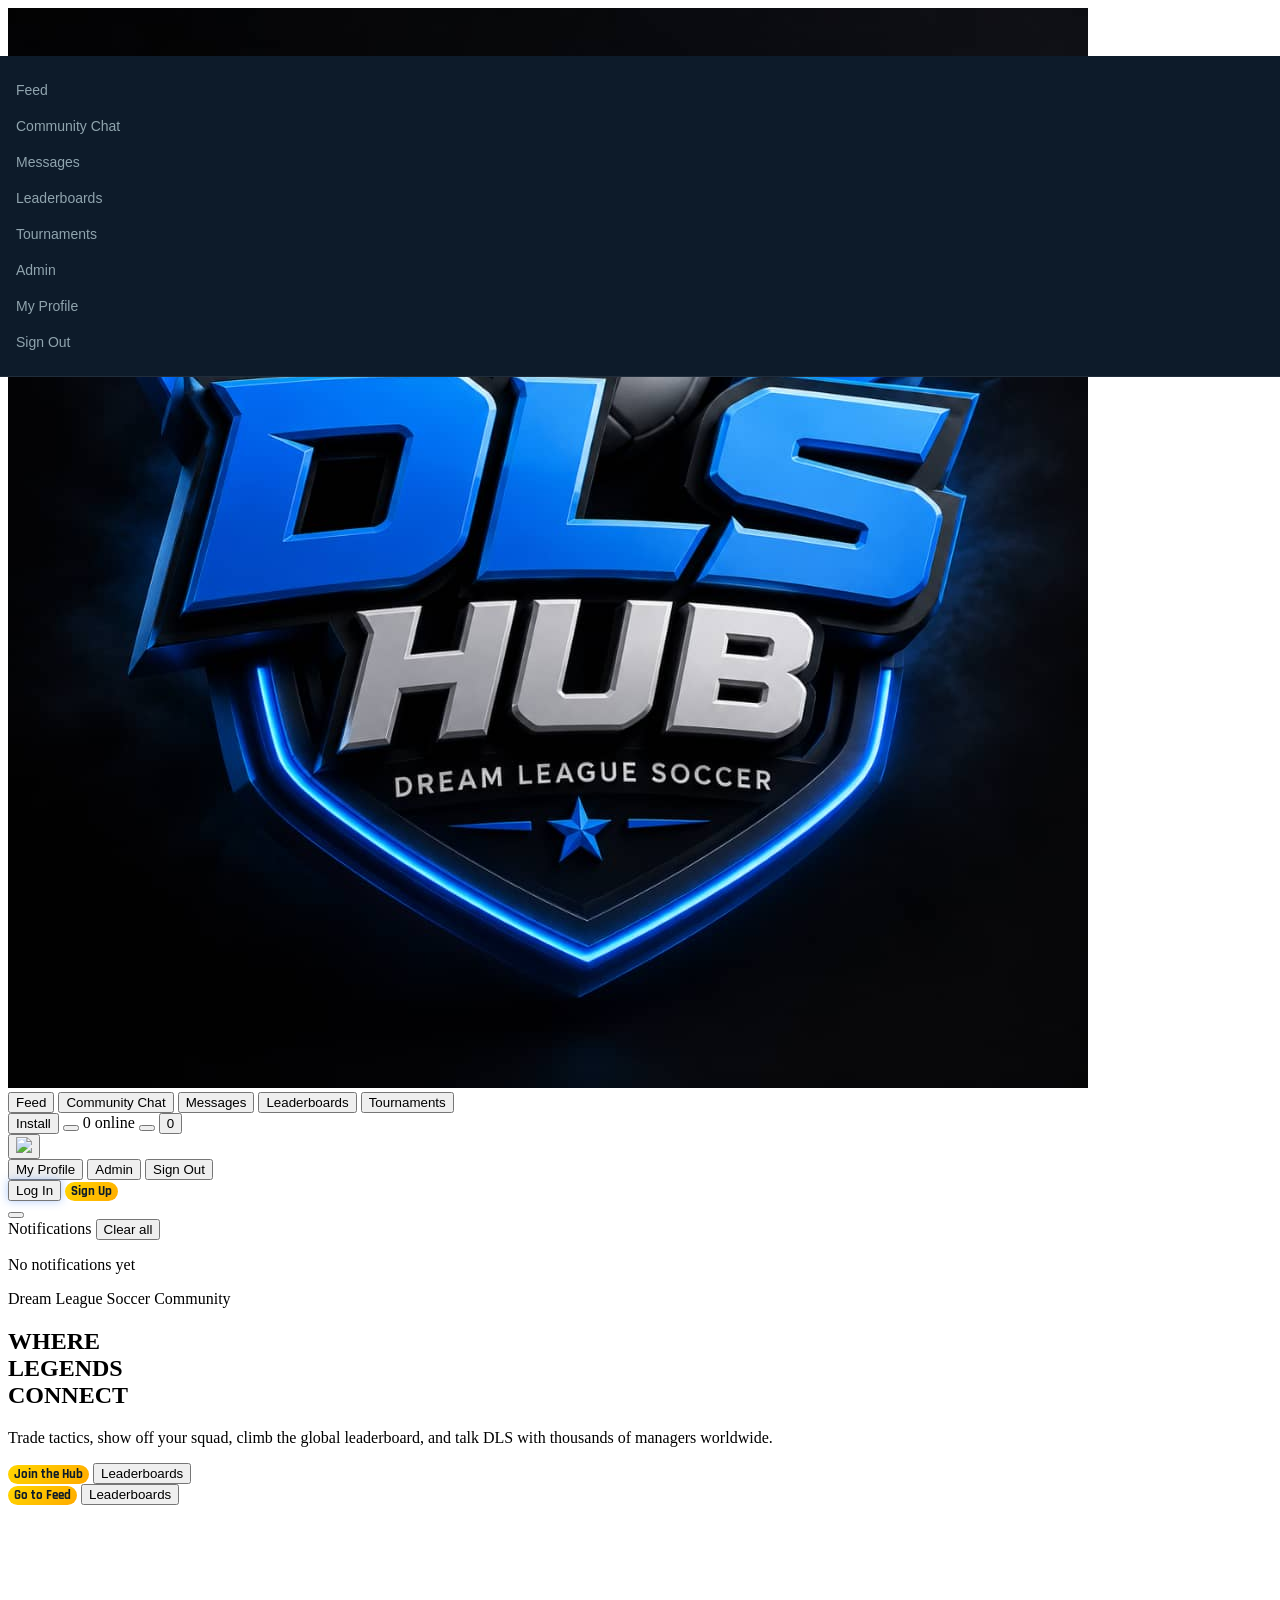
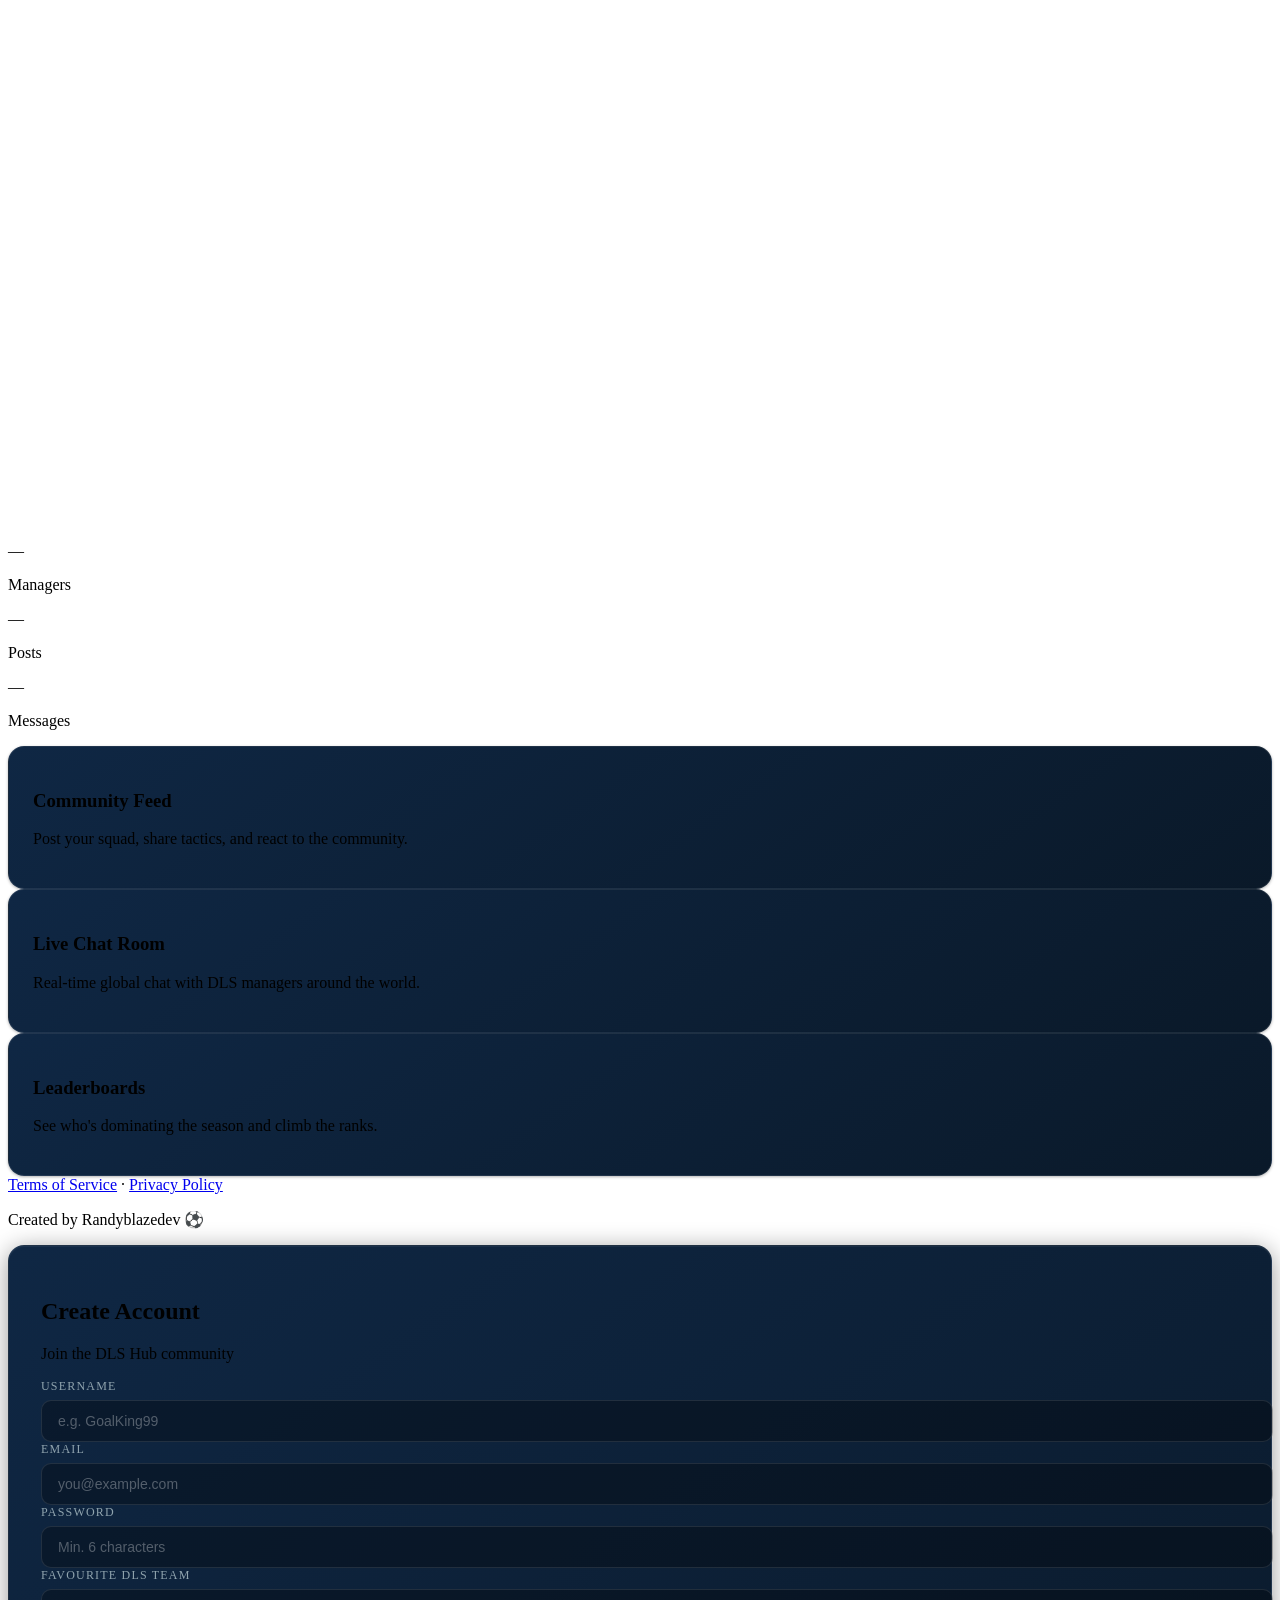
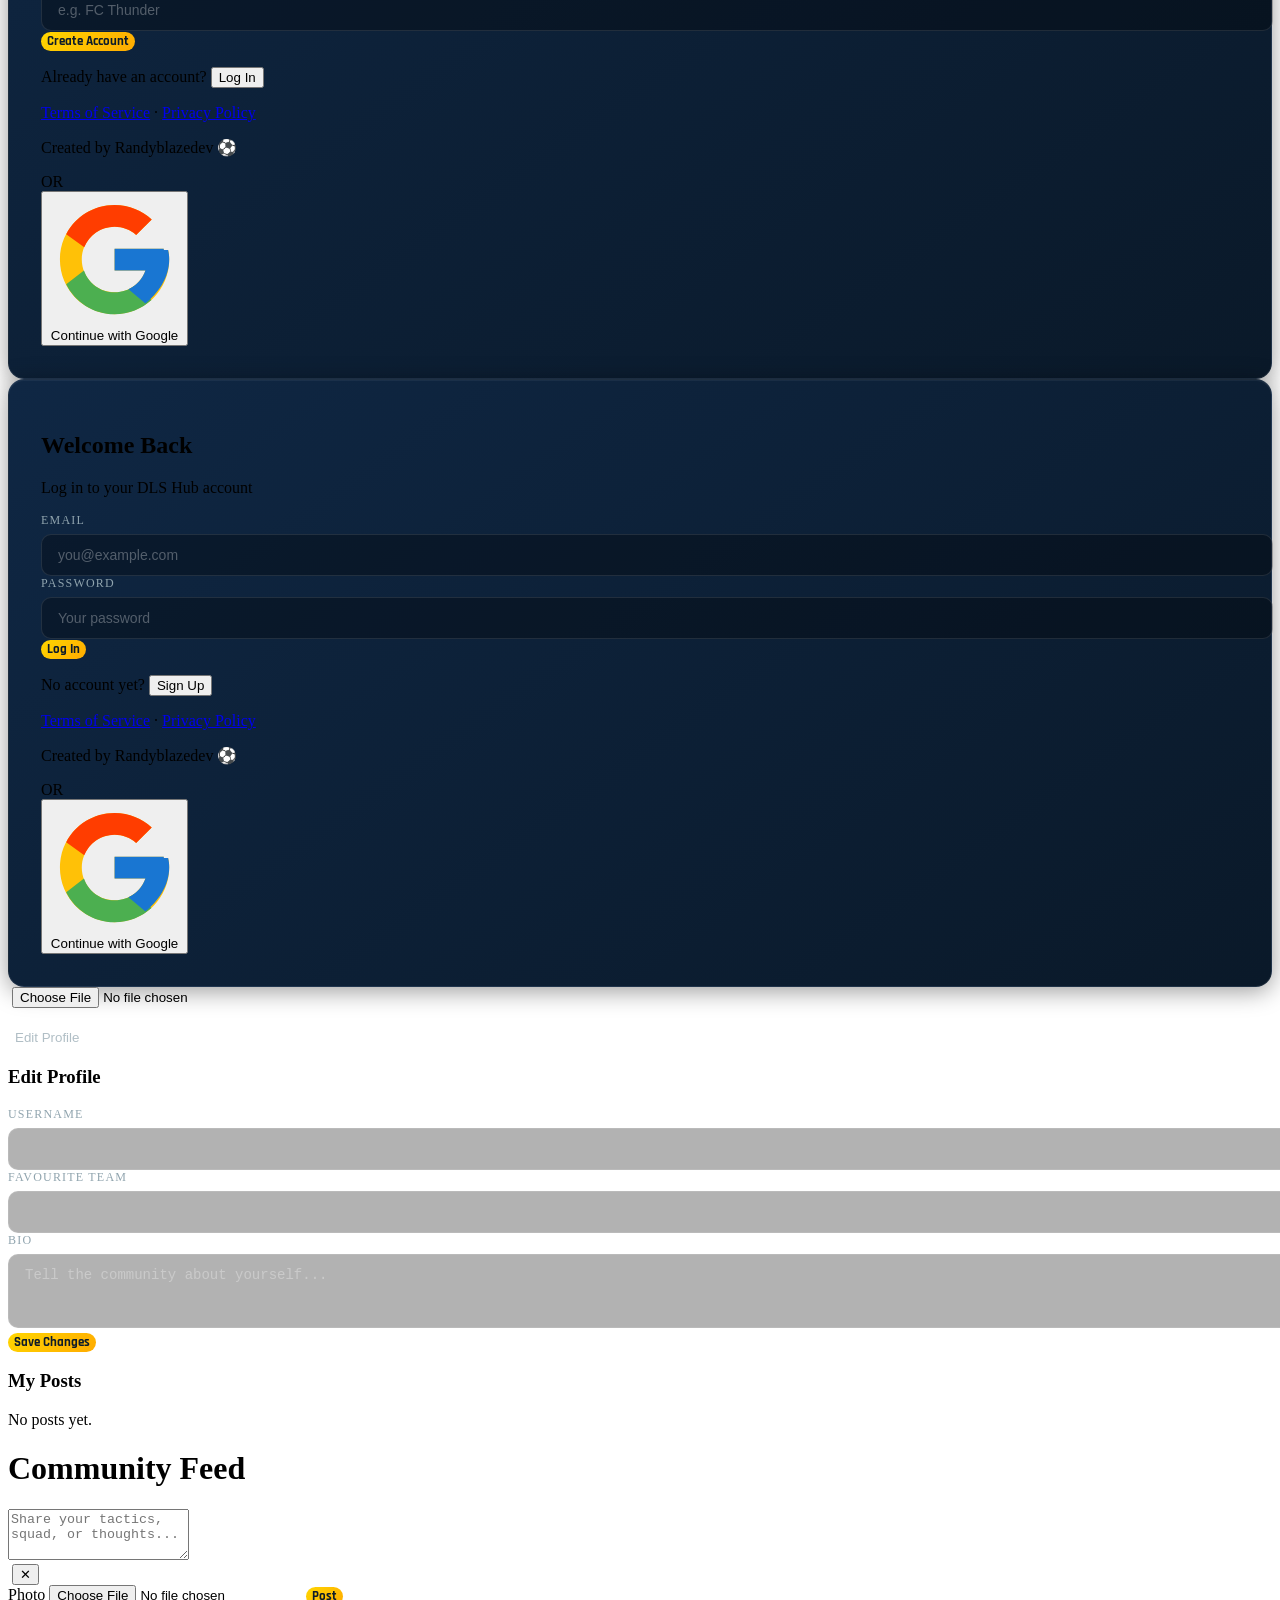
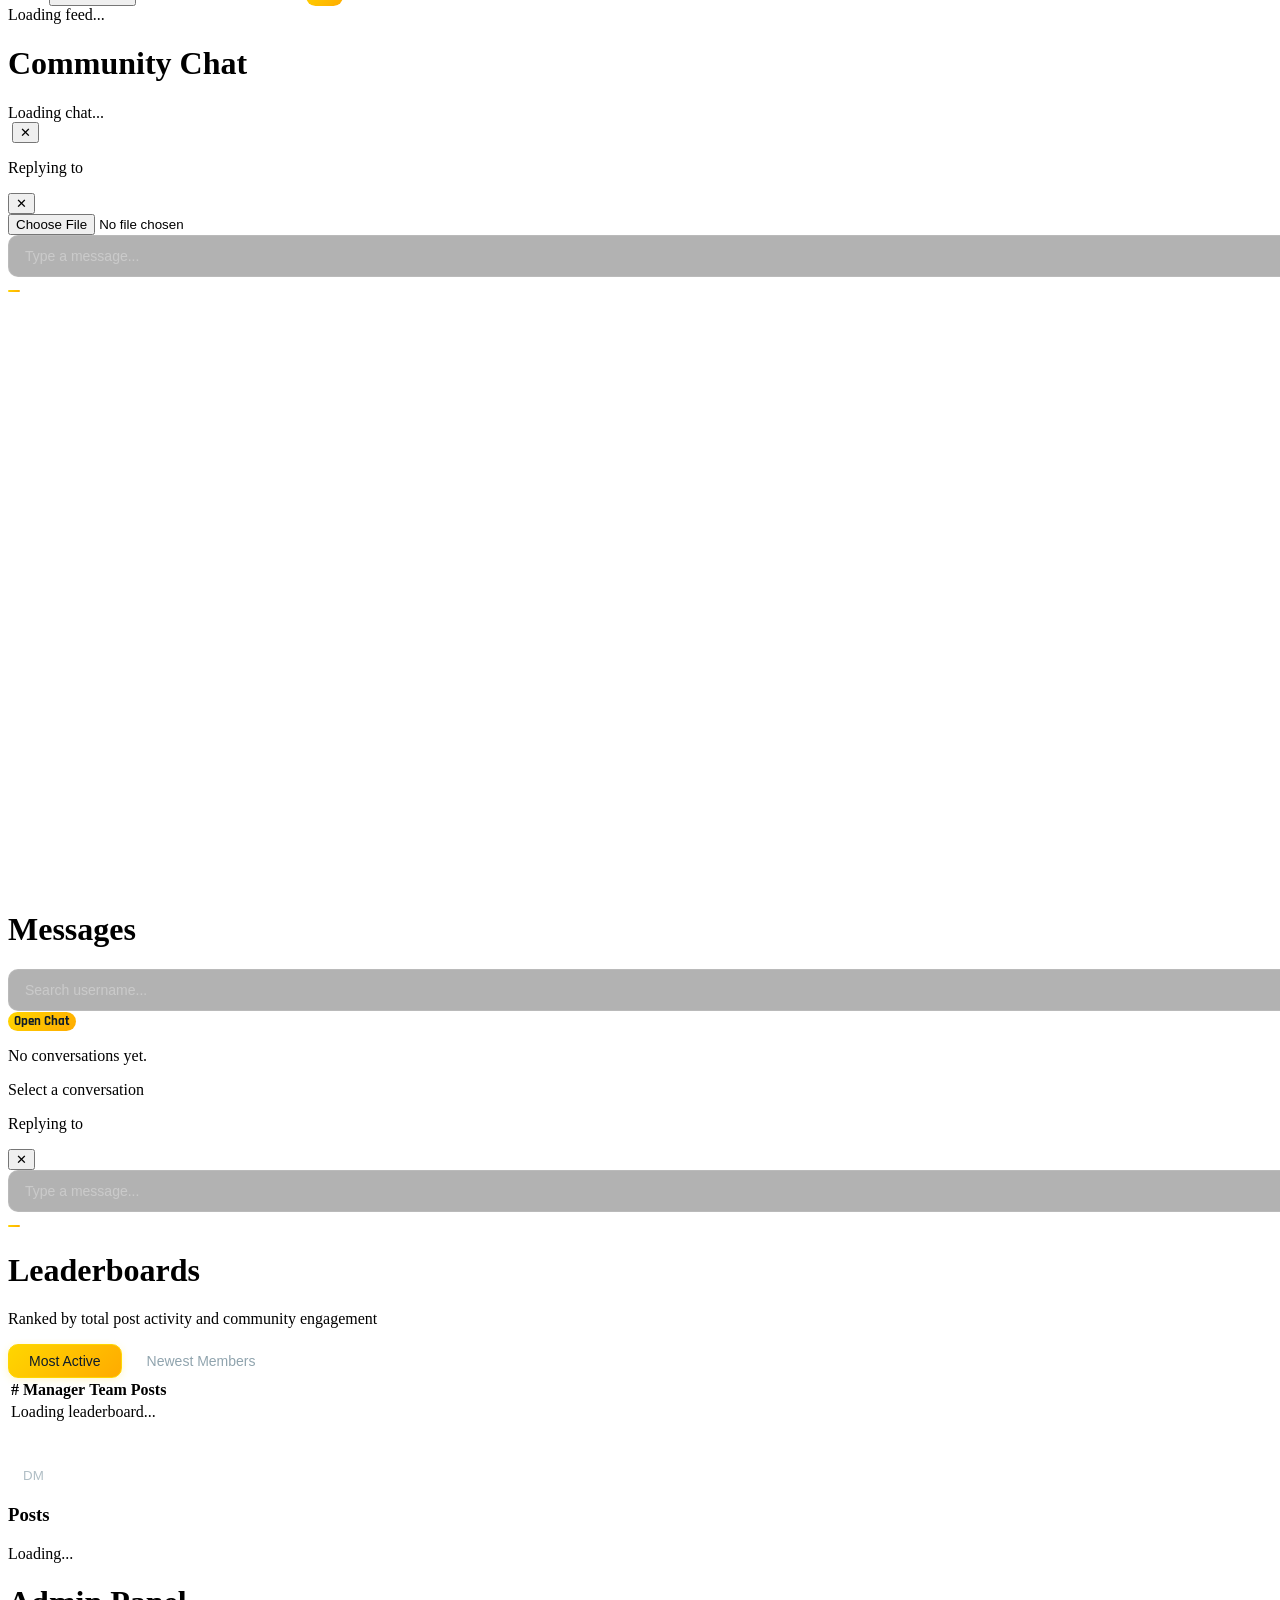
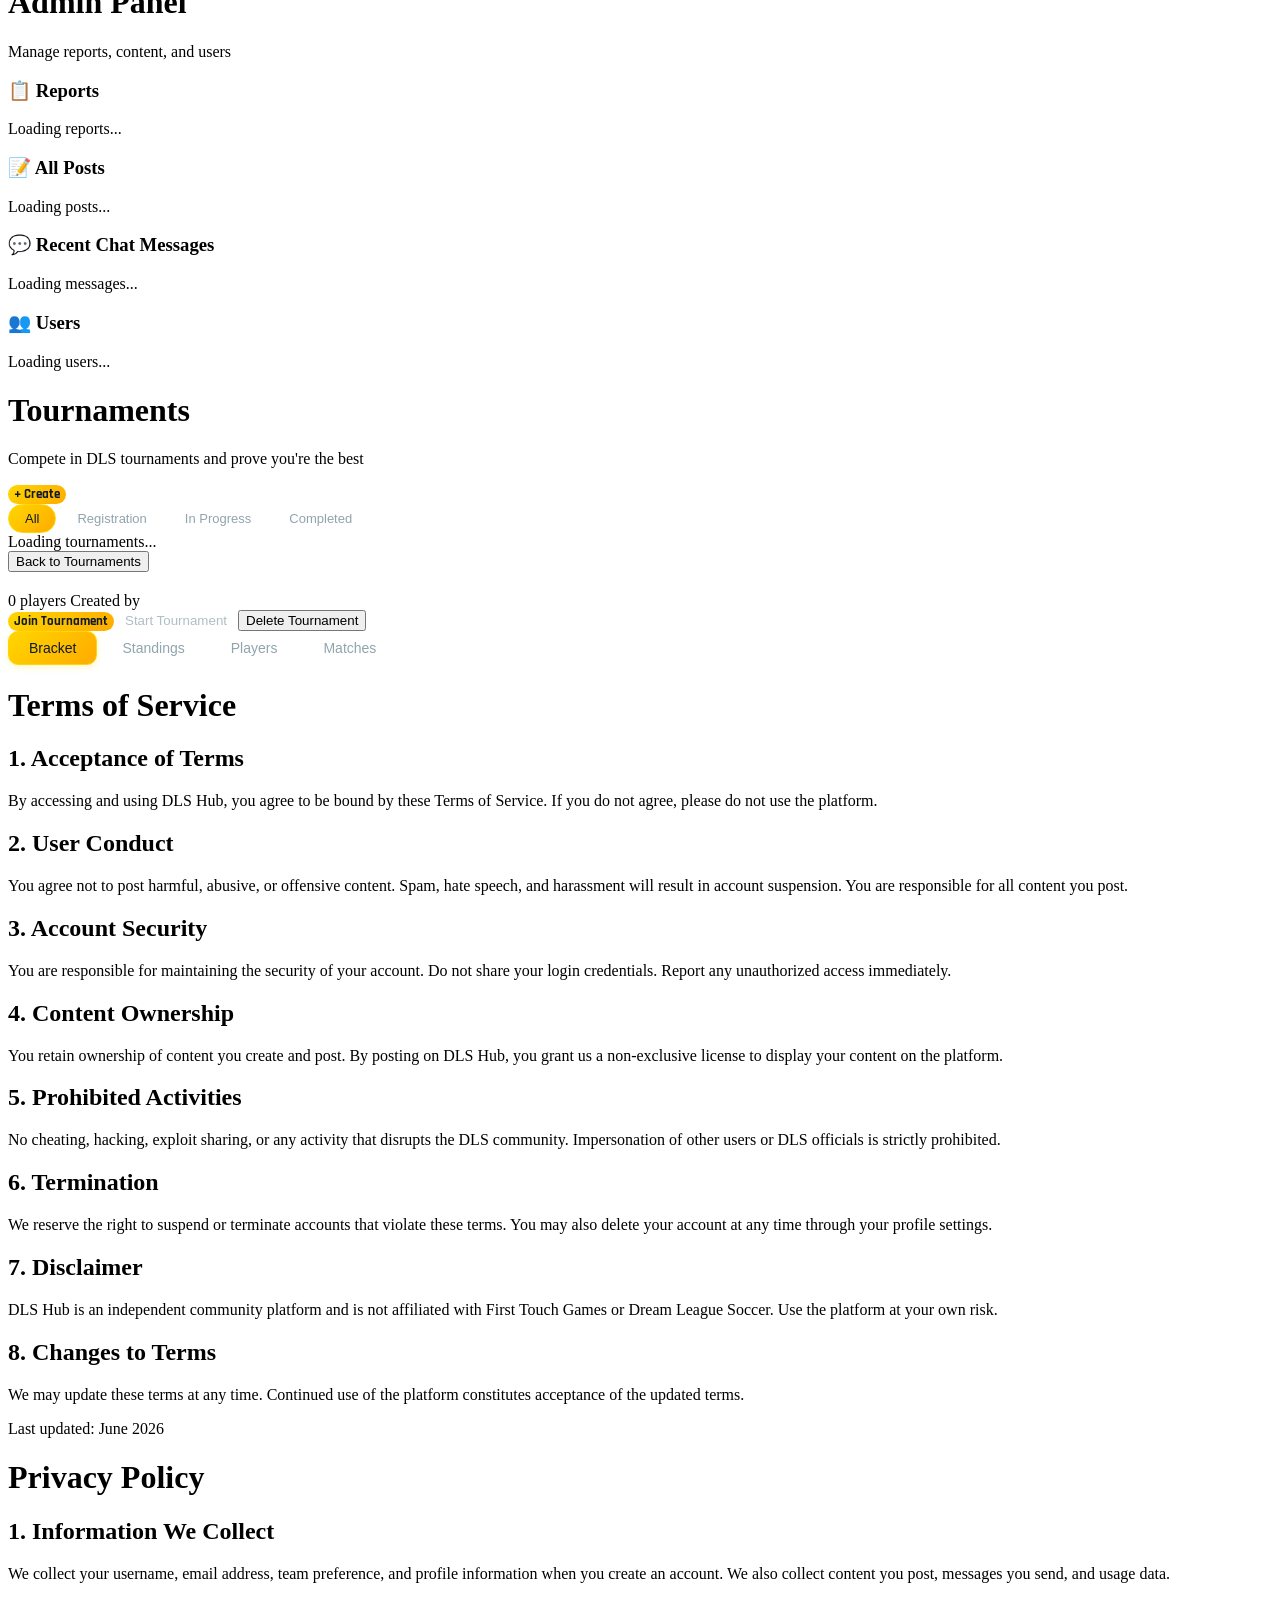
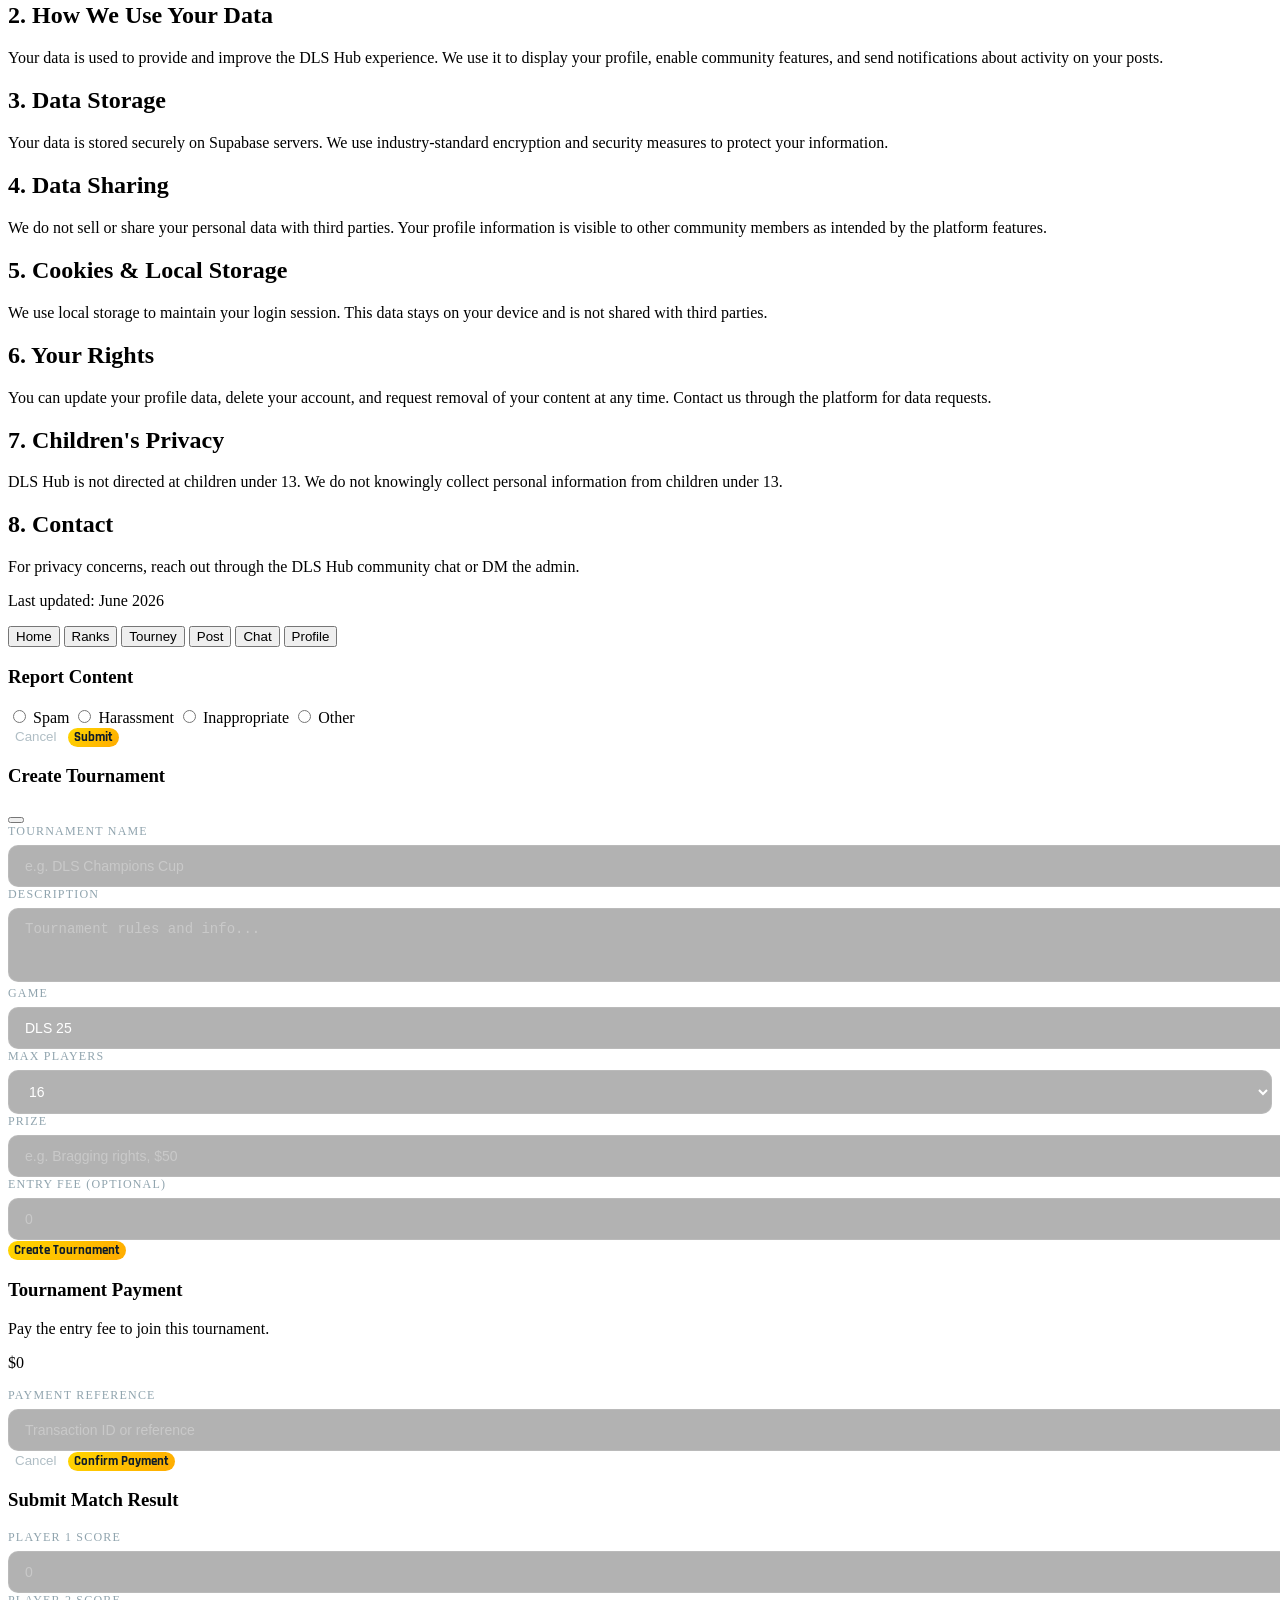
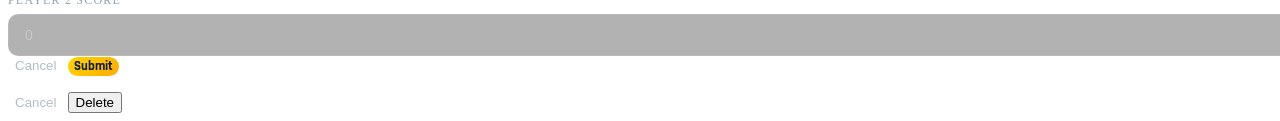
==== index.html @ 865aace3 "fix: make + button inline with other nav items" ====
<!DOCTYPE html>
<html lang="en" class="dark">
<head>
  <meta charset="UTF-8" />
  <meta name="viewport" content="width=device-width, initial-scale=1.0, maximum-scale=1.0, user-scalable=no" />
  <title>DLS Hub — Dream League Soccer Community</title>
  <meta name="description" content="The ultimate Dream League Soccer community hub. Connect, compete, and climb the leaderboards." />
  <!-- Open Graph / Social Share -->
  <meta property="og:type" content="website" />
  <meta property="og:title" content="DLS Hub — Dream League Soccer Community" />
  <meta property="og:description" content="The ultimate Dream League Soccer community hub. Connect, compete, and climb the leaderboards." />
  <meta property="og:image" content="https://dlshub.vercel.app/public/images/logo.jpg" />
  <meta property="og:url" content="https://dlshub.vercel.app" />
  <!-- Twitter Card -->
  <meta name="twitter:card" content="summary_large_image" />
  <meta name="twitter:title" content="DLS Hub — Dream League Soccer Community" />
  <meta name="twitter:description" content="The ultimate Dream League Soccer community hub. Connect, compete, and climb the leaderboards." />
  <meta name="twitter:image" content="https://dlshub.vercel.app/public/images/logo.jpg" />
  <!-- Favicon -->
  <link rel="icon" type="image/jpeg" href="/public/images/logo.jpg" />
  <!-- PWA -->
  <link rel="manifest" href="/manifest.json" />
  <meta name="theme-color" content="#0f1f17" />

  <!-- Tailwind CSS CDN -->
  <script src="https://cdn.tailwindcss.com"></script>
  <!-- Google Fonts: Rajdhani (display) + Inter (body) -->
  <link rel="preconnect" href="https://fonts.googleapis.com" />
  <link href="https://fonts.googleapis.com/css2?family=Rajdhani:wght@600;700&family=Inter:wght@400;500;600&display=swap" rel="stylesheet" />
  <!-- Lucide Icons -->
  <script src="https://unpkg.com/lucide@latest/dist/umd/lucide.js"></script>

  <script>
    // Tailwind config — DLS Hub v3 (BlazeWebGuide-style blue + light/dark toggle)
    tailwind.config = {
      darkMode: 'class',
      theme: {
        extend: {
          colors: {
            pitch:   '#0d1b2a',   // DLS navy bg
            turf:    '#0f2744',   // DLS dark card
            lime:    '#ffd600',   // DLS gold accent
            coral:   '#ef4444',   // danger
            ice:     '#ffffff',   // bright white text
            mist:    '#90a4ae',   // muted text
            line:    'rgba(255,255,255,0.08)',   // subtle borders
          },
          fontFamily: {
            display: ['Rajdhani', 'sans-serif'],
            body:    ['Inter', 'sans-serif'],
          },
        }
      }
    }
  </script>
  <link rel="stylesheet" href="public/css/app.css" />
</head>

<body class="bg-pitch text-ice font-body min-h-screen">

  <!-- ═══════════════════════════════════════════
       TOP NAV
  ═══════════════════════════════════════════ -->
  <nav id="navbar" class="fixed top-0 inset-x-0 z-50 bg-pitch/90 backdrop-blur border-b border-line">
    <div class="max-w-7xl mx-auto px-4 h-14 flex items-center justify-between">
      <!-- Logo -->
      <a href="#" class="flex items-center" onclick="navigate('home')">
        <img src="/public/images/logo.jpg" alt="DLS Hub" class="h-10 w-auto" />
      </a>

      <!-- Desktop nav links (hidden when logged-out) -->
      <div id="nav-auth" class="hidden md:flex items-center gap-6 text-sm font-medium text-mist">
        <button onclick="navigate('feed')"          class="nav-link hover:text-ice transition">Feed</button>
        <button onclick="navigate('chat')"          class="nav-link hover:text-ice transition">Community Chat</button>
        <button onclick="navigate('dm')"            class="nav-link hover:text-ice transition">Messages</button>
        <button onclick="navigate('leaderboards')" class="nav-link hover:text-ice transition">Leaderboards</button>
        <button onclick="navigate('tournaments')" class="nav-link hover:text-ice transition">Tournaments</button>
      </div>

      <!-- Right side controls — always in a flex row so install button can't break layout -->
      <div class="flex items-center gap-2 ml-auto">

        <!-- Install app (PWA) — hidden until installable -->
        <button id="install-btn" onclick="installApp()" class="hidden items-center gap-1 border border-blue-500 text-blue-400 hover:bg-blue-500/10 px-3 py-1.5 rounded-lg text-xs font-medium transition" title="Install DLS Hub">
          <i data-lucide="download" class="w-3.5 h-3.5"></i> Install
        </button>

        <!-- Sound toggle -->
        <button onclick="toggleSound()" class="p-2 text-mist hover:text-lime transition" title="Toggle sound">
          <i data-lucide="volume-2" id="sound-icon" class="w-5 h-5"></i>
        </button>

        <!-- Online status -->
        <span id="online-count" class="text-xs text-mist bg-turf border border-line rounded-full px-2 py-1 hidden"><span class="inline-block w-2 h-2 bg-green-400 rounded-full mr-1 animate-pulse"></span><span id="online-num">0</span> online</span>

        <!-- Theme toggle -->
        <button onclick="toggleTheme()" class="p-2 text-mist hover:text-lime transition" title="Toggle theme">
          <i data-lucide="sun" id="theme-icon-light" class="w-5 h-5 hidden"></i>
          <i data-lucide="moon" id="theme-icon-dark" class="w-5 h-5"></i>
        </button>

        <!-- Notification bell (logged-in only) -->
        <button id="notif-btn" class="hidden relative p-2 text-mist hover:text-lime" onclick="toggleNotifications()">
          <i data-lucide="bell" class="w-5 h-5"></i>
          <span id="notif-badge" class="hidden absolute -top-0.5 -right-0.5 min-w-[18px] h-[18px] bg-coral text-white text-[10px] font-bold rounded-full flex items-center justify-center px-1 leading-none">0</span>
        </button>

        <!-- Avatar dropdown (logged-in) -->
        <div id="avatar-menu" class="hidden relative">
          <button onclick="toggleAvatarMenu()" class="flex items-center gap-2">
            <img id="nav-avatar" src="https://ui-avatars.com/api/?name=User&background=0f1f17&color=b5ff47" class="w-8 h-8 rounded-full ring-2 ring-lime/40" />
          </button>
          <div id="avatar-dropdown" class="hidden absolute right-0 mt-2 w-44 bg-turf border border-line rounded-xl shadow-xl text-sm">
            <button onclick="navigate('profile')"  class="w-full text-left px-4 py-2.5 hover:text-lime transition">My Profile</button>
            <button id="admin-nav-link" onclick="navigate('admin')" class="w-full text-left px-4 py-2.5 hover:text-lime transition hidden">Admin</button>
            <button onclick="handleSignOut()"       class="w-full text-left px-4 py-2.5 text-coral hover:opacity-80 transition">Sign Out</button>
          </div>
        </div>

        <!-- Auth buttons (logged-out) -->
        <div id="auth-buttons" class="flex items-center gap-2">
          <button onclick="navigate('login')" class="text-sm px-4 py-1.5 rounded-lg border border-blue-500 text-blue-400 hover:bg-blue-500/20 transition font-medium" style="box-shadow: 0 0 10px rgba(59,130,246,0.4)">Log In</button>
          <button onclick="navigate('signup')" class="btn-lime text-sm px-4 py-1.5">Sign Up</button>
        </div>

      </div>

      <!-- Mobile hamburger (hidden on mobile — use bottom nav) -->
      <button id="hamburger" class="hidden md:hidden p-2 text-mist" onclick="toggleMobileMenu()">
        <i data-lucide="menu" class="w-5 h-5"></i>
      </button>
    </div>

    <!-- Mobile menu -->
    <div id="mobile-menu" class="hidden md:hidden border-t border-line bg-turf text-sm font-medium">
      <div id="mobile-nav-auth" class="hidden flex-col p-4 gap-3 text-mist">
        <button onclick="navigate('feed');toggleMobileMenu()"         class="text-left hover:text-ice">Feed</button>
        <button onclick="navigate('chat');toggleMobileMenu()"         class="text-left hover:text-ice">Community Chat</button>
        <button onclick="navigate('dm');toggleMobileMenu()"           class="text-left hover:text-ice">Messages</button>
        <button onclick="navigate('leaderboards')" class="nav-link hover:text-ice transition">Leaderboards</button>
        <button onclick="navigate('tournaments')" class="nav-link hover:text-ice transition">Tournaments</button>
        <button onclick="navigate('admin');toggleMobileMenu()"        class="text-left hover:text-ice">Admin</button>
        <button onclick="navigate('profile');toggleMobileMenu()"      class="text-left hover:text-ice">My Profile</button>
        <button onclick="handleSignOut()"                              class="text-left text-coral">Sign Out</button>
      </div>
    </div>
  </nav>

  <!-- Notification panel -->
  <div id="notif-panel" class="hidden fixed top-14 right-4 z-50 w-80 bg-turf border border-line rounded-2xl shadow-2xl overflow-hidden">
    <div class="p-4 border-b border-line flex justify-between items-center">
      <span class="font-display text-lg text-lime">Notifications</span>
      <button onclick="clearNotifications()" class="text-xs text-mist hover:text-ice">Clear all</button>
    </div>
    <div id="notif-list" class="max-h-72 overflow-y-auto divide-y divide-line text-sm text-mist">
      <p class="p-4 text-center">No notifications yet</p>
    </div>
  </div>

  <!-- ═══════════════════════════════════════════
       PAGE VIEWS  (only one visible at a time)
  ═══════════════════════════════════════════ -->
  <main class="pt-20 pb-24 md:pb-8">

    <!-- ── HOME ── -->
    <div id="page-home" class="page-view">
      <!-- Hero -->
      <section class="relative flex flex-col items-center justify-center text-center px-6 py-16 pb-24 overflow-hidden" style="min-height: calc(100vh - 64px)">
        <!-- Ambient pitch lines background -->
        <div class="absolute inset-0 pitch-lines opacity-20 pointer-events-none"></div>
        <div class="relative z-10 max-w-3xl">
          <span class="inline-block text-xs uppercase tracking-[0.3em] text-lime mb-6 font-medium">Dream League Soccer Community</span>
          <h1 class="font-display text-6xl md:text-8xl text-ice leading-none mb-6">
            WHERE<br/><span class="text-lime">LEGENDS</span><br/>CONNECT
          </h1>
          <p class="text-mist text-lg md:text-xl max-w-xl mx-auto mb-10 leading-relaxed">
            Trade tactics, show off your squad, climb the global leaderboard, and talk DLS with thousands of managers worldwide.
          </p>
          <!-- Logged OUT: show Join + Leaderboards -->
          <div id="home-guest-btns" class="flex flex-col sm:flex-row gap-4 justify-center">
            <button onclick="navigate('signup')" class="btn-lime text-base px-8 py-3">Join the Hub</button>
            <button onclick="navigate('leaderboards')" class="nav-link hover:text-ice transition">Leaderboards</button>
          </div>
          <!-- Logged IN: show Go to Feed -->
          <div id="home-auth-btns" class="hidden flex flex-col sm:flex-row gap-4 justify-center">
            <button onclick="navigate('feed')" class="btn-lime text-base px-8 py-3">Go to Feed</button>
            <button onclick="navigate('leaderboards')" class="nav-link hover:text-ice transition">Leaderboards</button>
          </div>
        </div>
      </section>

      <!-- Stats strip — only visible when logged in -->
      <section id="home-stats-section" class="hidden border-y border-line bg-turf">
        <div class="max-w-5xl mx-auto grid grid-cols-3 divide-x divide-line">
          <div class="py-10 text-center">
            <p id="stat-users" class="font-display text-4xl text-lime">—</p>
            <p class="text-mist text-sm mt-1">Managers</p>
          </div>
          <div class="py-10 text-center">
            <p id="stat-posts" class="font-display text-4xl text-lime">—</p>
            <p class="text-mist text-sm mt-1">Posts</p>
          </div>
          <div class="py-10 text-center">
            <p id="stat-msgs" class="font-display text-4xl text-lime">—</p>
            <p class="text-mist text-sm mt-1">Messages</p>
          </div>
        </div>
      </section>

      <!-- Feature cards -->
      <section class="max-w-5xl mx-auto px-6 py-20 grid grid-cols-1 md:grid-cols-3 gap-6">
        <div class="feature-card" onclick="navigate('feed')">
          <i data-lucide="layout-list" class="w-8 h-8 text-lime mb-4"></i>
          <h3 class="font-display text-xl mb-2">Community Feed</h3>
          <p class="text-mist text-sm">Post your squad, share tactics, and react to the community.</p>
        </div>
        <div class="feature-card" onclick="navigate('chat')">
          <i data-lucide="message-circle" class="w-8 h-8 text-lime mb-4"></i>
          <h3 class="font-display text-xl mb-2">Live Chat Room</h3>
          <p class="text-mist text-sm">Real-time global chat with DLS managers around the world.</p>
        </div>
        <div class="feature-card" onclick="navigate('leaderboards')">
          <i data-lucide="trophy" class="w-8 h-8 text-lime mb-4"></i>
          <h3 class="font-display text-xl mb-2">Leaderboards</h3>
          <p class="text-mist text-sm">See who's dominating the season and climb the ranks.</p>
        </div>
      </section>
      <!-- Footer links -->
      <div class="text-center py-8 border-t border-line">
        <div class="flex items-center justify-center gap-4 text-mist text-sm">
          <a href="#" onclick="navigate('terms')" class="hover:text-lime transition">Terms of Service</a>
          <span>·</span>
          <a href="#" onclick="navigate('privacy')" class="hover:text-lime transition">Privacy Policy</a>
        </div>
        <p class="text-mist text-xs mt-3 opacity-50">Created by <span class="text-lime">Randyblazedev</span> ⚽</p>
      </div>
    </div>

    <!-- ── SIGNUP ── -->
    <div id="page-signup" class="page-view hidden">
      <div class="min-h-screen flex items-center justify-center px-4 py-20">
        <div class="w-full max-w-md">
          <div class="auth-card">
            <h2 class="font-display text-4xl text-lime mb-1">Create Account</h2>
            <p class="text-mist text-sm mb-8">Join the DLS Hub community</p>
            <div id="signup-error" class="hidden mb-4 p-3 bg-coral/10 border border-coral/30 rounded-lg text-coral text-sm"></div>
            <div class="space-y-4">
              <div>
                <label class="form-label">Username</label>
                <input id="su-username" type="text" class="form-input" placeholder="e.g. GoalKing99" />
              </div>
              <div>
                <label class="form-label">Email</label>
                <input id="su-email" type="email" class="form-input" placeholder="you@example.com" />
              </div>
              <div>
                <label class="form-label">Password</label>
                <input id="su-password" type="password" class="form-input" placeholder="Min. 6 characters" />
              </div>
              <div>
                <label class="form-label">Favourite DLS Team</label>
                <input id="su-team" type="text" class="form-input" placeholder="e.g. FC Thunder" />
              </div>
              <button onclick="handleSignUp()" class="btn-lime w-full py-3 text-base mt-2">
                Create Account
              </button>
            </div>
            <p class="text-center text-mist text-sm mt-6">
              Already have an account?
              <button onclick="navigate('login')" class="text-lime hover:underline ml-1">Log In</button>
            </p>
            <div class="flex items-center justify-center gap-4 text-mist text-xs mt-4 opacity-50">
              <a href="#" onclick="navigate('terms')" class="hover:text-ice transition">Terms of Service</a>
              <span>·</span>
              <a href="#" onclick="navigate('privacy')" class="hover:text-ice transition">Privacy Policy</a>
            </div>
            <p class="text-center text-mist text-xs mt-2 opacity-50">Created by <span class="text-lime">Randyblazedev</span> ⚽</p>
            <div class="relative my-5">
              <div class="absolute inset-0 flex items-center">
                <div class="w-full border-t border-line"></div>
              </div>
              <div class="relative flex justify-center">
                <span class="bg-turf px-3 text-xs text-mist">OR</span>
              </div>
            </div>

            <button onclick="signInWithGoogle()" class="w-full flex items-center justify-center gap-3 border border-line rounded-xl py-3 hover:border-lime transition">
              <svg xmlns="http://www.w3.org/2000/svg" viewBox="0 0 48 48" class="w-5 h-5">
                <path fill="#FFC107" d="M43.6 20.5H42V20H24v8h11.3C33.6 32.7 29.2 36 24 36c-6.6 0-12-5.4-12-12S17.4 12 24 12c3 0 5.8 1.1 7.9 3l5.7-5.7C34.1 6.1 29.3 4 24 4 12.9 4 4 12.9 4 24s8.9 20 20 20 20-8.9 20-20c0-1.3-.1-2.3-.4-3.5z"/>
                <path fill="#FF3D00" d="M6.3 14.7l6.6 4.8C14.7 15.1 18.9 12 24 12c3 0 5.8 1.1 7.9 3l5.7-5.7C34.1 6.1 29.3 4 24 4c-7.7 0-14.4 4.3-17.7 10.7z"/>
                <path fill="#4CAF50" d="M24 44c5.2 0 10-2 13.5-5.2l-6.2-5.2C29.3 35.1 26.8 36 24 36c-5.2 0-9.6-3.3-11.2-8l-6.5 5C9.5 39.5 16.2 44 24 44z"/>
                <path fill="#1976D2" d="M43.6 20.5H42V20H24v8h11.3c-1.1 3.1-3.4 5.5-6.2 6.9l6.2 5.2C39.8 36.4 44 30.8 44 24c0-1.3-.1-2.3-.4-3.5z"/>
              </svg>
              <span>Continue with Google</span>
            </button>
          </div>
        </div>
      </div>
    </div>

    <!-- ── LOGIN ── -->
    <div id="page-login" class="page-view hidden">
      <div class="min-h-screen flex items-center justify-center px-4 py-20">
        <div class="w-full max-w-md">
          <div class="auth-card">
            <h2 class="font-display text-4xl text-lime mb-1">Welcome Back</h2>
            <p class="text-mist text-sm mb-8">Log in to your DLS Hub account</p>
            <div id="login-error" class="hidden mb-4 p-3 bg-coral/10 border border-coral/30 rounded-lg text-coral text-sm"></div>
            <div class="space-y-4">
              <div>
                <label class="form-label">Email</label>
                <input id="li-email" type="email" class="form-input" placeholder="you@example.com" />
              </div>
              <div>
                <label class="form-label">Password</label>
                <input id="li-password" type="password" class="form-input" placeholder="Your password" />
              </div>
              <button onclick="handleLogin()" class="btn-lime w-full py-3 text-base mt-2">Log In</button>
            </div>
            <p class="text-center text-mist text-sm mt-6">
              No account yet?
              <button onclick="navigate('signup')" class="text-lime hover:underline ml-1">Sign Up</button>
            </p>
            <div class="flex items-center justify-center gap-4 text-mist text-xs mt-4 opacity-50">
              <a href="#" onclick="navigate('terms')" class="hover:text-ice transition">Terms of Service</a>
              <span>·</span>
              <a href="#" onclick="navigate('privacy')" class="hover:text-ice transition">Privacy Policy</a>
            </div>
            <p class="text-center text-mist text-xs mt-2 opacity-50">Created by <span class="text-lime">Randyblazedev</span> ⚽</p>
            <div class="relative my-5">
              <div class="absolute inset-0 flex items-center">
                <div class="w-full border-t border-line"></div>
              </div>
              <div class="relative flex justify-center">
                <span class="bg-turf px-3 text-xs text-mist">OR</span>
              </div>
            </div>

            <button onclick="signInWithGoogle()" class="w-full flex items-center justify-center gap-3 border border-line rounded-xl py-3 hover:border-lime transition">
              <svg xmlns="http://www.w3.org/2000/svg" viewBox="0 0 48 48" class="w-5 h-5">
                <path fill="#FFC107" d="M43.6 20.5H42V20H24v8h11.3C33.6 32.7 29.2 36 24 36c-6.6 0-12-5.4-12-12S17.4 12 24 12c3 0 5.8 1.1 7.9 3l5.7-5.7C34.1 6.1 29.3 4 24 4 12.9 4 4 12.9 4 24s8.9 20 20 20 20-8.9 20-20c0-1.3-.1-2.3-.4-3.5z"/>
                <path fill="#FF3D00" d="M6.3 14.7l6.6 4.8C14.7 15.1 18.9 12 24 12c3 0 5.8 1.1 7.9 3l5.7-5.7C34.1 6.1 29.3 4 24 4c-7.7 0-14.4 4.3-17.7 10.7z"/>
                <path fill="#4CAF50" d="M24 44c5.2 0 10-2 13.5-5.2l-6.2-5.2C29.3 35.1 26.8 36 24 36c-5.2 0-9.6-3.3-11.2-8l-6.5 5C9.5 39.5 16.2 44 24 44z"/>
                <path fill="#1976D2" d="M43.6 20.5H42V20H24v8h11.3c-1.1 3.1-3.4 5.5-6.2 6.9l6.2 5.2C39.8 36.4 44 30.8 44 24c0-1.3-.1-2.3-.4-3.5z"/>
              </svg>
              <span>Continue with Google</span>
            </button>
          </div>
        </div>
      </div>
    </div>

    <!-- ── PROFILE ── -->
    <div id="page-profile" class="page-view hidden">
      <div class="max-w-3xl mx-auto px-4 py-24">
        <!-- Profile header -->
        <div class="bg-turf border border-line rounded-2xl p-6 mb-6 flex flex-col sm:flex-row items-center sm:items-start gap-6">
          <div class="relative group">
            <img id="profile-avatar" src="" class="w-24 h-24 rounded-full ring-4 ring-lime/40 object-cover" />
            <label for="avatar-upload" class="absolute inset-0 flex items-center justify-center bg-pitch/60 rounded-full opacity-100 md:opacity-0 md:group-hover:opacity-100 cursor-pointer transition">
              <i data-lucide="camera" class="w-6 h-6 text-lime"></i>
            </label>
            <input id="avatar-upload" type="file" accept="image/*" class="hidden" onchange="handleAvatarUpload(event)" />
          </div>
          <div class="flex-1 text-center sm:text-left">
            <h2 id="profile-username" class="font-display text-3xl text-lime"></h2>
            <p id="profile-email" class="text-mist text-sm mb-2"></p>
            <p id="profile-team" class="text-ice text-sm"></p>
            <p id="profile-lastseen" class="text-xs text-mist mt-1"></p>
          </div>
          <button onclick="toggleEditProfile()" class="btn-ghost text-sm px-4 py-2">Edit Profile</button>
        </div>

        <!-- Edit profile form (hidden by default) -->
        <div id="edit-profile-form" class="hidden bg-turf border border-line rounded-2xl p-6 mb-6">
          <h3 class="font-display text-xl text-lime mb-4">Edit Profile</h3>
          <div class="space-y-4">
            <div>
              <label class="form-label">Username</label>
              <input id="edit-username" type="text" class="form-input" />
            </div>
            <div>
              <label class="form-label">Favourite Team</label>
              <input id="edit-team" type="text" class="form-input" />
            </div>
            <div>
              <label class="form-label">Bio</label>
              <textarea id="edit-bio" class="form-input" rows="3" placeholder="Tell the community about yourself..."></textarea>
            </div>
            <button onclick="saveProfile()" class="btn-lime px-6 py-2">Save Changes</button>
          </div>
        </div>

        <!-- User's posts -->
        <div>
          <h3 class="font-display text-2xl text-lime mb-4">My Posts</h3>
          <div id="profile-posts" class="space-y-4">
            <p class="text-mist text-sm">No posts yet.</p>
          </div>
        </div>
      </div>
    </div>

    <!-- ── COMMUNITY FEED ── -->
    <div id="page-feed" class="page-view hidden">
      <div class="max-w-2xl mx-auto px-4 py-20">
        <h1 class="font-display text-4xl text-lime mb-6">Community Feed</h1>

        <!-- New post composer -->
        <div class="bg-turf border border-line rounded-2xl p-4 mb-8">
          <textarea id="post-content" class="w-full bg-transparent text-ice text-sm resize-none outline-none placeholder-mist" rows="3" placeholder="Share your tactics, squad, or thoughts..."></textarea>
          <div id="post-image-preview" class="hidden mt-2 relative">
            <img id="post-preview-img" class="max-h-48 rounded-lg object-cover" />
            <button onclick="removePostImage()" class="absolute top-2 right-2 bg-coral text-white rounded-full w-6 h-6 flex items-center justify-center text-xs">✕</button>
          </div>
          <div class="flex items-center justify-between mt-3">
            <label class="cursor-pointer text-mist hover:text-lime transition flex items-center gap-2 text-sm">
              <i data-lucide="image" class="w-4 h-4"></i>
              <span>Photo</span>
              <input id="post-image-input" type="file" accept="image/*" class="hidden" onchange="previewPostImage(event)" />
            </label>
            <button onclick="submitPost()" class="btn-lime text-sm px-5 py-2">Post</button>
          </div>
        </div>

        <!-- Feed posts -->
        <div id="feed-posts" class="space-y-5">
          <div class="text-center text-mist py-12">
            <i data-lucide="loader" class="w-6 h-6 mx-auto animate-spin mb-2"></i>
            Loading feed...
          </div>
        </div>
      </div>
    </div>

    <!-- ── COMMUNITY CHAT ── -->
    <div id="page-chat" class="page-view hidden">
      <div class="chat-container max-w-3xl mx-auto px-4 pt-20 pb-4 flex flex-col">
        <div class="flex items-center justify-between mb-4">
        <h1 class="font-display text-4xl text-lime">Community Chat</h1>
      </div>
        <div id="chat-messages" class="flex-1 overflow-y-auto space-y-3 mb-4 pr-1 min-h-0">
          <div class="text-center text-mist py-12">
            <i data-lucide="loader" class="w-6 h-6 mx-auto animate-spin mb-2"></i>
            Loading chat...
          </div>
        </div>
        <div id="chat-image-preview" class="hidden mb-2 relative inline-block">
          <img id="chat-preview-img" class="max-h-32 rounded-lg object-cover" />
          <button onclick="removeChatImage()" class="absolute top-1 right-1 bg-coral text-white rounded-full w-5 h-5 flex items-center justify-center text-xs">✕</button>
        </div>
        <div id="chat-reply-preview" class="hidden mb-2 bg-turf border border-line border-l-2 border-l-lime rounded-lg px-3 py-2 flex items-start justify-between gap-2">
          <div class="min-w-0">
            <p class="text-lime text-xs font-medium">Replying to <span id="chat-reply-author"></span></p>
            <p id="chat-reply-text" class="text-mist text-xs truncate"></p>
          </div>
          <button onclick="cancelChatReply()" class="text-mist hover:text-coral text-xs shrink-0">✕</button>
        </div>
        <div class="flex gap-2 mt-auto items-end">
          <label class="cursor-pointer text-mist hover:text-lime transition flex items-center justify-center w-10 h-10 rounded-xl bg-turf border border-line shrink-0">
            <i data-lucide="image" class="w-4 h-4"></i>
            <input id="chat-image-input" type="file" accept="image/*" class="hidden" onchange="previewChatImage(event)" />
          </label>
          <input id="chat-input" type="text" class="form-input flex-1" placeholder="Type a message..." onkeydown="if(event.key==='Enter')sendChatMessage()" onfocus="setTimeout(()=>this.scrollIntoView({behavior:'smooth',block:'nearest'}),300)" />
          <button id="chat-send-btn" onclick="sendChatMessage()" class="btn-lime px-5 py-2">
            <i data-lucide="send" class="w-4 h-4"></i>
          </button>
        </div>
      </div>
    </div>

    <!-- ── DIRECT MESSAGES ── -->
    <div id="page-dm" class="page-view hidden">
   <div class="max-w-7xl mx-auto px-3 md:px-4 py-4 md:py-8">
        <h1 class="font-display text-4xl text-lime mb-6">Messages</h1>
        <div class="flex flex-col md:flex-row gap-4 bg-turf border border-line rounded-2xl overflow-hidden h-[calc(100vh-8rem)] md:h-[70vh] min-h-0">

          <!-- Conversations list -->
          <div class="w-full md:w-64 md:border-r border-b md:border-b-0 border-line flex flex-col shrink-0 max-h-[35vh] sm:max-h-[40vh] md:max-h-none">
            <div class="p-4 border-b border-line">
              <input id="dm-search" type="text" class="form-input text-sm py-2" placeholder="Search username..." onkeydown="if(event.key==='Enter')startDM()" />
              <button onclick="startDM()" class="btn-lime w-full mt-2 py-1.5 text-sm">Open Chat</button>
            </div>
            <div id="dm-conversations" class="flex-1 overflow-y-auto divide-y divide-line text-sm">
              <p class="p-4 text-mist">No conversations yet.</p>
            </div>
          </div>

          <!-- Chat window -->
          <div class="flex-1 flex flex-col min-h-0">
            <div id="dm-header" class="p-4 border-b border-line font-display text-lg text-lime">
              Select a conversation
            </div>
            <div id="dm-messages" class="flex-1 overflow-y-auto p-4 space-y-3 min-h-0">
            </div>
            <div id="dm-input-area" class="hidden p-4 border-t border-line">
              <div id="dm-reply-preview" class="hidden mb-2 bg-turf border border-line border-l-2 border-l-lime rounded-lg px-3 py-2 flex items-start justify-between gap-2">
                <div class="min-w-0">
                  <p class="text-lime text-xs font-medium">Replying to <span id="dm-reply-author"></span></p>
                  <p id="dm-reply-text" class="text-mist text-xs truncate"></p>
                </div>
                <button onclick="cancelDMReply()" class="text-mist hover:text-coral text-xs shrink-0">✕</button>
              </div>
              <div class="flex gap-3">
                <input id="dm-input" type="text" class="form-input flex-1 text-base" placeholder="Type a message..." onkeydown="if(event.key==='Enter')sendDM()" onfocus="setTimeout(()=>this.scrollIntoView({behavior:'smooth',block:'nearest'}),300)" />
                <button onclick="sendDM()" class="btn-lime px-4 py-2">
                  <i data-lucide="send" class="w-4 h-4"></i>
                </button>
              </div>
            </div>
          </div>
        </div>
      </div>
    </div>

    <!-- ── LEADERBOARDS ── -->
    <div id="page-leaderboards" class="page-view hidden">
      <div class="max-w-4xl mx-auto px-4 py-20">
        <h1 class="font-display text-4xl text-lime mb-2">Leaderboards</h1>
        <p class="text-mist mb-8">Ranked by total post activity and community engagement</p>

        <!-- Tabs -->
        <div class="flex gap-2 mb-8">
          <button onclick="switchLeaderboard('posts')"   id="tab-posts"   class="lb-tab lb-tab-active">Most Active</button>
          <button onclick="switchLeaderboard('joined')"  id="tab-joined"  class="lb-tab">Newest Members</button>
        </div>

        <!-- Table -->
        <div class="bg-turf border border-line rounded-2xl overflow-auto max-h-[60vh] md:max-h-[65vh] leaderboard-scroll">
          <table class="w-full text-sm">
            <thead>
              <tr class="border-b border-line text-mist text-left">
                <th class="py-4 px-6 w-12">#</th>
                <th class="py-4 px-6">Manager</th>
                <th class="py-4 px-6">Team</th>
                <th class="py-4 px-6 text-right" id="lb-score-header">Posts</th>
              </tr>
            </thead>
            <tbody id="leaderboard-body">
              <tr>
                <td colspan="4" class="text-center py-12 text-mist">
                  <i data-lucide="loader" class="w-5 h-5 mx-auto animate-spin mb-2"></i>
                  Loading leaderboard...
                </td>
              </tr>
            </tbody>
          </table>
        </div>
      </div>
    </div>

    <!-- ── PUBLIC PROFILE ── -->
    <div id="page-profile-public" class="page-view hidden">
      <div class="max-w-3xl mx-auto px-4 py-24">
        <div class="bg-turf border border-line rounded-2xl p-6 mb-6 flex flex-col sm:flex-row items-center sm:items-start gap-6">
          <img id="pub-avatar" src="" class="w-24 h-24 rounded-full ring-4 ring-lime/40 object-cover" />
          <div class="flex-1 text-center sm:text-left">
            <h2 id="pub-username" class="font-display text-3xl text-lime"></h2>
            <p id="pub-team" class="text-ice text-sm mb-1"></p>
            <p id="pub-bio" class="text-mist text-sm mb-2"></p>
            <p id="pub-joined" class="text-mist text-xs"></p>
            <p id="pub-lastseen" class="text-xs text-mist mt-1"></p>
            <p id="pub-postcount" class="text-mist text-xs mt-1"></p>
          </div>
          <button id="pub-dm-btn" onclick="dmFromPublicProfile()" class="btn-ghost text-sm px-4 py-2">
            <i data-lucide="mail" class="w-4 h-4"></i> DM
          </button>
        </div>
        <div>
          <h3 class="font-display text-2xl text-lime mb-4">Posts</h3>
          <div id="pub-posts" class="space-y-4"><p class="text-mist text-sm">Loading...</p></div>
        </div>
      </div>
    </div>

    <!-- ── SQUADS ── -->
    <!-- ═══════ ADMIN ═══════ -->
    <div id="page-admin" class="page-view hidden">
      <div id="admin-content" class="max-w-3xl mx-auto px-4 py-20">
        <h1 class="font-display text-4xl text-lime mb-2">Admin Panel</h1>
        <p class="text-mist mb-6">Manage reports, content, and users</p>

        <!-- Stats -->
        <div id="admin-stats" class="grid grid-cols-2 md:grid-cols-4 gap-4 mb-8"></div>

        <!-- Reports -->
        <div class="mb-10">
          <h3 class="font-display text-xl text-lime mb-4">📋 Reports</h3>
          <div id="admin-reports" class="bg-turf border border-line rounded-2xl p-5">
            <p class="text-mist text-sm">Loading reports...</p>
          </div>
        </div>

        <!-- Posts -->
        <div class="mb-10">
          <h3 class="font-display text-xl text-lime mb-4">📝 All Posts</h3>
          <div id="admin-posts" class="bg-turf border border-line rounded-2xl p-5 space-y-3 max-h-96 overflow-y-auto">
            <p class="text-mist text-sm">Loading posts...</p>
          </div>
        </div>

        <!-- Chat Messages -->
        <div class="mb-10">
          <h3 class="font-display text-xl text-lime mb-4">💬 Recent Chat Messages</h3>
          <div id="admin-messages" class="bg-turf border border-line rounded-2xl p-5 space-y-3 max-h-96 overflow-y-auto">
            <p class="text-mist text-sm">Loading messages...</p>
          </div>
        </div>

        <!-- Users -->
        <div>
          <h3 class="font-display text-xl text-lime mb-4">👥 Users</h3>
          <div id="admin-users" class="bg-turf border border-line rounded-2xl p-5">
            <p class="text-mist text-sm">Loading users...</p>
          </div>
        </div>
      </div>
    </div>

    <!-- ═══════ TOURNAMENTS LIST ═══════ -->
    <div id="page-tournaments" class="page-view hidden">
      <div class="max-w-4xl mx-auto px-4 py-20">
        <div class="flex items-center justify-between mb-6">
          <div>
            <h1 class="font-display text-4xl text-lime">Tournaments</h1>
            <p class="text-mist text-sm">Compete in DLS tournaments and prove you're the best</p>
          </div>
          <button onclick="openCreateTournamentModal()" class="btn-lime px-5 py-2.5 text-sm">+ Create</button>
        </div>

        <!-- Filters -->
        <div class="flex gap-2 mb-6 overflow-x-auto pb-2">
          <button onclick="switchTournamentFilter('all')" id="tfilter-all" class="tournament-filter tournament-filter-active">All</button>
          <button onclick="switchTournamentFilter('registration')" id="tfilter-registration" class="tournament-filter">Registration</button>
          <button onclick="switchTournamentFilter('in_progress')" id="tfilter-in_progress" class="tournament-filter">In Progress</button>
          <button onclick="switchTournamentFilter('completed')" id="tfilter-completed" class="tournament-filter">Completed</button>
        </div>

        <!-- Tournament list -->
        <div id="tournament-list" class="space-y-4">
          <div class="text-center text-mist py-12">
            <i data-lucide="loader" class="w-6 h-6 mx-auto animate-spin mb-2"></i>
            Loading tournaments...
          </div>
        </div>
      </div>
    </div>

    <!-- ═══════ TOURNAMENT DETAIL ═══════ -->
    <div id="page-tournament-detail" class="page-view hidden">
      <div class="max-w-4xl mx-auto px-4 py-20">
        <button onclick="navigate('tournaments')" class="flex items-center gap-2 text-mist hover:text-lime mb-4 transition text-sm">
          <i data-lucide="arrow-left" class="w-4 h-4"></i> Back to Tournaments
        </button>

        <!-- Tournament header -->
        <div id="td-header" class="bg-turf border border-line rounded-2xl p-6 mb-6">
          <div class="flex flex-col sm:flex-row sm:items-center justify-between gap-4">
            <div>
              <h2 id="td-name" class="font-display text-3xl text-lime"></h2>
              <p id="td-game" class="text-mist text-sm mt-1"></p>
              <p id="td-desc" class="text-ice text-sm mt-2"></p>
            </div>
            <div class="flex flex-col items-end gap-2">
              <span id="td-status-badge" class="inline-block px-3 py-1 rounded-full text-xs font-medium"></span>
              <p id="td-prize" class="text-lime font-display text-lg"></p>
              <p id="td-fee" class="text-mist text-xs"></p>
            </div>
          </div>
          <div class="flex items-center gap-4 mt-4 text-sm text-mist border-t border-line pt-4">
            <span id="td-players-count"><i data-lucide="users" class="w-4 h-4 inline mr-1"></i> 0 players</span>
            <span id="td-created-by"><i data-lucide="user" class="w-4 h-4 inline mr-1"></i> Created by <span class="text-ice"></span></span>
          </div>
          <!-- Action buttons -->
          <div id="td-actions" class="flex flex-wrap gap-2 mt-4 pt-4 border-t border-line">
            <button id="td-join-btn" onclick="joinTournament()" class="btn-lime px-5 py-2 text-sm">Join Tournament</button>
            <button id="td-start-btn" onclick="startTournament()" class="btn-ghost px-5 py-2 text-sm hidden">Start Tournament</button>
            <button id="td-delete-btn" onclick="deleteTournament()" class="bg-coral/10 text-coral border border-coral/30 px-5 py-2 rounded-xl text-sm font-medium hover:bg-coral/20 transition hidden">Delete Tournament</button>
          </div>
        </div>

        <!-- Tabs -->
        <div class="flex gap-2 mb-6 overflow-x-auto pb-2">
          <button onclick="switchTDTab('bracket')" id="tdtab-bracket" class="td-tab td-tab-active">Bracket</button>
          <button onclick="switchTDTab('standings')" id="tdtab-standings" class="td-tab">Standings</button>
          <button onclick="switchTDTab('players')" id="tdtab-players" class="td-tab">Players</button>
          <button onclick="switchTDTab('matches')" id="tdtab-matches" class="td-tab">Matches</button>
        </div>

        <!-- Tab content -->
        <div id="td-content" class="bg-turf border border-line rounded-2xl p-6 min-h-[300px]">
          <!-- Rendered dynamically -->
        </div>
      </div>
    </div>

    <!-- ═══════ TERMS OF SERVICE ═══════ -->
    <div id="page-terms" class="page-view hidden">
      <div class="max-w-3xl mx-auto py-8 px-4">
        <h1 class="text-3xl font-bold text-lime mb-6">Terms of Service</h1>
        <div class="space-y-6 text-mist text-sm leading-relaxed">
          <div>
            <h2 class="text-ice font-semibold text-lg mb-2">1. Acceptance of Terms</h2>
            <p>By accessing and using DLS Hub, you agree to be bound by these Terms of Service. If you do not agree, please do not use the platform.</p>
          </div>
          <div>
            <h2 class="text-ice font-semibold text-lg mb-2">2. User Conduct</h2>
            <p>You agree not to post harmful, abusive, or offensive content. Spam, hate speech, and harassment will result in account suspension. You are responsible for all content you post.</p>
          </div>
          <div>
            <h2 class="text-ice font-semibold text-lg mb-2">3. Account Security</h2>
            <p>You are responsible for maintaining the security of your account. Do not share your login credentials. Report any unauthorized access immediately.</p>
          </div>
          <div>
            <h2 class="text-ice font-semibold text-lg mb-2">4. Content Ownership</h2>
            <p>You retain ownership of content you create and post. By posting on DLS Hub, you grant us a non-exclusive license to display your content on the platform.</p>
          </div>
          <div>
            <h2 class="text-ice font-semibold text-lg mb-2">5. Prohibited Activities</h2>
            <p>No cheating, hacking, exploit sharing, or any activity that disrupts the DLS community. Impersonation of other users or DLS officials is strictly prohibited.</p>
          </div>
          <div>
            <h2 class="text-ice font-semibold text-lg mb-2">6. Termination</h2>
            <p>We reserve the right to suspend or terminate accounts that violate these terms. You may also delete your account at any time through your profile settings.</p>
          </div>
          <div>
            <h2 class="text-ice font-semibold text-lg mb-2">7. Disclaimer</h2>
            <p>DLS Hub is an independent community platform and is not affiliated with First Touch Games or Dream League Soccer. Use the platform at your own risk.</p>
          </div>
          <div>
            <h2 class="text-ice font-semibold text-lg mb-2">8. Changes to Terms</h2>
            <p>We may update these terms at any time. Continued use of the platform constitutes acceptance of the updated terms.</p>
          </div>
          <p class="text-mist text-xs">Last updated: June 2026</p>
        </div>
      </div>
    </div>

    <!-- ═══════ PRIVACY POLICY ═══════ -->
    <div id="page-privacy" class="page-view hidden">
      <div class="max-w-3xl mx-auto py-8 px-4">
        <h1 class="text-3xl font-bold text-lime mb-6">Privacy Policy</h1>
        <div class="space-y-6 text-mist text-sm leading-relaxed">
          <div>
            <h2 class="text-ice font-semibold text-lg mb-2">1. Information We Collect</h2>
            <p>We collect your username, email address, team preference, and profile information when you create an account. We also collect content you post, messages you send, and usage data.</p>
          </div>
          <div>
            <h2 class="text-ice font-semibold text-lg mb-2">2. How We Use Your Data</h2>
            <p>Your data is used to provide and improve the DLS Hub experience. We use it to display your profile, enable community features, and send notifications about activity on your posts.</p>
          </div>
          <div>
            <h2 class="text-ice font-semibold text-lg mb-2">3. Data Storage</h2>
            <p>Your data is stored securely on Supabase servers. We use industry-standard encryption and security measures to protect your information.</p>
          </div>
          <div>
            <h2 class="text-ice font-semibold text-lg mb-2">4. Data Sharing</h2>
            <p>We do not sell or share your personal data with third parties. Your profile information is visible to other community members as intended by the platform features.</p>
          </div>
          <div>
            <h2 class="text-ice font-semibold text-lg mb-2">5. Cookies & Local Storage</h2>
            <p>We use local storage to maintain your login session. This data stays on your device and is not shared with third parties.</p>
          </div>
          <div>
            <h2 class="text-ice font-semibold text-lg mb-2">6. Your Rights</h2>
            <p>You can update your profile data, delete your account, and request removal of your content at any time. Contact us through the platform for data requests.</p>
          </div>
          <div>
            <h2 class="text-ice font-semibold text-lg mb-2">7. Children's Privacy</h2>
            <p>DLS Hub is not directed at children under 13. We do not knowingly collect personal information from children under 13.</p>
          </div>
          <div>
            <h2 class="text-ice font-semibold text-lg mb-2">8. Contact</h2>
            <p>For privacy concerns, reach out through the DLS Hub community chat or DM the admin.</p>
          </div>
          <p class="text-mist text-xs">Last updated: June 2026</p>
        </div>
      </div>
    </div>

  </main>
  <nav id="bottom-nav" class="md:hidden fixed bottom-0 inset-x-0 z-50 bg-turf/95 backdrop-blur border-t border-line flex items-center justify-around py-1 px-1 safe-area-bottom">
    <button onclick="navigate('home')" class="flex flex-col items-center gap-0.5 text-mist hover:text-lime transition">
      <i data-lucide="home" class="w-5 h-5"></i>
      <span class="text-[9px]">Home</span>
    </button>
    <button onclick="navigate('leaderboards')" class="flex flex-col items-center gap-0.5 text-mist hover:text-lime transition">
      <i data-lucide="trophy" class="w-5 h-5"></i>
      <span class="text-[10px]">Ranks</span>
    </button>
    <button onclick="navigate('tournaments')" class="flex flex-col items-center gap-0.5 text-mist hover:text-lime transition">
      <i data-lucide="trophy" class="w-5 h-5"></i>
      <span class="text-[10px]">Tourney</span>
    </button>
    <button onclick="document.getElementById('post-content')?.focus(); navigate('feed');" class="flex flex-col items-center gap-0.5 text-mist hover:text-lime transition">
      <i data-lucide="plus" class="w-5 h-5"></i>
      <span class="text-[9px]">Post</span>
    </button>
    <button onclick="navigate('chat')" class="flex flex-col items-center gap-0.5 text-mist hover:text-lime transition">
      <i data-lucide="message-circle" class="w-5 h-5"></i>
      <span class="text-[10px]">Chat</span>
    </button>
    <button onclick="navigate('profile')" class="flex flex-col items-center gap-0.5 text-mist hover:text-lime transition">
      <i data-lucide="user" class="w-5 h-5"></i>
      <span class="text-[10px]">Profile</span>
    </button>
  </nav>

  <!-- Report Modal -->
  <div id="report-modal" class="hidden fixed inset-0 z-[70] flex items-center justify-center bg-black/60 backdrop-blur-sm">
    <div class="bg-turf border border-line rounded-2xl p-6 w-full max-w-sm mx-4 shadow-2xl">
      <h3 class="font-display text-xl text-lime mb-4">Report Content</h3>
      <p id="report-target-label" class="text-mist text-sm mb-4"></p>
      <div class="space-y-2 mb-6">
        <label class="flex items-center gap-3 p-3 rounded-xl border border-line cursor-pointer hover:border-lime/30 transition report-reason-label">
          <input type="radio" name="report-reason" value="Spam" class="accent-yellow-400" /> <span class="text-ice text-sm">Spam</span>
        </label>
        <label class="flex items-center gap-3 p-3 rounded-xl border border-line cursor-pointer hover:border-lime/30 transition report-reason-label">
          <input type="radio" name="report-reason" value="Harassment" class="accent-yellow-400" /> <span class="text-ice text-sm">Harassment</span>
        </label>
        <label class="flex items-center gap-3 p-3 rounded-xl border border-line cursor-pointer hover:border-lime/30 transition report-reason-label">
          <input type="radio" name="report-reason" value="Inappropriate" class="accent-yellow-400" /> <span class="text-ice text-sm">Inappropriate</span>
        </label>
        <label class="flex items-center gap-3 p-3 rounded-xl border border-line cursor-pointer hover:border-lime/30 transition report-reason-label">
          <input type="radio" name="report-reason" value="Other" class="accent-yellow-400" /> <span class="text-ice text-sm">Other</span>
        </label>
      </div>
      <div class="flex gap-3">
        <button onclick="closeReportModal()" class="btn-ghost flex-1 py-2 text-sm">Cancel</button>
        <button onclick="submitReport()" class="btn-lime flex-1 py-2 text-sm">Submit</button>
      </div>
    </div>
  </div>

  <!-- Create Tournament Modal -->
  <div id="create-tournament-modal" class="hidden fixed inset-0 z-[70] flex items-center justify-center bg-black/60 backdrop-blur-sm">
    <div class="bg-turf border border-line rounded-2xl p-6 w-full max-w-md mx-4 shadow-2xl max-h-[90vh] overflow-y-auto">
      <div class="flex items-center justify-between mb-6">
        <h3 class="font-display text-xl text-lime">Create Tournament</h3>
        <button onclick="closeCreateTournamentModal()" class="text-mist hover:text-ice"><i data-lucide="x" class="w-5 h-5"></i></button>
      </div>
      <div id="ct-error" class="hidden mb-4 p-3 bg-coral/10 border border-coral/30 rounded-lg text-coral text-sm"></div>
      <div class="space-y-4">
        <div>
          <label class="form-label">Tournament Name</label>
          <input id="ct-name" type="text" class="form-input" placeholder="e.g. DLS Champions Cup" />
        </div>
        <div>
          <label class="form-label">Description</label>
          <textarea id="ct-desc" class="form-input" rows="3" placeholder="Tournament rules and info..."></textarea>
        </div>
        <div class="grid grid-cols-2 gap-4">
          <div>
            <label class="form-label">Game</label>
            <input id="ct-game" type="text" class="form-input" value="DLS 25" />
          </div>
          <div>
            <label class="form-label">Max Players</label>
            <select id="ct-max" class="form-input">
              <option value="4">4</option>
              <option value="8">8</option>
              <option value="16" selected>16</option>
              <option value="32">32</option>
            </select>
          </div>
        </div>
        <div>
          <label class="form-label">Prize</label>
          <input id="ct-prize" type="text" class="form-input" placeholder="e.g. Bragging rights, $50" />
        </div>
        <div>
          <label class="form-label">Entry Fee (optional)</label>
          <input id="ct-fee" type="number" class="form-input" placeholder="0" min="0" step="0.01" />
        </div>
        <button onclick="handleCreateTournament()" class="btn-lime w-full py-3 text-base">Create Tournament</button>
      </div>
    </div>
  </div>

  <!-- Payment Modal -->
  <div id="payment-modal" class="hidden fixed inset-0 z-[70] flex items-center justify-center bg-black/60 backdrop-blur-sm">
    <div class="bg-turf border border-line rounded-2xl p-6 w-full max-w-sm mx-4 shadow-2xl">
      <h3 class="font-display text-xl text-lime mb-4">Tournament Payment</h3>
      <p id="pmt-info" class="text-mist text-sm mb-4">Pay the entry fee to join this tournament.</p>
      <p id="pmt-amount" class="text-ice font-display text-3xl text-center mb-6">$0</p>
      <div class="space-y-3 mb-6">
        <div>
          <label class="form-label">Payment Reference</label>
          <input id="pmt-reference" type="text" class="form-input" placeholder="Transaction ID or reference" />
        </div>
      </div>
      <div id="pmt-error" class="hidden mb-4 p-3 bg-coral/10 border border-coral/30 rounded-lg text-coral text-sm"></div>
      <div class="flex gap-3">
        <button onclick="closePaymentModal()" class="btn-ghost flex-1 py-2 text-sm">Cancel</button>
        <button onclick="confirmPayment()" class="btn-lime flex-1 py-2 text-sm">Confirm Payment</button>
      </div>
    </div>
  </div>

  <!-- Submit Result Modal -->
  <div id="submit-result-modal" class="hidden fixed inset-0 z-[70] flex items-center justify-center bg-black/60 backdrop-blur-sm">
    <div class="bg-turf border border-line rounded-2xl p-6 w-full max-w-sm mx-4 shadow-2xl">
      <h3 class="font-display text-xl text-lime mb-4">Submit Match Result</h3>
      <p id="sr-info" class="text-mist text-sm mb-4"></p>
      <div class="space-y-4 mb-6">
        <div>
          <label id="sr-player1-label" class="form-label">Player 1 Score</label>
          <input id="sr-score1" type="number" class="form-input" placeholder="0" min="0" />
        </div>
        <div>
          <label id="sr-player2-label" class="form-label">Player 2 Score</label>
          <input id="sr-score2" type="number" class="form-input" placeholder="0" min="0" />
        </div>
      </div>
      <div id="sr-error" class="hidden mb-4 p-3 bg-coral/10 border border-coral/30 rounded-lg text-coral text-sm"></div>
      <div class="flex gap-3">
        <button onclick="closeSubmitResultModal()" class="btn-ghost flex-1 py-2 text-sm">Cancel</button>
        <button onclick="handleSubmitResult()" class="btn-lime flex-1 py-2 text-sm">Submit</button>
      </div>
    </div>
  </div>

  <!-- Themed Confirm Modal -->
  <div id="confirm-modal" class="hidden fixed inset-0 z-[70] flex items-center justify-center bg-black/60 backdrop-blur-sm">
    <div class="bg-turf border border-line rounded-2xl p-6 max-w-sm w-full mx-4 shadow-2xl">
      <p id="confirm-msg" class="text-ice text-sm mb-6"></p>
      <div class="flex justify-end gap-3">
        <button id="confirm-cancel" class="btn-ghost px-4 py-2 text-sm">Cancel</button>
        <button id="confirm-ok" class="bg-coral text-white px-4 py-2 rounded-xl text-sm font-medium hover:opacity-80 transition">Delete</button>
      </div>
    </div>
  </div>

  <!-- Toast notification -->
  <div id="toast" class="hidden fixed bottom-20 md:bottom-6 left-1/2 -translate-x-1/2 md:left-auto md:translate-x-0 z-[60] bg-turf border border-line rounded-xl px-5 py-3 text-sm shadow-2xl flex items-center gap-3 max-w-xs w-auto">
    <i data-lucide="check-circle" id="toast-icon" class="w-4 h-4 text-lime"></i>
    <span id="toast-msg"></span>
  </div>

  <!-- Supabase JS CDN -->
  <script src="https://cdn.jsdelivr.net/npm/@supabase/supabase-js@2"></script>
  <!-- App scripts in order — plain scripts, no ES modules -->
  <script src="public/js/supabase-config.js"></script>
  <script src="public/js/app.js"></script>
  <script src="public/js/features.js"></script>
</body>
</html>
---- public/css/app.css ----
/* ═══════════════════════════════════
   DLS Hub v3 — Official DLS Game Theme
   Colors: deep blue #1565c0, gold #ffd600,
   navy #0d1b2a, green #4caf50, white #ffffff
═══════════════════════════════════ */

/* ── Button variants ── */
.btn-lime {
  background: linear-gradient(135deg, #ffd600, #ffab00);
  color: #0d1b2a;
  font-family: 'Rajdhani', sans-serif;
  font-weight: 700;
  border-radius: 10px;
  transition: all 0.15s ease;
  display: inline-flex;
  align-items: center;
  justify-content: center;
  gap: 8px;
  border: none;
  cursor: pointer;
}
.btn-lime:hover { filter: brightness(1.1); transform: translateY(-1px); box-shadow: 0 4px 16px rgba(255,214,0,0.3); }
.btn-lime:active { transform: scale(0.97); }

.btn-ghost {
  border: 1px solid rgba(255,255,255,0.1);
  color: #b0bec5;
  font-weight: 500;
  border-radius: 10px;
  transition: all 0.15s ease;
  display: inline-flex;
  align-items: center;
  justify-content: center;
  gap: 8px;
  background: transparent;
  cursor: pointer;
}
.btn-ghost:hover { border-color: rgba(255,214,0,0.4); color: #ffffff; background: rgba(255,214,0,0.05); }
.btn-ghost:active { transform: scale(0.97); }

/* ── Auth card ── */
.auth-card {
  background: linear-gradient(145deg, #0f2744, #0a1929);
  border: 1px solid rgba(255,255,255,0.08);
  border-radius: 16px;
  padding: 32px;
  box-shadow: 0 4px 24px rgba(0,0,0,0.4), inset 0 1px 0 rgba(255,255,255,0.05);
}

/* ── Form elements ── */
.form-label {
  display: block;
  font-size: 12px;
  text-transform: uppercase;
  letter-spacing: 0.1em;
  color: #90a4ae;
  margin-bottom: 6px;
  font-weight: 500;
}

.form-input {
  width: 100%;
  background: rgba(0,0,0,0.3);
  border: 1px solid rgba(255,255,255,0.1);
  border-radius: 10px;
  padding: 12px 16px;
  color: #ffffff;
  font-size: 14px;
  outline: none;
  transition: border-color 0.2s, box-shadow 0.2s;
}
.form-input::placeholder { color: rgba(255,255,255,0.3); }
.form-input:focus {
  border-color: #ffd600;
  box-shadow: 0 0 0 3px rgba(255,214,0,0.15);
}

textarea.form-input { resize: none; }

/* ── Feature cards (home) ── */
.feature-card {
  background: linear-gradient(145deg, #0f2744, #0a1929);
  border: 1px solid rgba(255,255,255,0.08);
  border-radius: 16px;
  padding: 24px;
  cursor: pointer;
  transition: all 0.2s ease;
  box-shadow: 0 1px 3px rgba(0,0,0,0.3);
}
.feature-card:hover {
  border-color: rgba(255,214,0,0.3);
  transform: translateY(-2px);
  box-shadow: 0 8px 24px rgba(0,0,0,0.4), 0 0 20px rgba(255,214,0,0.08);
}

/* ── Post card ── */
.post-card {
  background: linear-gradient(145deg, #0f2744, #0a1929);
  border: 1px solid rgba(255,255,255,0.08);
  border-radius: 16px;
  padding: 20px;
  box-shadow: 0 1px 3px rgba(0,0,0,0.3);
  transition: border-color 0.15s, box-shadow 0.15s;
}
.post-card:hover { border-color: rgba(255,214,0,0.2); box-shadow: 0 4px 16px rgba(0,0,0,0.4); }

/* ── Chat bubble ── */
.bubble-me {
  background: linear-gradient(135deg, rgba(21,101,192,0.3), rgba(21,101,192,0.15));
  border: 1px solid rgba(21,101,192,0.3);
  border-radius: 16px 16px 4px 16px;
  padding: 10px 16px;
  max-width: 320px;
  margin-left: auto;
  font-size: 14px;
}

.bubble-other {
  background: rgba(255,255,255,0.06);
  border: 1px solid rgba(255,255,255,0.08);
  border-radius: 16px 16px 16px 4px;
  padding: 10px 16px;
  max-width: 320px;
  font-size: 14px;
}

/* ── Leaderboard tab ── */
.lb-tab {
  padding: 8px 20px;
  border-radius: 10px;
  font-size: 14px;
  font-weight: 500;
  color: #90a4ae;
  border: 1px solid rgba(255,255,255,0.08);
  transition: all 0.15s ease;
  background: transparent;
  cursor: pointer;
}
.lb-tab:hover { color: #ffffff; border-color: rgba(255,255,255,0.15); }
.lb-tab-active {
  background: linear-gradient(135deg, #ffd600, #ffab00);
  color: #0d1b2a;
  border-color: #ffd600;
  box-shadow: 0 2px 8px rgba(255,214,0,0.2);
}

/* ── Leaderboard scroll container ── */
.leaderboard-scroll::-webkit-scrollbar { width: 4px; }
.leaderboard-scroll::-webkit-scrollbar-track { background: rgba(255,255,255,0.03); }
.leaderboard-scroll::-webkit-scrollbar-thumb { background: rgba(255,214,0,0.3); border-radius: 9999px; }
.leaderboard-scroll::-webkit-scrollbar-thumb:hover { background: #ffd600; }

/* ── Leaderboard row ── */
.lb-row {
  border-bottom: 1px solid rgba(255,255,255,0.06);
  transition: background 0.15s ease;
}
.lb-row:last-child { border-bottom: none; }
.lb-row:hover { background: rgba(255,255,255,0.04); }

.lb-rank-1 { color: #ffd600; font-weight: 700; }
.lb-rank-2 { color: #b0bec5; font-weight: 700; }
.lb-rank-3 { color: #ff8a65; font-weight: 700; }

/* ── Notification item ── */
.notif-item {
  padding: 12px 16px;
  transition: background 0.15s ease;
  cursor: pointer;
}
.notif-item:hover { background: rgba(255,255,255,0.04); }

/* ── Scrollbar (webkit) ── */
::-webkit-scrollbar { width: 6px; }
::-webkit-scrollbar-track { background: transparent; }
::-webkit-scrollbar-thumb { background: rgba(255,255,255,0.1); border-radius: 9999px; }
::-webkit-scrollbar-thumb:hover { background: #ffd600; }

/* ── Page transition ── */
.page-view {
  animation: fadeUp 0.2s ease both;
}

@keyframes fadeUp {
  from { opacity: 0; transform: translateY(8px); }
  to   { opacity: 1; transform: translateY(0); }
}

/* ── DM conversation item ── */
.dm-convo-item {
  padding: 12px 16px;
  cursor: pointer;
  transition: background 0.15s ease;
  display: flex;
  align-items: center;
  gap: 12px;
}
.dm-convo-item:hover { background: rgba(255,255,255,0.04); }
.dm-convo-item.active {
  background: rgba(255,214,0,0.08);
  border-right: 3px solid #ffd600;
}

/* ── Comment ── */
.comment-item {
  display: flex;
  gap: 12px;
  align-items: flex-start;
  margin-top: 12px;
}

/* ── Mobile hamburger menu ── */
#mobile-menu {
  position: fixed;
  top: 56px;
  left: 0;
  right: 0;
  background: #0d1b2a;
  border-bottom: 1px solid rgba(255,255,255,0.08);
  padding: 16px;
  z-index: 40;
}
#mobile-menu a,
#mobile-menu button {
  color: #90a4ae;
  display: block;
  width: 100%;
  text-align: left;
  padding: 10px 0;
  font-size: 14px;
  background: none;
  border: none;
  cursor: pointer;
  transition: color 0.15s;
}
#mobile-menu a:hover,
#mobile-menu button:hover {
  color: #ffd600;
}

/* ── Smooth shadows ── */
.shadow-lg {
  box-shadow: 0 10px 40px rgba(0,0,0,0.5);
}

/* ── Gold glow effect ── */
.gold-glow {
  box-shadow: 0 0 20px rgba(255,214,0,0.15);
}

/* ═══════════════════════════════════
   LIGHT MODE
═══════════════════════════════════ */

html.light body,
html.light .bg-pitch {
  background: #f0f4f8 !important;
  color: #0d1b2a !important;
}

html.light .bg-turf,
html.light .auth-card,
html.light .feature-card,
html.light .post-card {
  background: #ffffff !important;
  border-color: #e0e0e0 !important;
  box-shadow: 0 1px 3px rgba(0,0,0,0.08);
}

html.light .text-ice,
html.light .text-gray-900 {
  color: #0d1b2a !important;
}

html.light .text-mist {
  color: #607d8b !important;
}

html.light .form-input {
  background: #f5f5f5 !important;
  border-color: #e0e0e0 !important;
  color: #0d1b2a !important;
}

html.light .form-input:focus {
  border-color: #1565c0;
  box-shadow: 0 0 0 3px rgba(21,101,192,0.1);
}

html.light .btn-lime {
  background: linear-gradient(135deg, #1565c0, #1976d2);
  color: #ffffff;
}

html.light .btn-ghost {
  border-color: #e0e0e0;
  color: #546e7a;
}

html.light .btn-ghost:hover {
  border-color: #1565c0;
  color: #1565c0;
}

html.light nav,
html.light #navbar {
  background: rgba(255,255,255,0.95) !important;
  border-color: #e0e0e0 !important;
}

html.light .bubble-me {
  background: rgba(21,101,192,0.1);
  border-color: rgba(21,101,192,0.2);
}

html.light .bubble-other {
  background: #f5f5f5;
}

html.light .lb-tab {
  border-color: #e0e0e0;
  color: #607d8b;
}

html.light .lb-tab-active {
  background: linear-gradient(135deg, #1565c0, #1976d2);
  color: #ffffff;
}

html.light .lb-row {
  border-color: #e0e0e0;
}

html.light .lb-row:hover {
  background: #f5f5f5;
}

html.light #mobile-menu {
  background: #ffffff !important;
  border-color: #e0e0e0 !important;
}

html.light .dm-convo-item:hover {
  background: #f5f5f5;
}

html.light .dm-convo-item.active {
  background: rgba(21,101,192,0.08);
}

html.light .notif-item:hover {
  background: #f5f5f5;
}

html.light ::-webkit-scrollbar-thumb {
  background: #bdbdbd;
}

html.light ::-webkit-scrollbar-thumb:hover {
  background: #1565c0;
}

html.light .post-card:hover { border-color: #bdbdbd; box-shadow: 0 2px 8px rgba(0,0,0,0.08); }
html.light .feature-card:hover { border-color: #bdbdbd; box-shadow: 0 4px 12px rgba(0,0,0,0.08); }

/* ── Safe area for mobile notch/home bar ── */
.safe-area-bottom {
  padding-bottom: env(safe-area-inset-bottom, 0px);
}

/* ── Mobile bottom nav padding ── */
@media (max-width: 767px) {
  main { padding-bottom: 80px !important; }
  .page-view { padding-bottom: 80px !important; }
  .bubble-me, .bubble-other { max-width: 85vw; }
  .auth-card { padding: 20px !important; }
  .form-input { padding: 10px 14px; font-size: 16px; }
}

/* ── Chat container height (fixes mobile bottom-nav overlap) ── */
.chat-container {
  height: calc(100vh - 56px);
}
@supports (height: 100dvh) {
  .chat-container { height: calc(100dvh - 56px); }
}
@media (max-width: 767px) {
  /* Chat page manages its own height/scroll, so it shouldn't get the
     generic 80px page padding on top of this — that just added dead
     space instead of clearing the fixed bottom nav. */
  #page-chat.page-view { padding-bottom: 0 !important; }
  .chat-container {
    height: calc(100vh - 56px - 64px - env(safe-area-inset-bottom, 0px));
  }
  @supports (height: 100dvh) {
    .chat-container {
      height: calc(100dvh - 56px - 64px - env(safe-area-inset-bottom, 0px));
    }
  }
}

/* ── Chat responsive fix ── */
@media (max-width: 640px) {
  .dm-sidebar {
    width: 100% !important;
    min-width: 100% !important;
    max-height: 40vh !important;
    overflow-y: auto !important;
  }
  .dm-main {
    width: 100% !important;
    min-height: 50vh !important;
  }
}

/* ── Mobile feature cards grid fix ── */
@media (max-width: 480px) {
  .feature-card {
    padding: 16px !important;
    border-radius: 12px !important;
  }
  .post-card {
    padding: 14px !important;
    border-radius: 12px !important;
  }
}

/* ── Mobile touch targets ── */
@media (max-width: 767px) {
  button, a, .nav-link, .lb-tab {
    min-height: 44px;
    min-width: 44px;
  }
  .bottom-nav button {
    min-height: 48px;
  }
}

/* ═══════════════════════════════════
   v4 FEATURES
═══════════════════════════════════ */

/* ── Reaction bar ── */
.reaction-bar {
  display: flex;
  gap: 4px;
  flex-wrap: wrap;
}

.reaction-pill {
  display: inline-flex;
  align-items: center;
  gap: 4px;
  padding: 4px 10px;
  border-radius: 9999px;
  border: 1px solid rgba(255,255,255,0.1);
  background: rgba(255,255,255,0.04);
  font-size: 12px;
  cursor: pointer;
  transition: all 0.15s ease;
  color: #90a4ae;
}
.reaction-pill:hover { border-color: rgba(255,214,0,0.3); background: rgba(255,214,0,0.06); }
.reaction-pill.active { border-color: rgba(255,214,0,0.5); background: rgba(255,214,0,0.12); color: #ffd600; }

.reaction-popup {
  position: absolute;
  bottom: 100%;
  left: 0;
  background: #0a1929;
  border: 1px solid rgba(255,255,255,0.1);
  border-radius: 12px;
  padding: 6px 8px;
  display: flex;
  gap: 4px;
  box-shadow: 0 8px 24px rgba(0,0,0,0.5);
  z-index: 30;
}
.reaction-popup button {
  font-size: 20px;
  padding: 4px 6px;
  border-radius: 8px;
  border: none;
  background: transparent;
  cursor: pointer;
  transition: all 0.15s;
}
.reaction-popup button:hover { background: rgba(255,214,0,0.15); transform: scale(1.2); }

/* ── Share button ── */
.share-btn { transition: all 0.15s; }
.share-btn:hover { color: #4fc3f7; }

/* ── Online dot ── */
.online-dot {
  width: 8px;
  height: 8px;
  border-radius: 50%;
  background: #4caf50;
  display: inline-block;
  animation: pulse-dot 2s infinite;
}
@keyframes pulse-dot {
  0%, 100% { opacity: 1; }
  50% { opacity: 0.5; }
}

/* ── Post highlight (for share links) ── */
.post-highlight {
  animation: highlight-post 2s ease;
}
@keyframes highlight-post {
  0% { box-shadow: 0 0 0 3px rgba(255,214,0,0.6); }
  100% { box-shadow: none; }
}

/* ── Squad card ── */
.squad-card {
  background: linear-gradient(145deg, #0f2744, #0a1929);
  border: 1px solid rgba(255,255,255,0.08);
  border-radius: 16px;
  padding: 20px;
  box-shadow: 0 1px 3px rgba(0,0,0,0.3);
  transition: border-color 0.15s, box-shadow 0.15s;
}
.squad-card:hover { border-color: rgba(255,214,0,0.25); box-shadow: 0 4px 16px rgba(0,0,0,0.4); }

.formation-badge {
  display: inline-block;
  padding: 3px 10px;
  border-radius: 8px;
  font-size: 11px;
  font-weight: 600;
  background: rgba(255,214,0,0.12);
  color: #ffd600;
  border: 1px solid rgba(255,214,0,0.2);
}

/* ── Prediction match card ── */
.pred-card {
  background: linear-gradient(145deg, #0f2744, #0a1929);
  border: 1px solid rgba(255,255,255,0.08);
  border-radius: 16px;
  padding: 20px;
  box-shadow: 0 1px 3px rgba(0,0,0,0.3);
}
.pred-vs {
  font-family: 'Rajdhani', sans-serif;
  font-size: 18px;
  font-weight: 700;
  color: #90a4ae;
}

.pred-input {
  width: 60px;
  text-align: center;
  background: rgba(0,0,0,0.3);
  border: 1px solid rgba(255,255,255,0.15);
  border-radius: 8px;
  padding: 8px;
  color: #ffffff;
  font-size: 18px;
  font-weight: 700;
  font-family: 'Rajdhani', sans-serif;
  outline: none;
}
.pred-input:focus { border-color: #ffd600; box-shadow: 0 0 0 2px rgba(255,214,0,0.15); }

/* ── POTW nomination card ── */
.potw-card {
  background: linear-gradient(145deg, #0f2744, #0a1929);
  border: 1px solid rgba(255,255,255,0.08);
  border-radius: 16px;
  padding: 16px 20px;
  box-shadow: 0 1px 3px rgba(0,0,0,0.3);
  transition: border-color 0.15s;
}
.potw-card:hover { border-color: rgba(255,214,0,0.2); }

.potw-rating-badge {
  display: inline-block;
  padding: 2px 10px;
  border-radius: 8px;
  font-weight: 700;
  background: linear-gradient(135deg, #ffd600, #ffab00);
  color: #0d1b2a;
  font-family: 'Rajdhani', sans-serif;
  font-size: 16px;
}

.vote-btn {
  display: inline-flex;
  align-items: center;
  gap: 4px;
  padding: 4px 12px;
  border-radius: 8px;
  border: 1px solid rgba(255,255,255,0.1);
  background: transparent;
  color: #90a4ae;
  font-size: 13px;
  cursor: pointer;
  transition: all 0.15s;
}
.vote-btn:hover { border-color: rgba(255,255,255,0.2); color: #ffffff; }
.vote-btn.voted-up { border-color: rgba(76,175,80,0.4); color: #4caf50; background: rgba(76,175,80,0.1); }
.vote-btn.voted-down { border-color: rgba(239,68,68,0.4); color: #ef4444; background: rgba(239,68,68,0.1); }

/* ── Admin report item ── */
.report-item {
  padding: 14px 16px;
  border-bottom: 1px solid rgba(255,255,255,0.06);
  transition: background 0.15s;
}
.report-item:last-child { border-bottom: none; }
.report-item:hover { background: rgba(255,255,255,0.04); }

/* ── Username clickable ── */
.author-link {
  color: #ffffff;
  cursor: pointer;
  transition: color 0.15s;
}
.author-link:hover { color: #ffd600; }

/* Light mode overrides for new features */
html.light .reaction-popup { background: #ffffff; border-color: #e0e0e0; box-shadow: 0 8px 24px rgba(0,0,0,0.12); }
html.light .squad-card, html.light .pred-card, html.light .potw-card { background: #ffffff !important; border-color: #e0e0e0 !important; }
html.light .pred-input { background: #f5f5f5; color: #0d1b2a; border-color: #e0e0e0; }
html.light .author-link { color: #0d1b2a; }
html.light .author-link:hover { color: #1565c0; }
html.light .report-item:hover { background: #f5f5f5; }

/* ── Leaderboard action sheet slide-up ── */
@keyframes slideUp {
  from { transform: translateY(100%); opacity: 0; }
  to   { transform: translateY(0);    opacity: 1; }
}
.animate-slide-up { animation: slideUp 0.25s ease both; }

/* ── Tournament match card ── */
.match-card {
  background: linear-gradient(145deg, #0f2744, #0a1929);
  border: 1px solid rgba(255,255,255,0.08);
  border-radius: 12px;
  padding: 16px;
  transition: border-color 0.15s, box-shadow 0.15s;
}
.match-card:hover { border-color: rgba(255,214,0,0.2); box-shadow: 0 4px 16px rgba(0,0,0,0.3); }
.match-vs {
  font-family: 'Rajdhani', sans-serif;
  font-weight: 700;
  color: #90a4ae;
}
.match-score {
  font-family: 'Rajdhani', sans-serif;
  font-weight: 700;
  font-size: 1.5rem;
}
.match-winner { color: #4caf50; }
.match-loser { color: #ef4444; opacity: 0.6; }

/* ── Tournament tab active ── */
.td-tab {
  padding: 8px 20px;
  border-radius: 10px;
  font-size: 14px;
  font-weight: 500;
  color: #90a4ae;
  border: 1px solid rgba(255,255,255,0.08);
  transition: all 0.15s ease;
  background: transparent;
  cursor: pointer;
  white-space: nowrap;
}
.td-tab:hover { color: #ffffff; border-color: rgba(255,255,255,0.15); }
.td-tab-active {
  background: linear-gradient(135deg, #ffd600, #ffab00);
  color: #0d1b2a;
  border-color: #ffd600;
  box-shadow: 0 2px 8px rgba(255,214,0,0.2);
}

/* ── Tournament filter tabs ── */
.tournament-filter {
  padding: 6px 16px;
  border-radius: 9999px;
  font-size: 13px;
  font-weight: 500;
  color: #90a4ae;
  border: 1px solid rgba(255,255,255,0.08);
  transition: all 0.15s ease;
  background: transparent;
  cursor: pointer;
  white-space: nowrap;
}
.tournament-filter:hover { color: #ffffff; border-color: rgba(255,255,255,0.15); }
.tournament-filter-active {
  background: linear-gradient(135deg, #ffd600, #ffab00);
  color: #0d1b2a;
  border-color: #ffd600;
}

/* ── Line clamp ── */
.line-clamp-2 {
  display: -webkit-box;
  -webkit-line-clamp: 2;
  -webkit-box-orient: vertical;
  overflow: hidden;
}

/* ── Bracket lines ── */
.bracket-line {
  border-left: 2px solid rgba(255,214,0,0.2);
  height: 100%;
  position: absolute;
  left: 50%;
  top: 0;
}
.bracket-connector {
  border-top: 2px solid rgba(255,214,0,0.2);
  position: absolute;
  top: 50%;
  width: 50%;
}

/* ── Tournament card ── */
.tournament-card {
  background: linear-gradient(145deg, #0f2744, #0a1929);
  border: 1px solid rgba(255,255,255,0.08);
  border-radius: 16px;
  padding: 20px;
  cursor: pointer;
  transition: all 0.2s ease;
}
.tournament-card:hover { border-color: rgba(255,214,0,0.3); transform: translateY(-2px); box-shadow: 0 8px 24px rgba(0,0,0,0.4); }

/* Light mode overrides */
html.light .match-card,
html.light .tournament-card { background: #ffffff !important; border-color: #e0e0e0 !important; }
html.light .td-tab { border-color: #e0e0e0; color: #607d8b; }
html.light .td-tab-active { background: linear-gradient(135deg, #1565c0, #1976d2); color: #ffffff; }
html.light .tournament-filter { border-color: #e0e0e0; color: #607d8b; }
html.light .tournament-filter-active { background: linear-gradient(135deg, #1565c0, #1976d2); color: #ffffff; }
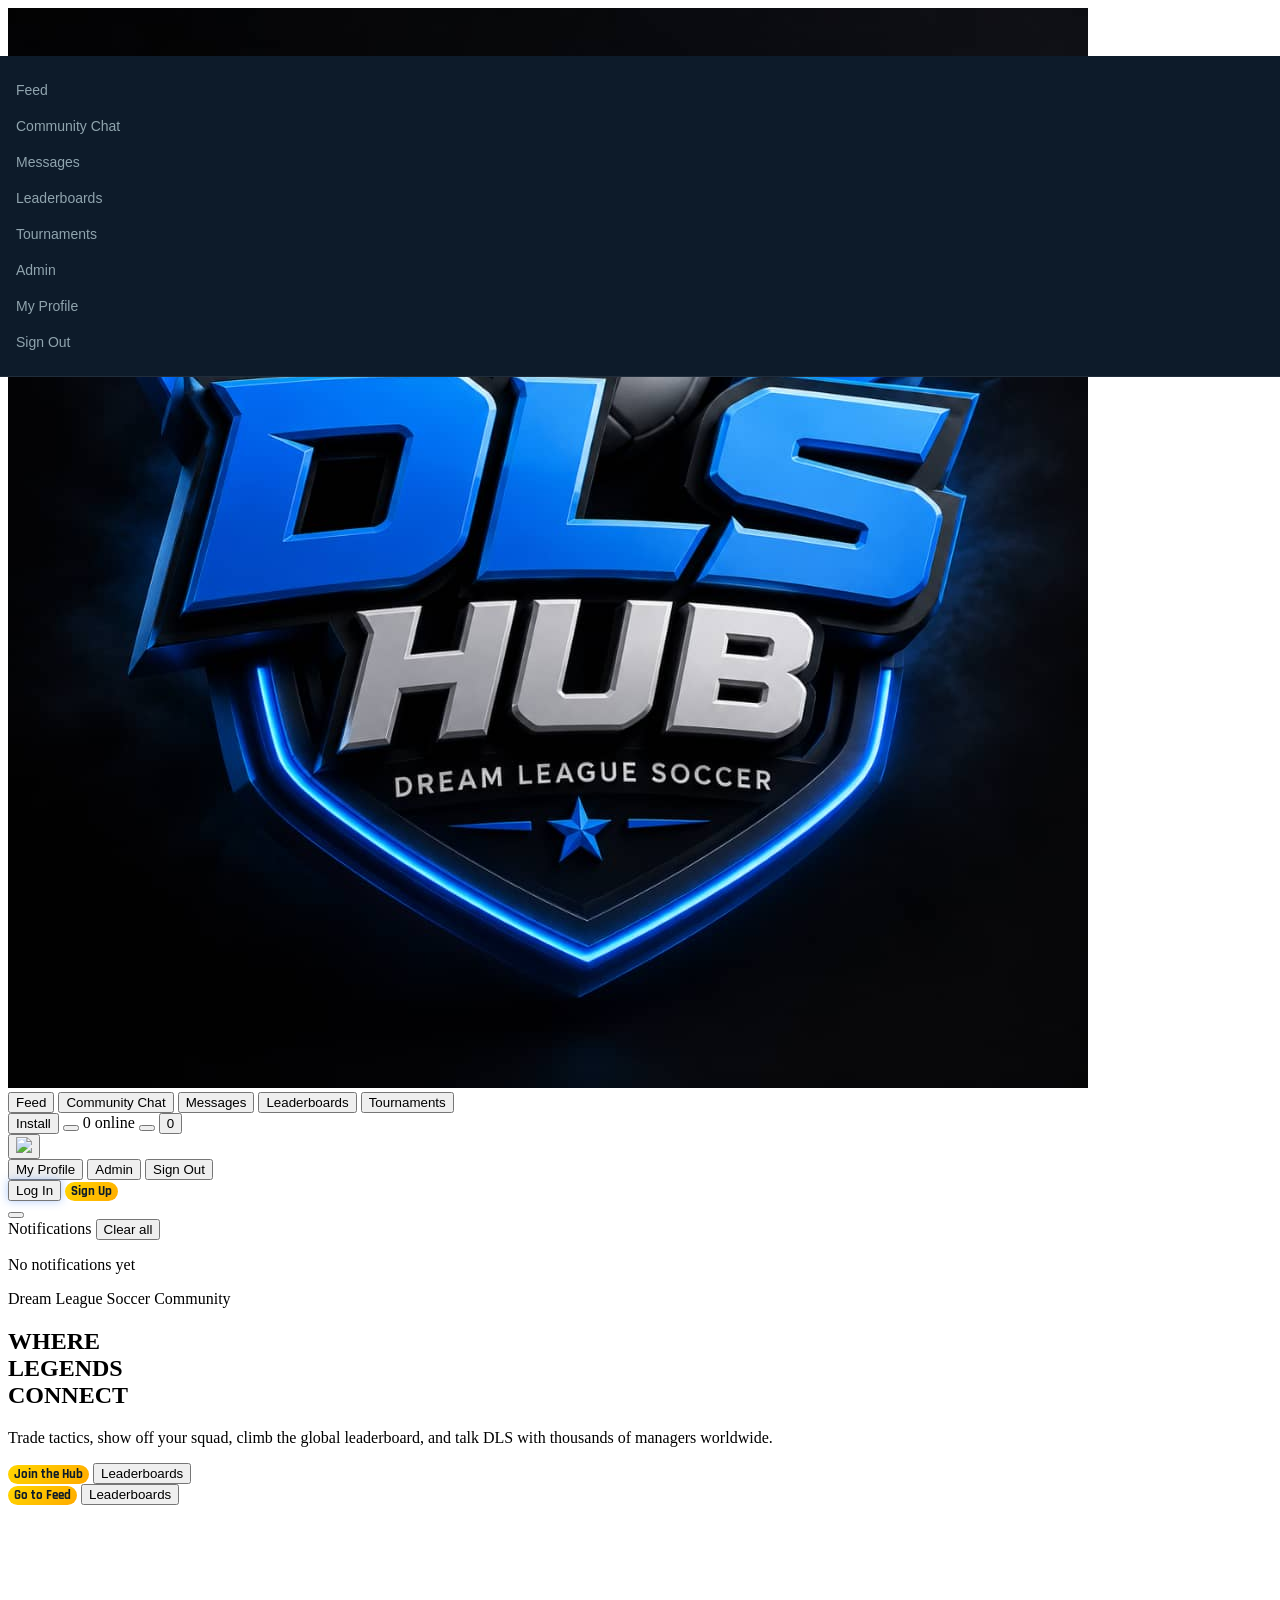
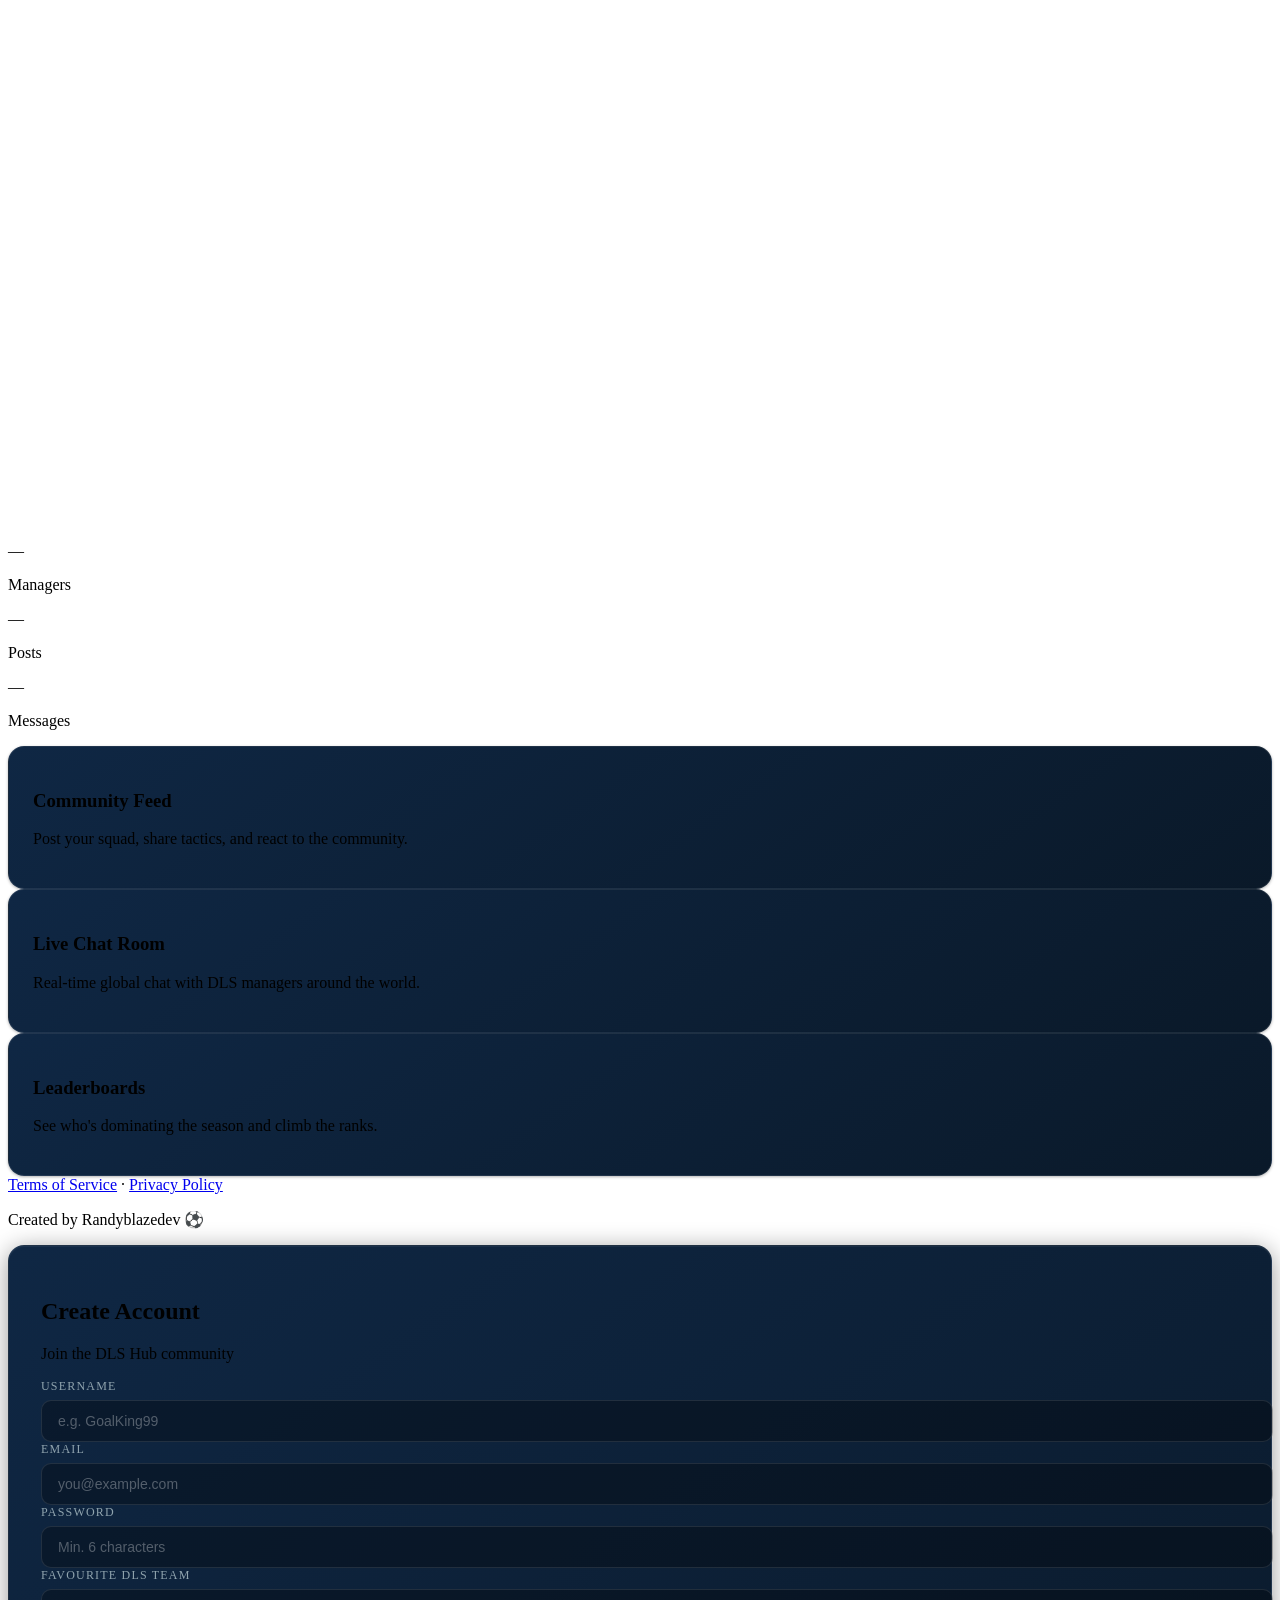
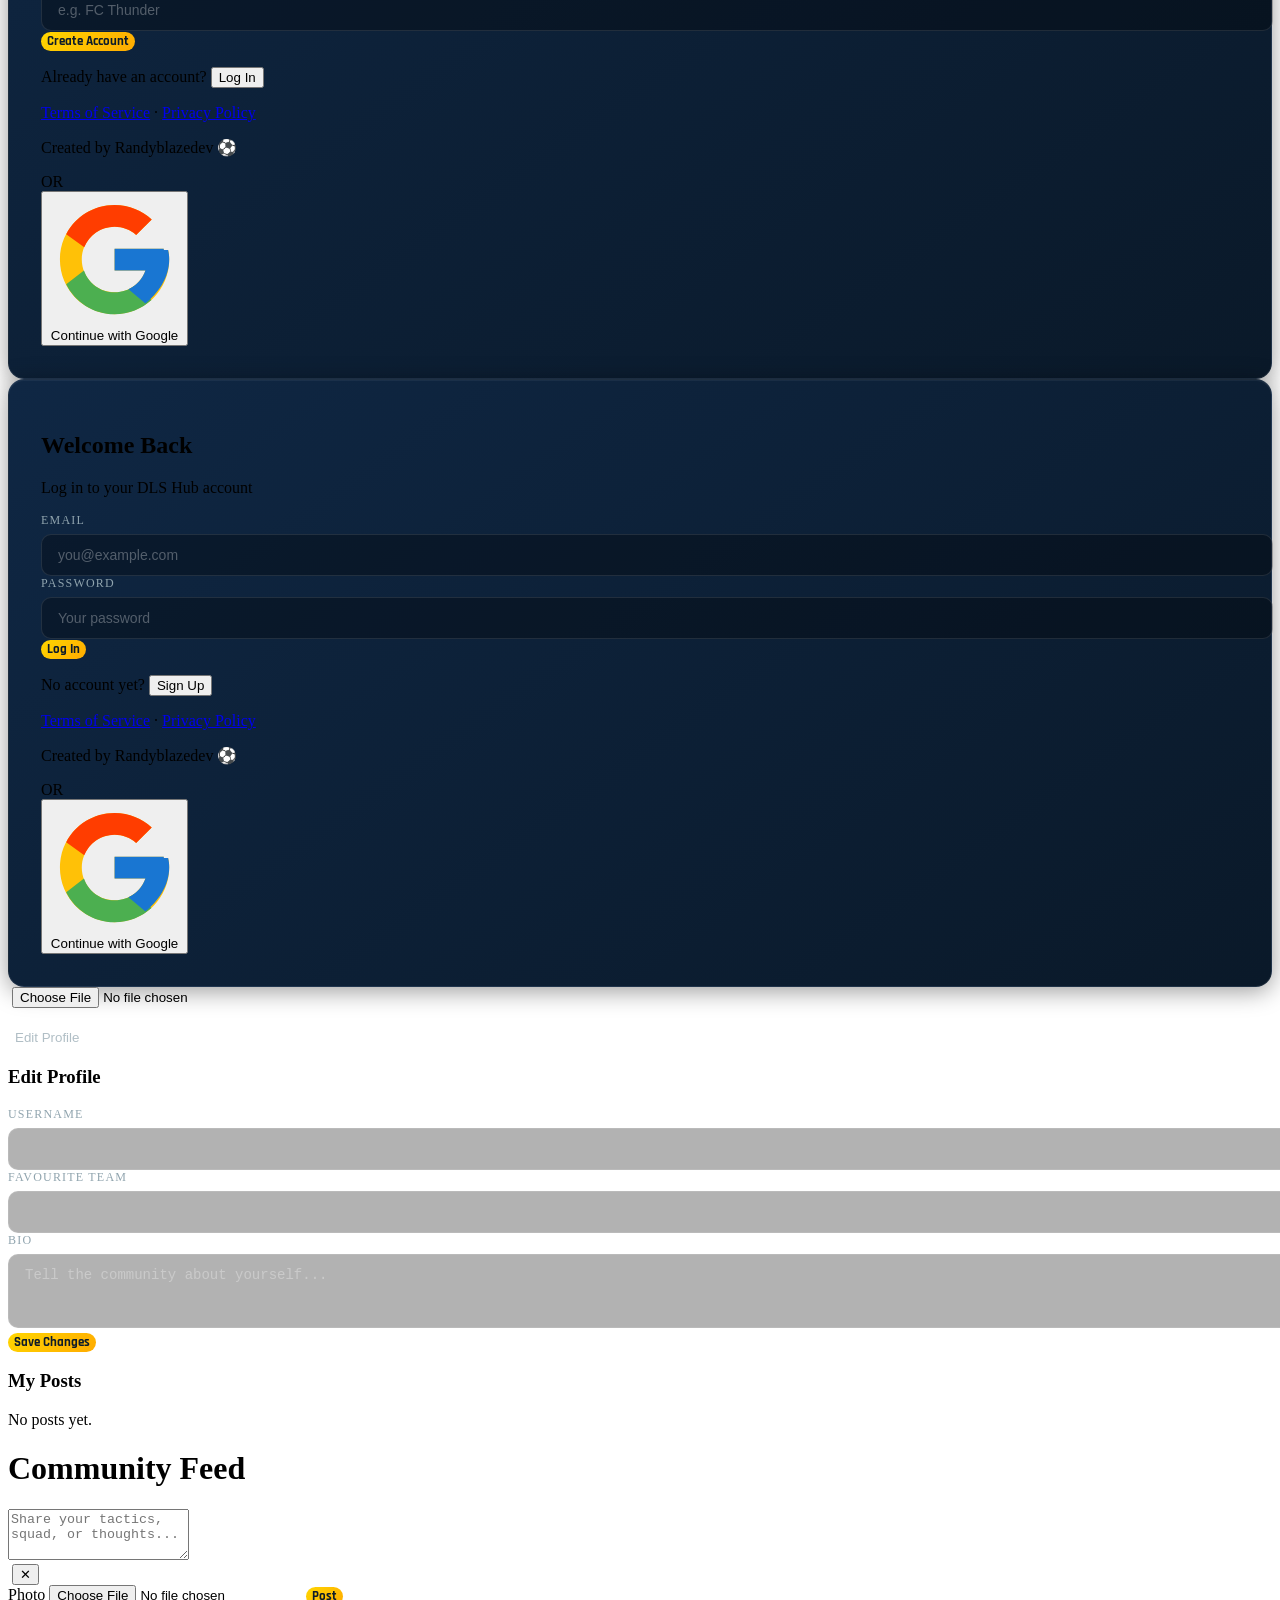
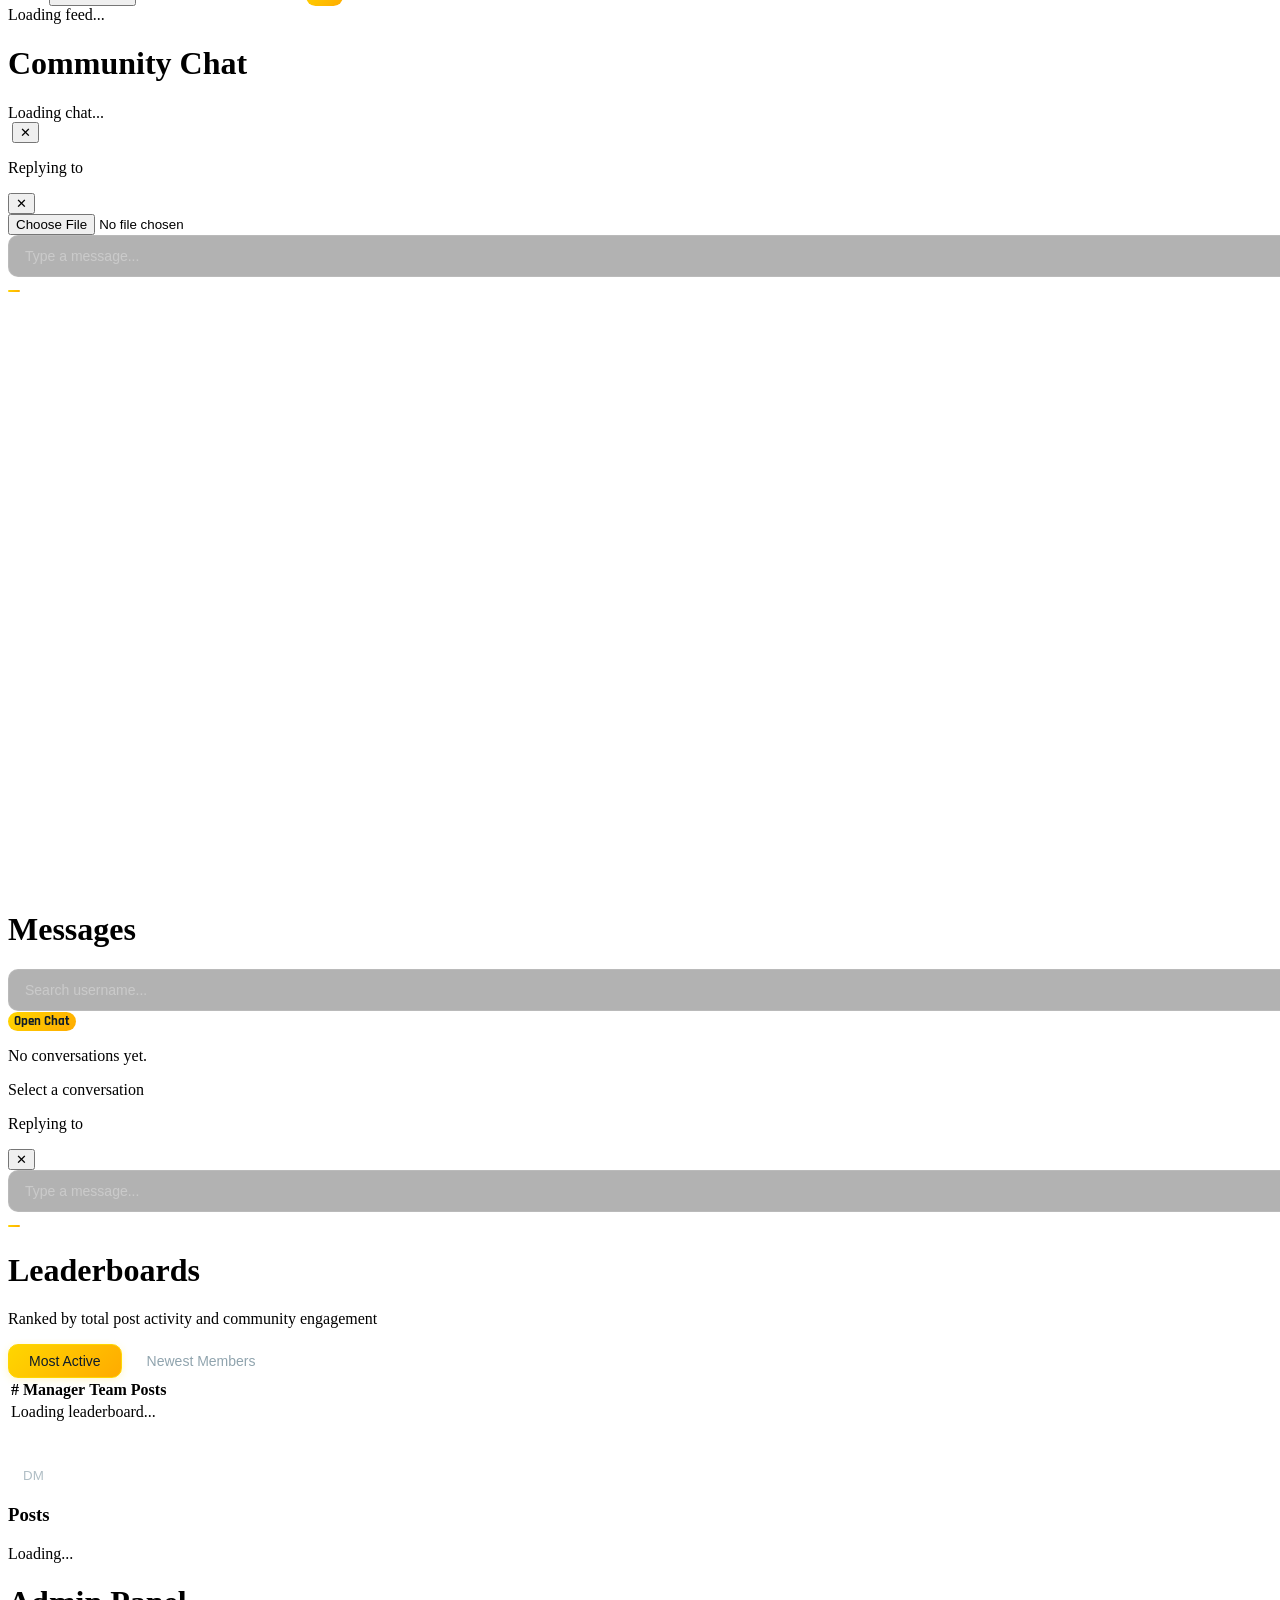
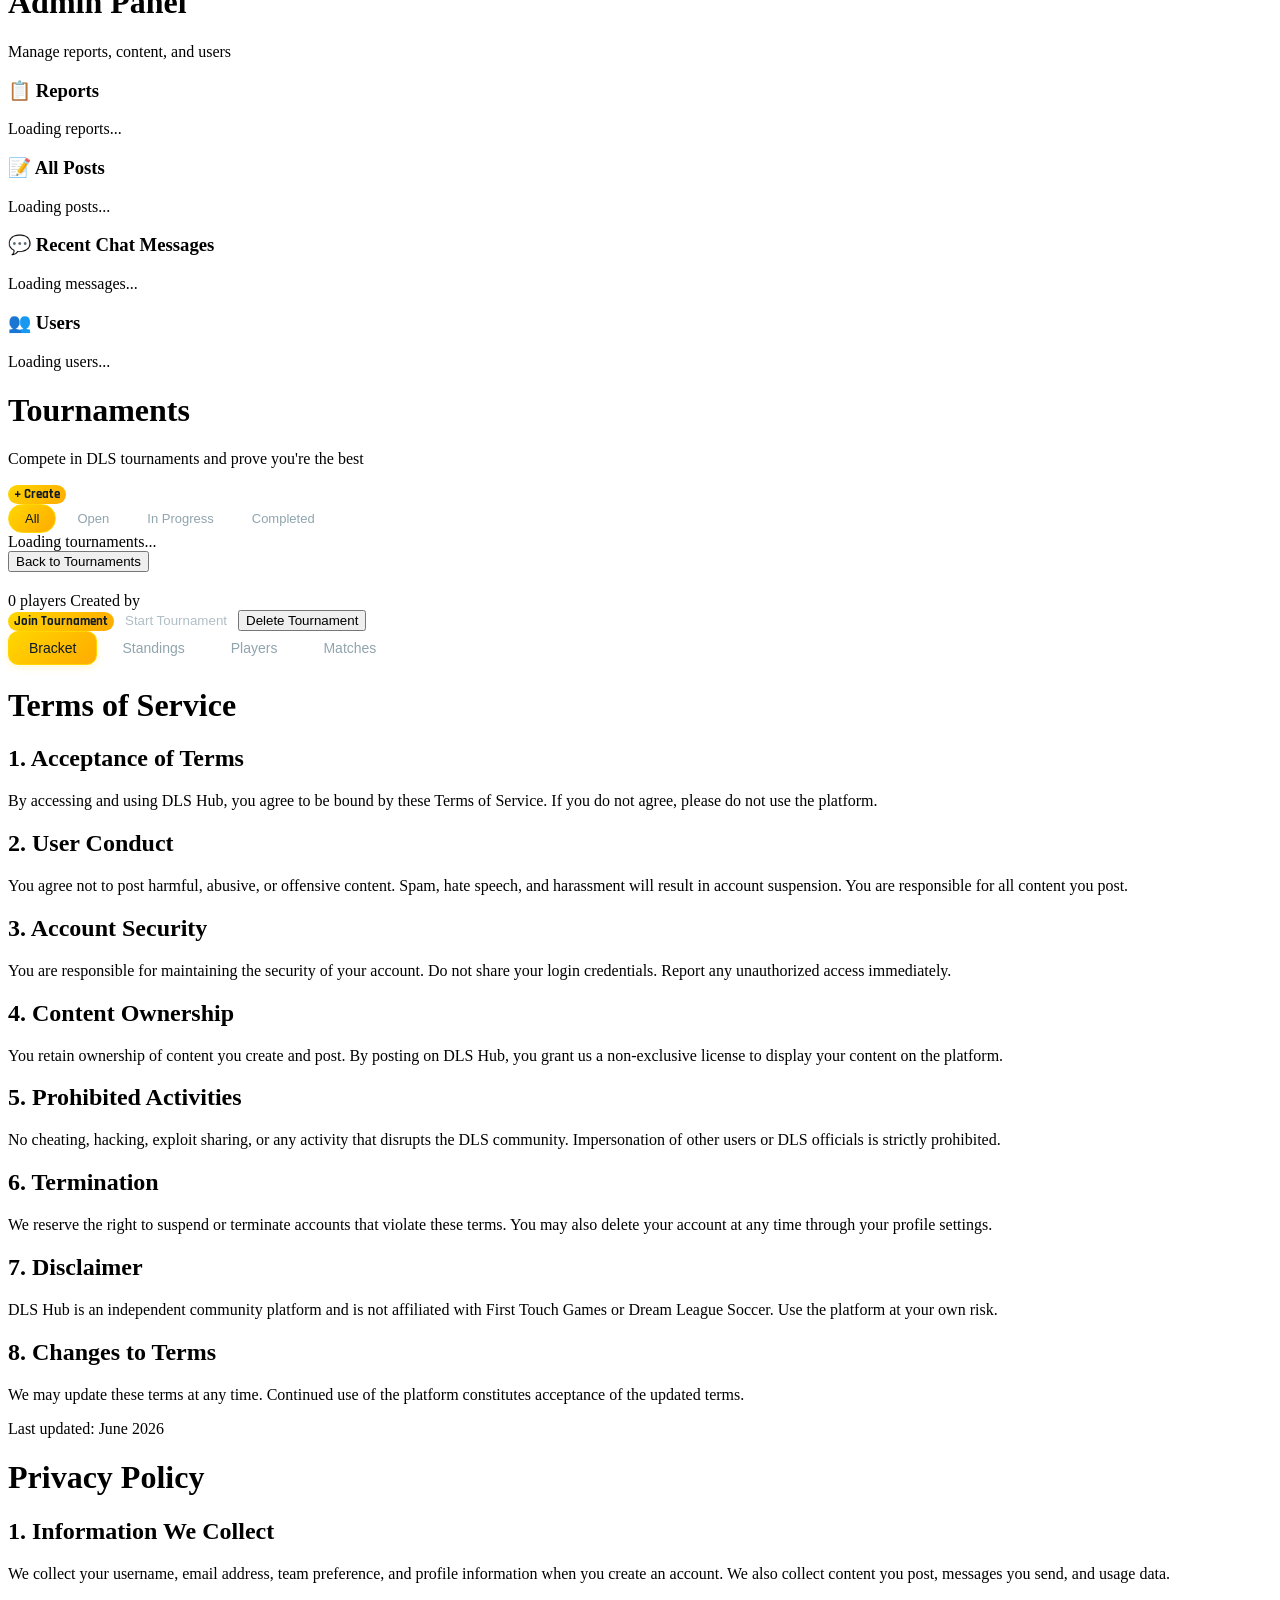
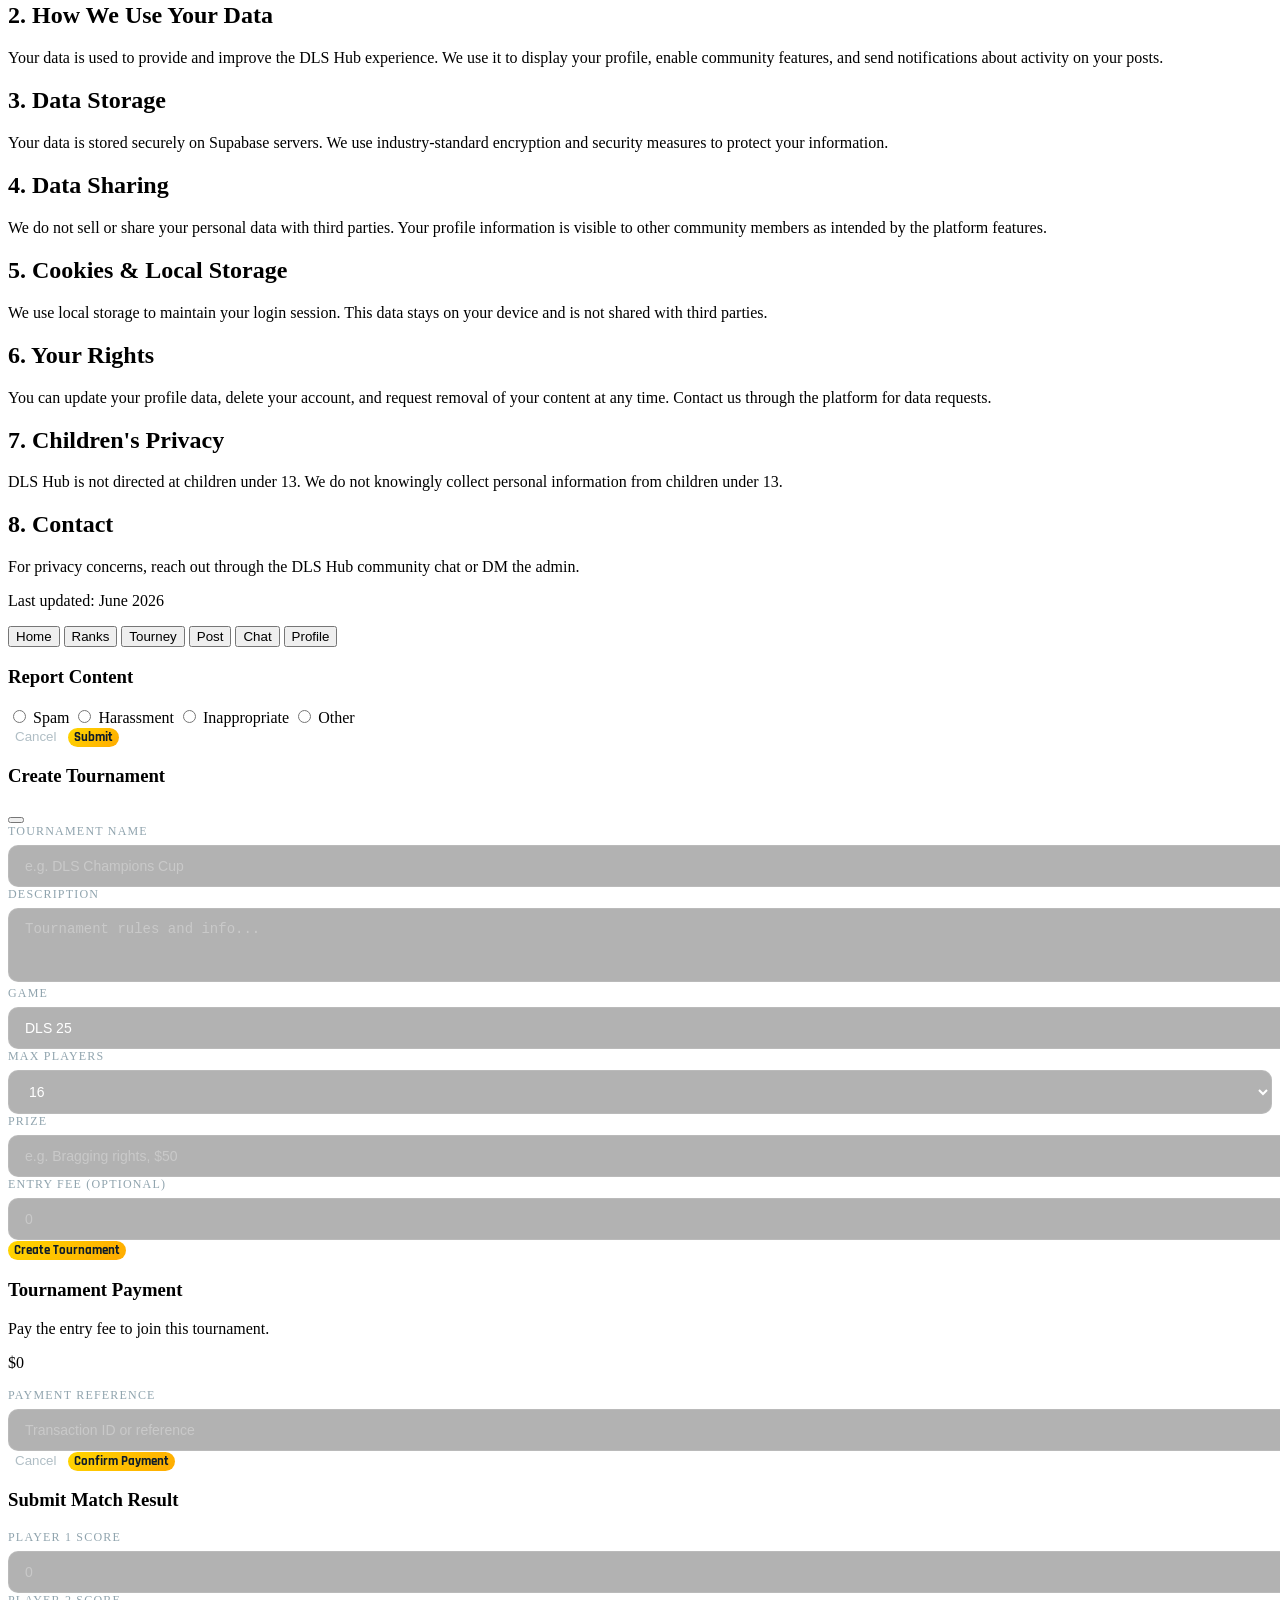
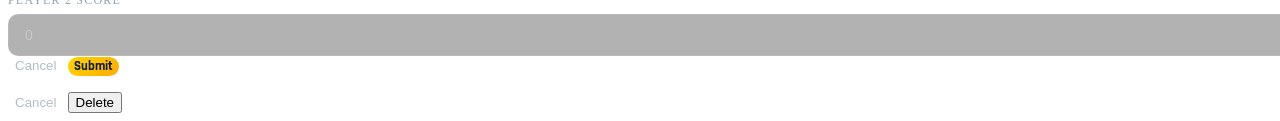
==== commit 37e7a3f2: "fix: button centering, real-time msg polling (3s), visibility refresh, notification fallback, filter" ====
--- a/index.html
+++ b/index.html
@@ -620,18 +620,18 @@
     <!-- ═══════ TOURNAMENTS LIST ═══════ -->
     <div id="page-tournaments" class="page-view hidden">
       <div class="max-w-4xl mx-auto px-4 py-20">
-        <div class="flex items-center justify-between mb-6">
-          <div>
-            <h1 class="font-display text-4xl text-lime">Tournaments</h1>
+        <div class="flex flex-col sm:flex-row sm:items-center justify-between gap-3 mb-6">
+          <div class="min-w-0 flex-1">
+            <h1 class="font-display text-2xl sm:text-4xl text-lime">Tournaments</h1>
             <p class="text-mist text-sm">Compete in DLS tournaments and prove you're the best</p>
           </div>
-          <button onclick="openCreateTournamentModal()" class="btn-lime px-5 py-2.5 text-sm">+ Create</button>
+          <button onclick="openCreateTournamentModal()" class="btn-lime px-5 py-2.5 text-sm shrink-0">+ Create</button>
         </div>
 
         <!-- Filters -->
-        <div class="flex gap-2 mb-6 overflow-x-auto pb-2">
+        <div class="flex flex-wrap justify-center gap-2 mb-2">
           <button onclick="switchTournamentFilter('all')" id="tfilter-all" class="tournament-filter tournament-filter-active">All</button>
-          <button onclick="switchTournamentFilter('registration')" id="tfilter-registration" class="tournament-filter">Registration</button>
+          <button onclick="switchTournamentFilter('registration')" id="tfilter-registration" class="tournament-filter">Open</button>
           <button onclick="switchTournamentFilter('in_progress')" id="tfilter-in_progress" class="tournament-filter">In Progress</button>
           <button onclick="switchTournamentFilter('completed')" id="tfilter-completed" class="tournament-filter">Completed</button>
         </div>
@@ -672,7 +672,7 @@
             <span id="td-created-by"><i data-lucide="user" class="w-4 h-4 inline mr-1"></i> Created by <span class="text-ice"></span></span>
           </div>
           <!-- Action buttons -->
-          <div id="td-actions" class="flex flex-wrap gap-2 mt-4 pt-4 border-t border-line">
+          <div id="td-actions" class="flex flex-wrap justify-center gap-2 mt-4 pt-4 border-t border-line">
             <button id="td-join-btn" onclick="joinTournament()" class="btn-lime px-5 py-2 text-sm">Join Tournament</button>
             <button id="td-start-btn" onclick="startTournament()" class="btn-ghost px-5 py-2 text-sm hidden">Start Tournament</button>
             <button id="td-delete-btn" onclick="deleteTournament()" class="bg-coral/10 text-coral border border-coral/30 px-5 py-2 rounded-xl text-sm font-medium hover:bg-coral/20 transition hidden">Delete Tournament</button>
@@ -782,7 +782,7 @@
   <nav id="bottom-nav" class="md:hidden fixed bottom-0 inset-x-0 z-50 bg-turf/95 backdrop-blur border-t border-line flex items-center justify-around py-1 px-1 safe-area-bottom">
     <button onclick="navigate('home')" class="flex flex-col items-center gap-0.5 text-mist hover:text-lime transition">
       <i data-lucide="home" class="w-5 h-5"></i>
-      <span class="text-[9px]">Home</span>
+      <span class="text-[10px]">Home</span>
     </button>
     <button onclick="navigate('leaderboards')" class="flex flex-col items-center gap-0.5 text-mist hover:text-lime transition">
       <i data-lucide="trophy" class="w-5 h-5"></i>
@@ -794,7 +794,7 @@
     </button>
     <button onclick="document.getElementById('post-content')?.focus(); navigate('feed');" class="flex flex-col items-center gap-0.5 text-mist hover:text-lime transition">
       <i data-lucide="plus" class="w-5 h-5"></i>
-      <span class="text-[9px]">Post</span>
+      <span class="text-[10px]">Post</span>
     </button>
     <button onclick="navigate('chat')" class="flex flex-col items-center gap-0.5 text-mist hover:text-lime transition">
       <i data-lucide="message-circle" class="w-5 h-5"></i>
@@ -825,7 +825,7 @@
           <input type="radio" name="report-reason" value="Other" class="accent-yellow-400" /> <span class="text-ice text-sm">Other</span>
         </label>
       </div>
-      <div class="flex gap-3">
+      <div class="flex gap-3 justify-center">
         <button onclick="closeReportModal()" class="btn-ghost flex-1 py-2 text-sm">Cancel</button>
         <button onclick="submitReport()" class="btn-lime flex-1 py-2 text-sm">Submit</button>
       </div>
@@ -890,7 +890,7 @@
         </div>
       </div>
       <div id="pmt-error" class="hidden mb-4 p-3 bg-coral/10 border border-coral/30 rounded-lg text-coral text-sm"></div>
-      <div class="flex gap-3">
+      <div class="flex gap-3 justify-center">
         <button onclick="closePaymentModal()" class="btn-ghost flex-1 py-2 text-sm">Cancel</button>
         <button onclick="confirmPayment()" class="btn-lime flex-1 py-2 text-sm">Confirm Payment</button>
       </div>
@@ -913,7 +913,7 @@
         </div>
       </div>
       <div id="sr-error" class="hidden mb-4 p-3 bg-coral/10 border border-coral/30 rounded-lg text-coral text-sm"></div>
-      <div class="flex gap-3">
+      <div class="flex gap-3 justify-center">
         <button onclick="closeSubmitResultModal()" class="btn-ghost flex-1 py-2 text-sm">Cancel</button>
         <button onclick="handleSubmitResult()" class="btn-lime flex-1 py-2 text-sm">Submit</button>
       </div>
--- a/public/css/app.css
+++ b/public/css/app.css
@@ -661,6 +661,9 @@
 
 /* ── Tournament tab active ── */
 .td-tab {
+  display: inline-flex;
+  align-items: center;
+  justify-content: center;
   padding: 8px 20px;
   border-radius: 10px;
   font-size: 14px;
@@ -670,7 +673,6 @@
   transition: all 0.15s ease;
   background: transparent;
   cursor: pointer;
-  white-space: nowrap;
 }
 .td-tab:hover { color: #ffffff; border-color: rgba(255,255,255,0.15); }
 .td-tab-active {
@@ -682,6 +684,9 @@
 
 /* ── Tournament filter tabs ── */
 .tournament-filter {
+  display: inline-flex;
+  align-items: center;
+  justify-content: center;
   padding: 6px 16px;
   border-radius: 9999px;
   font-size: 13px;
@@ -691,7 +696,6 @@
   transition: all 0.15s ease;
   background: transparent;
   cursor: pointer;
-  white-space: nowrap;
 }
 .tournament-filter:hover { color: #ffffff; border-color: rgba(255,255,255,0.15); }
 .tournament-filter-active {
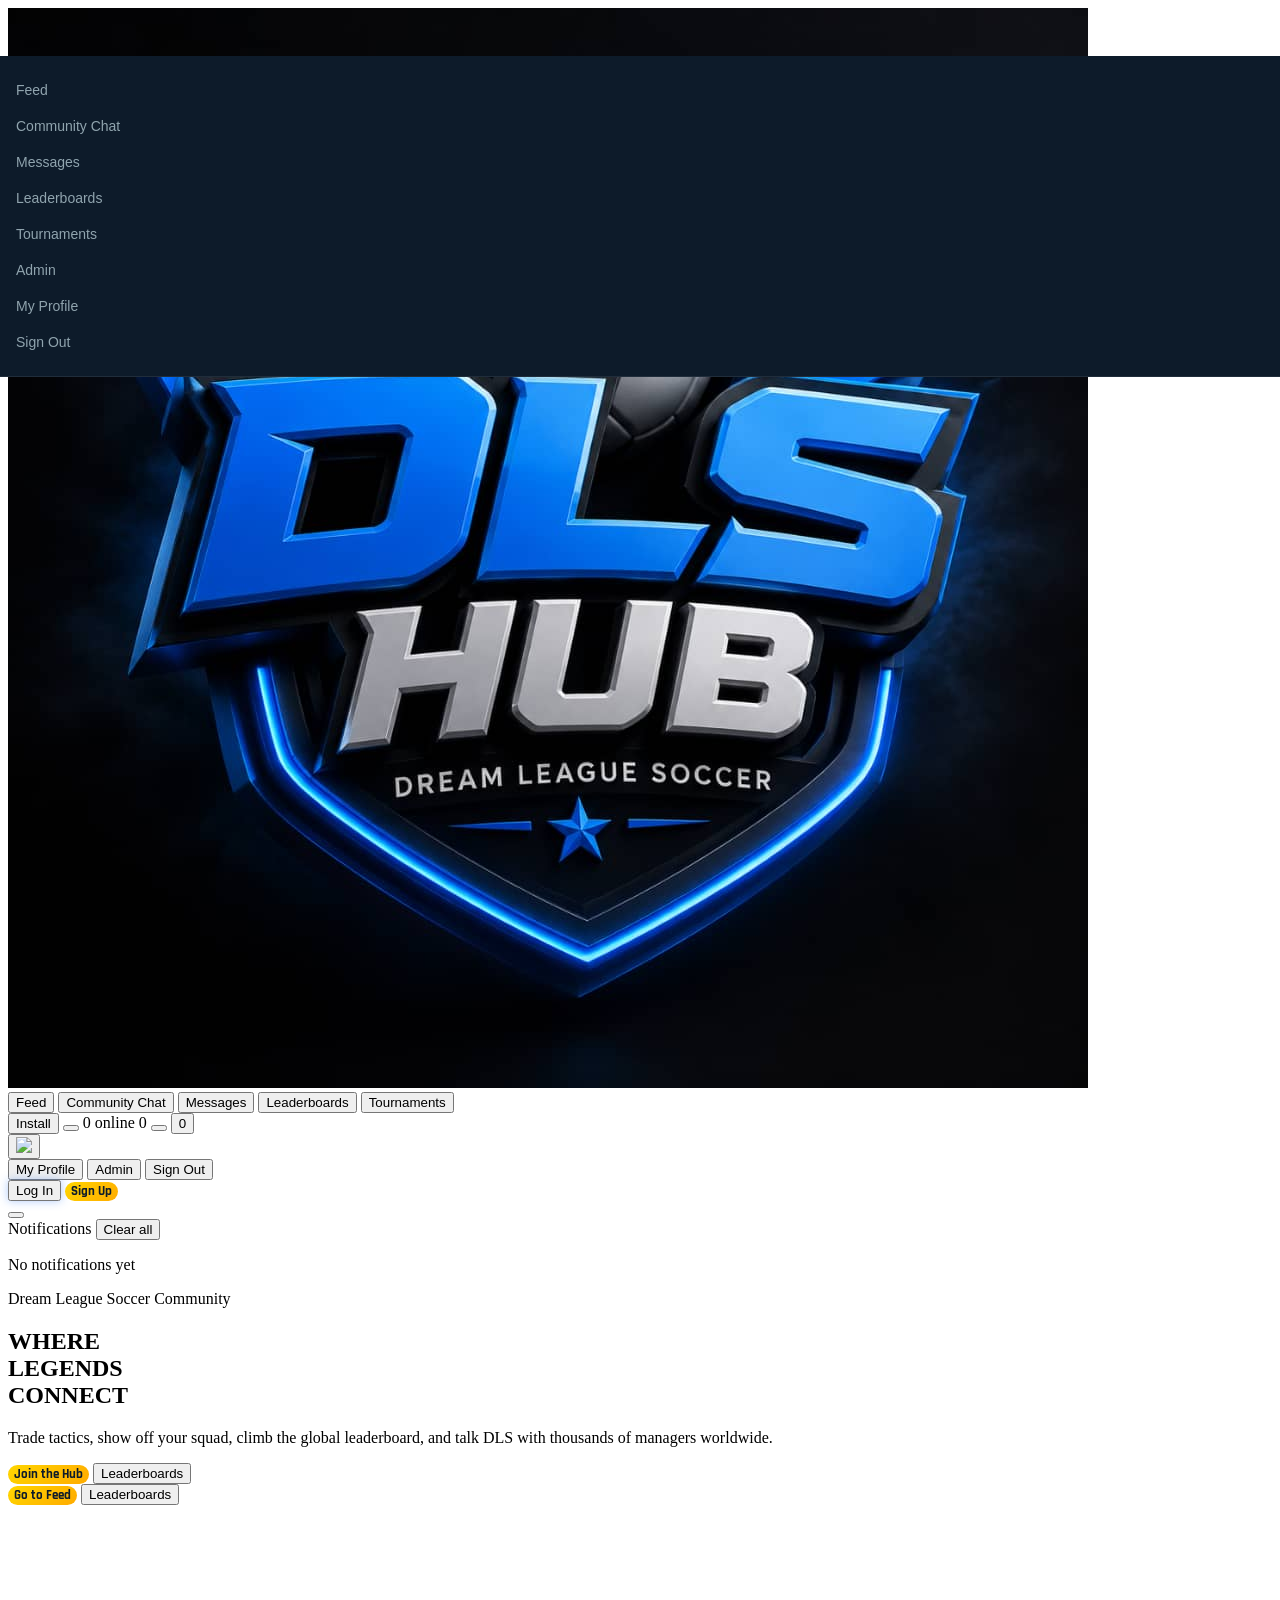
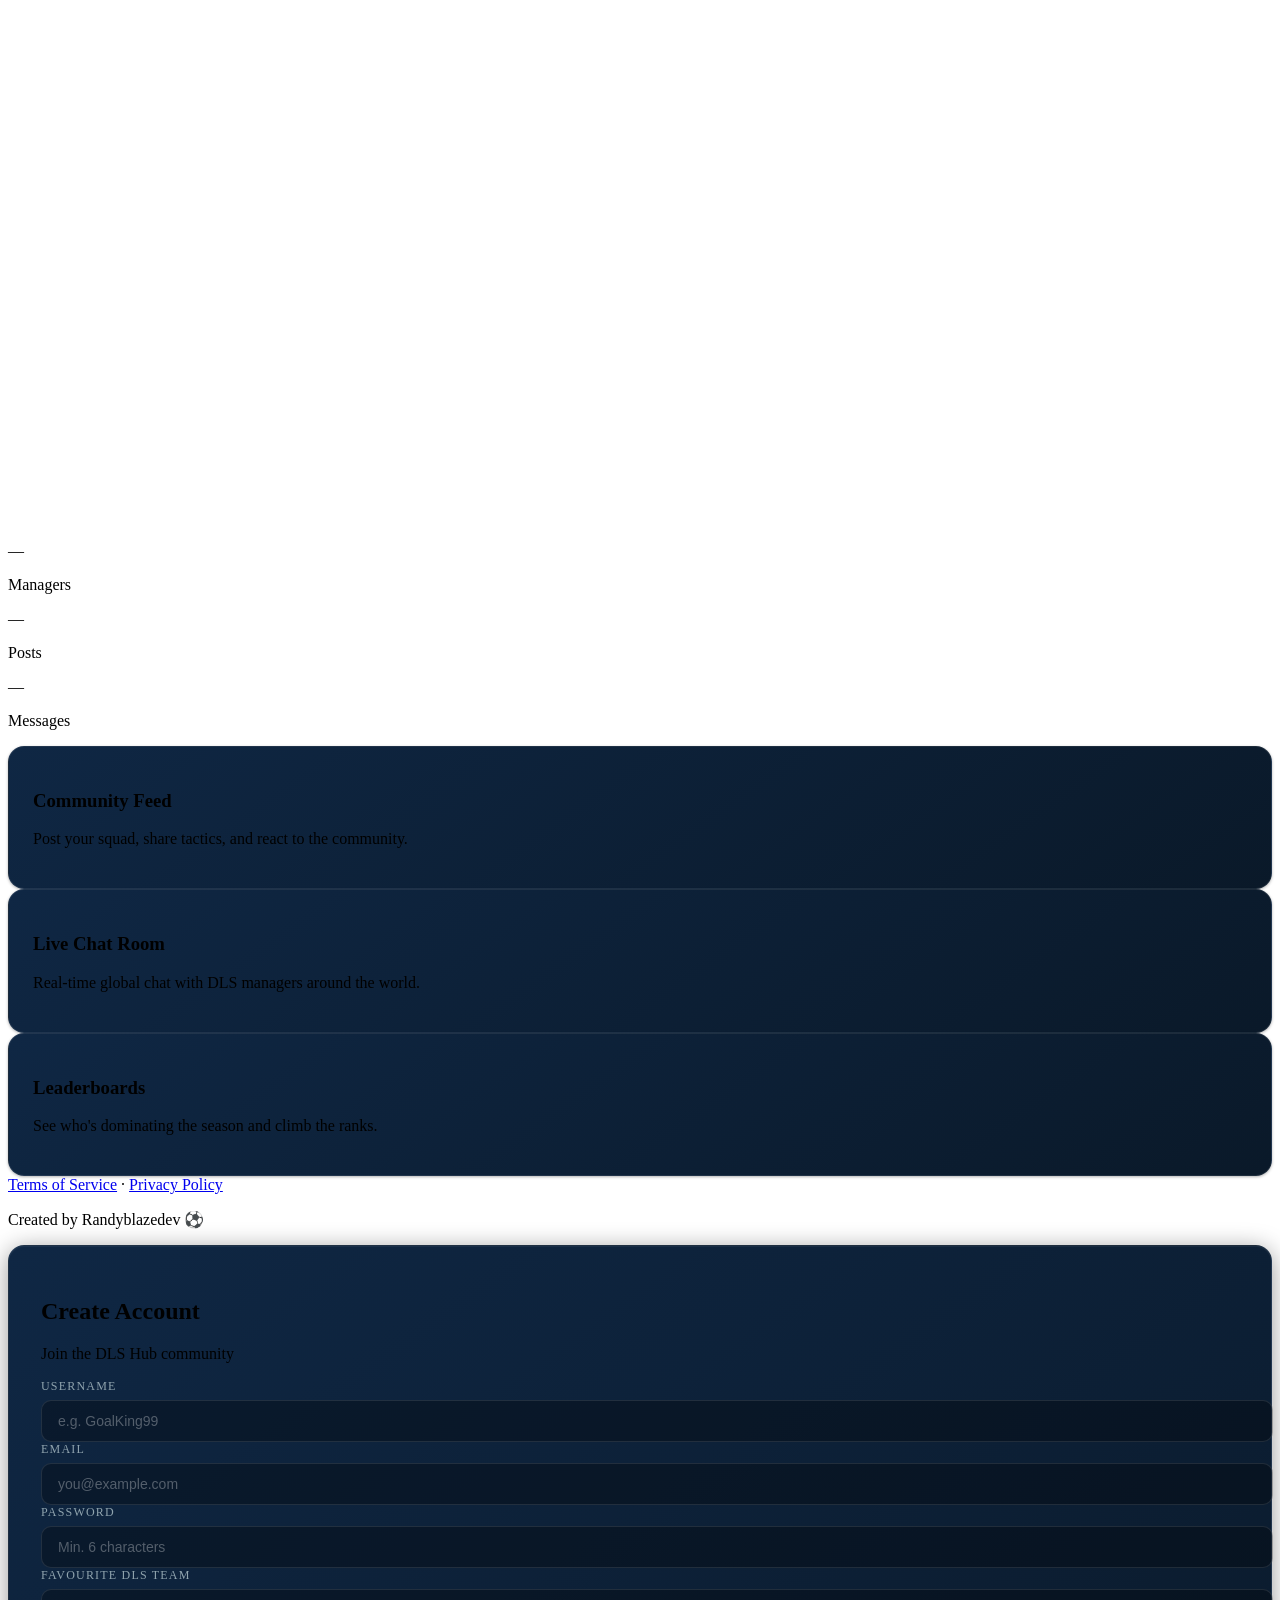
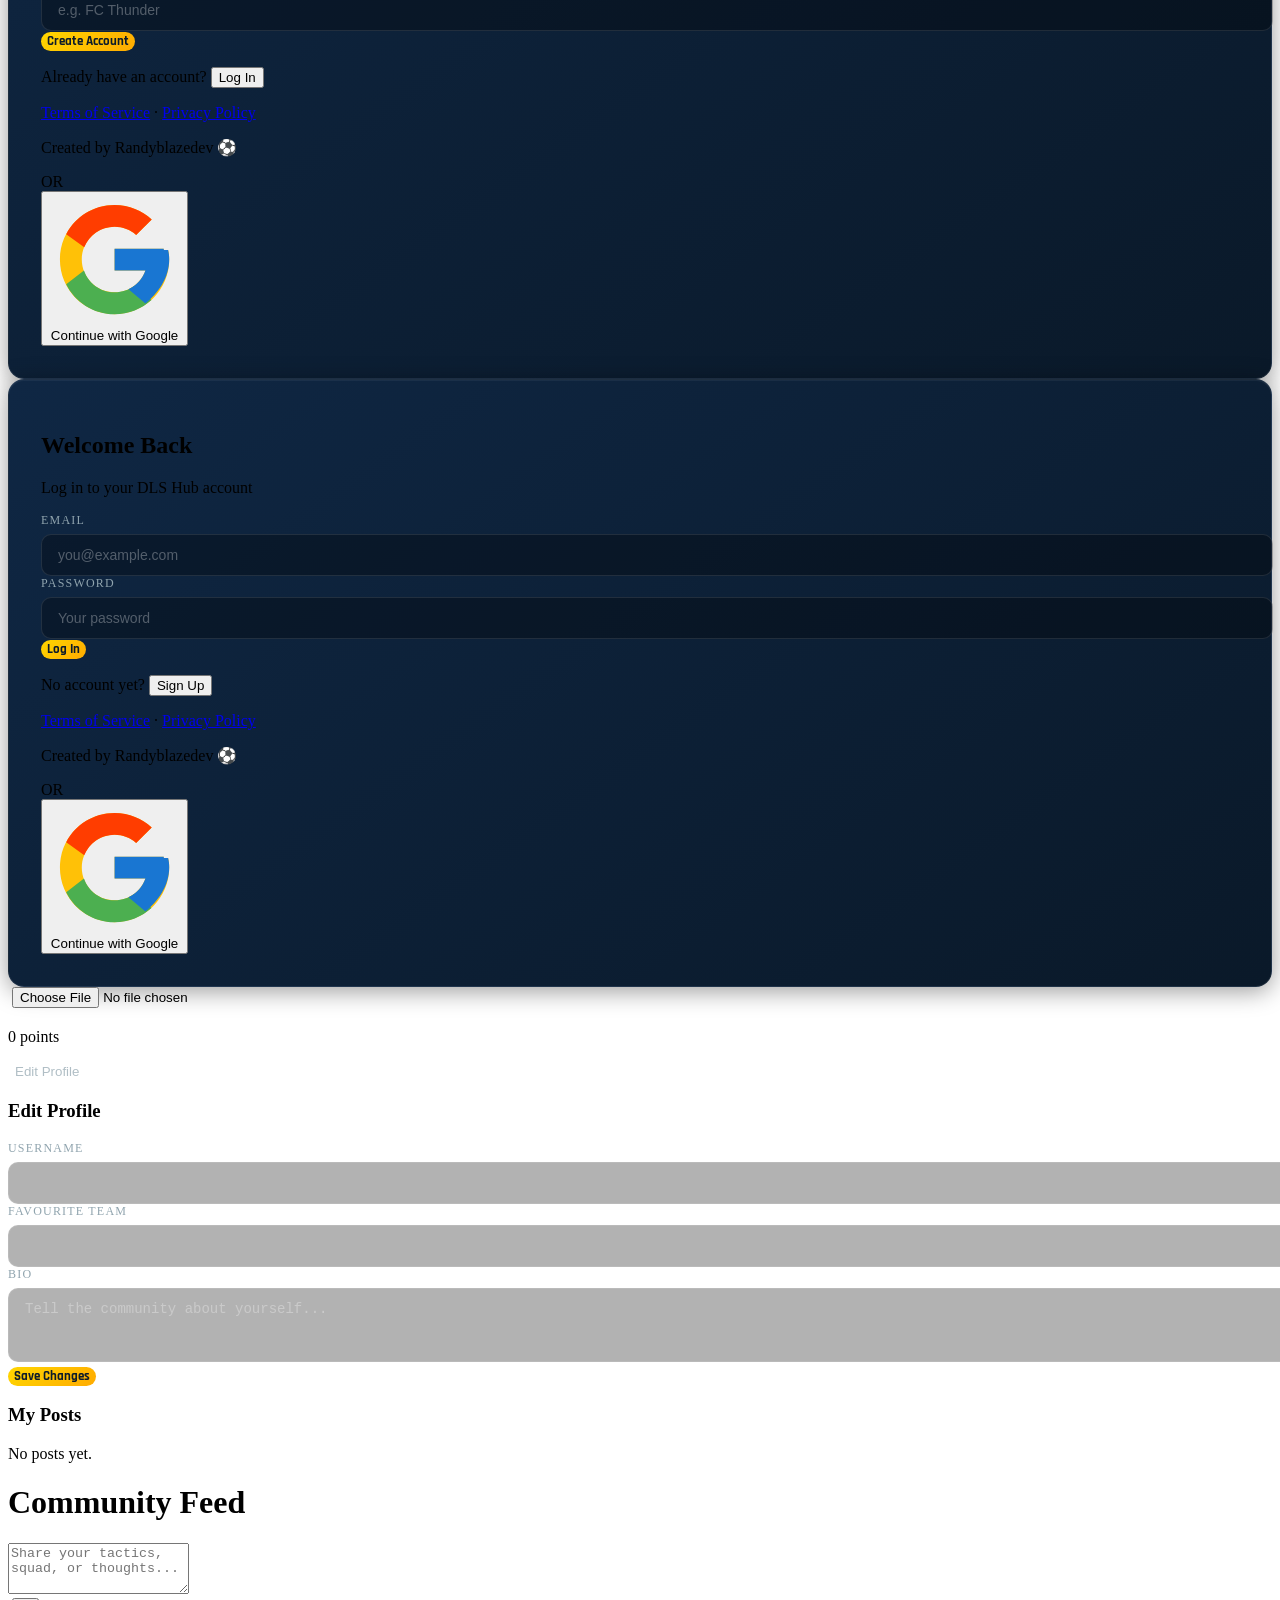
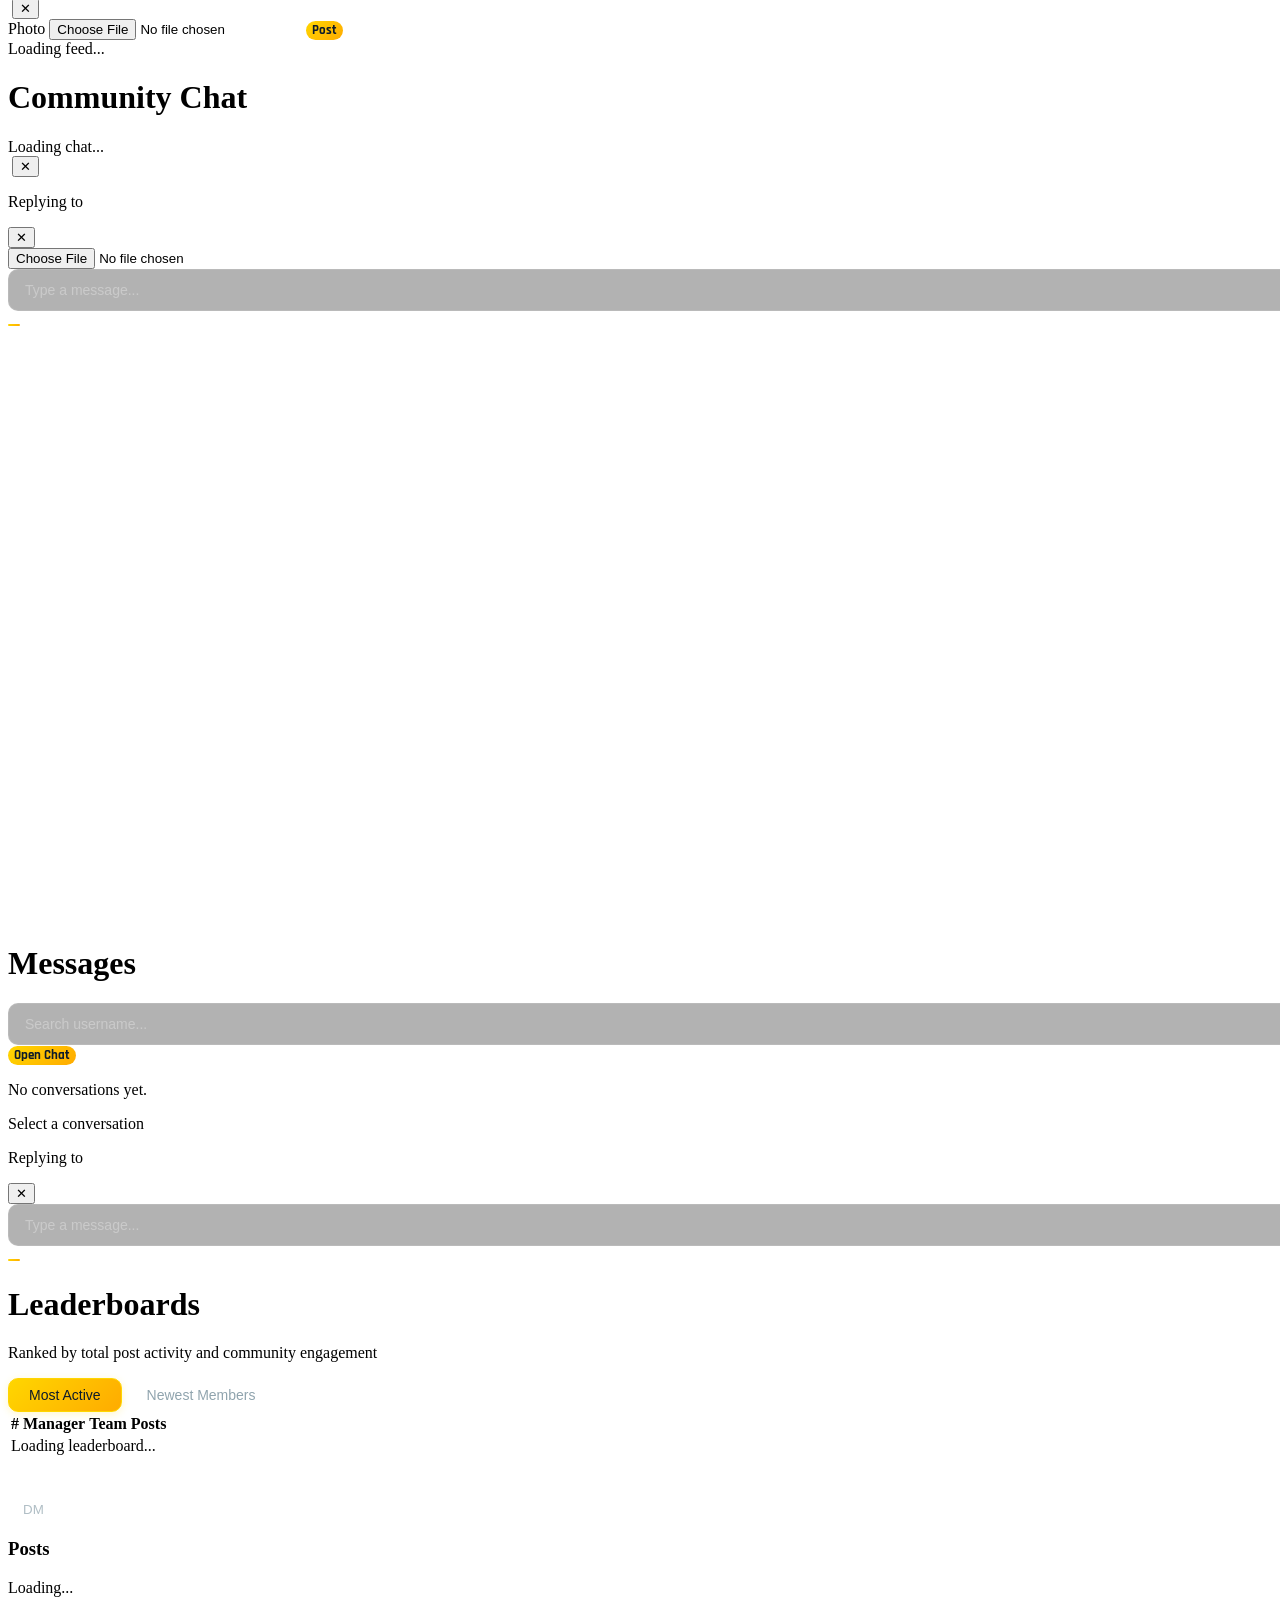
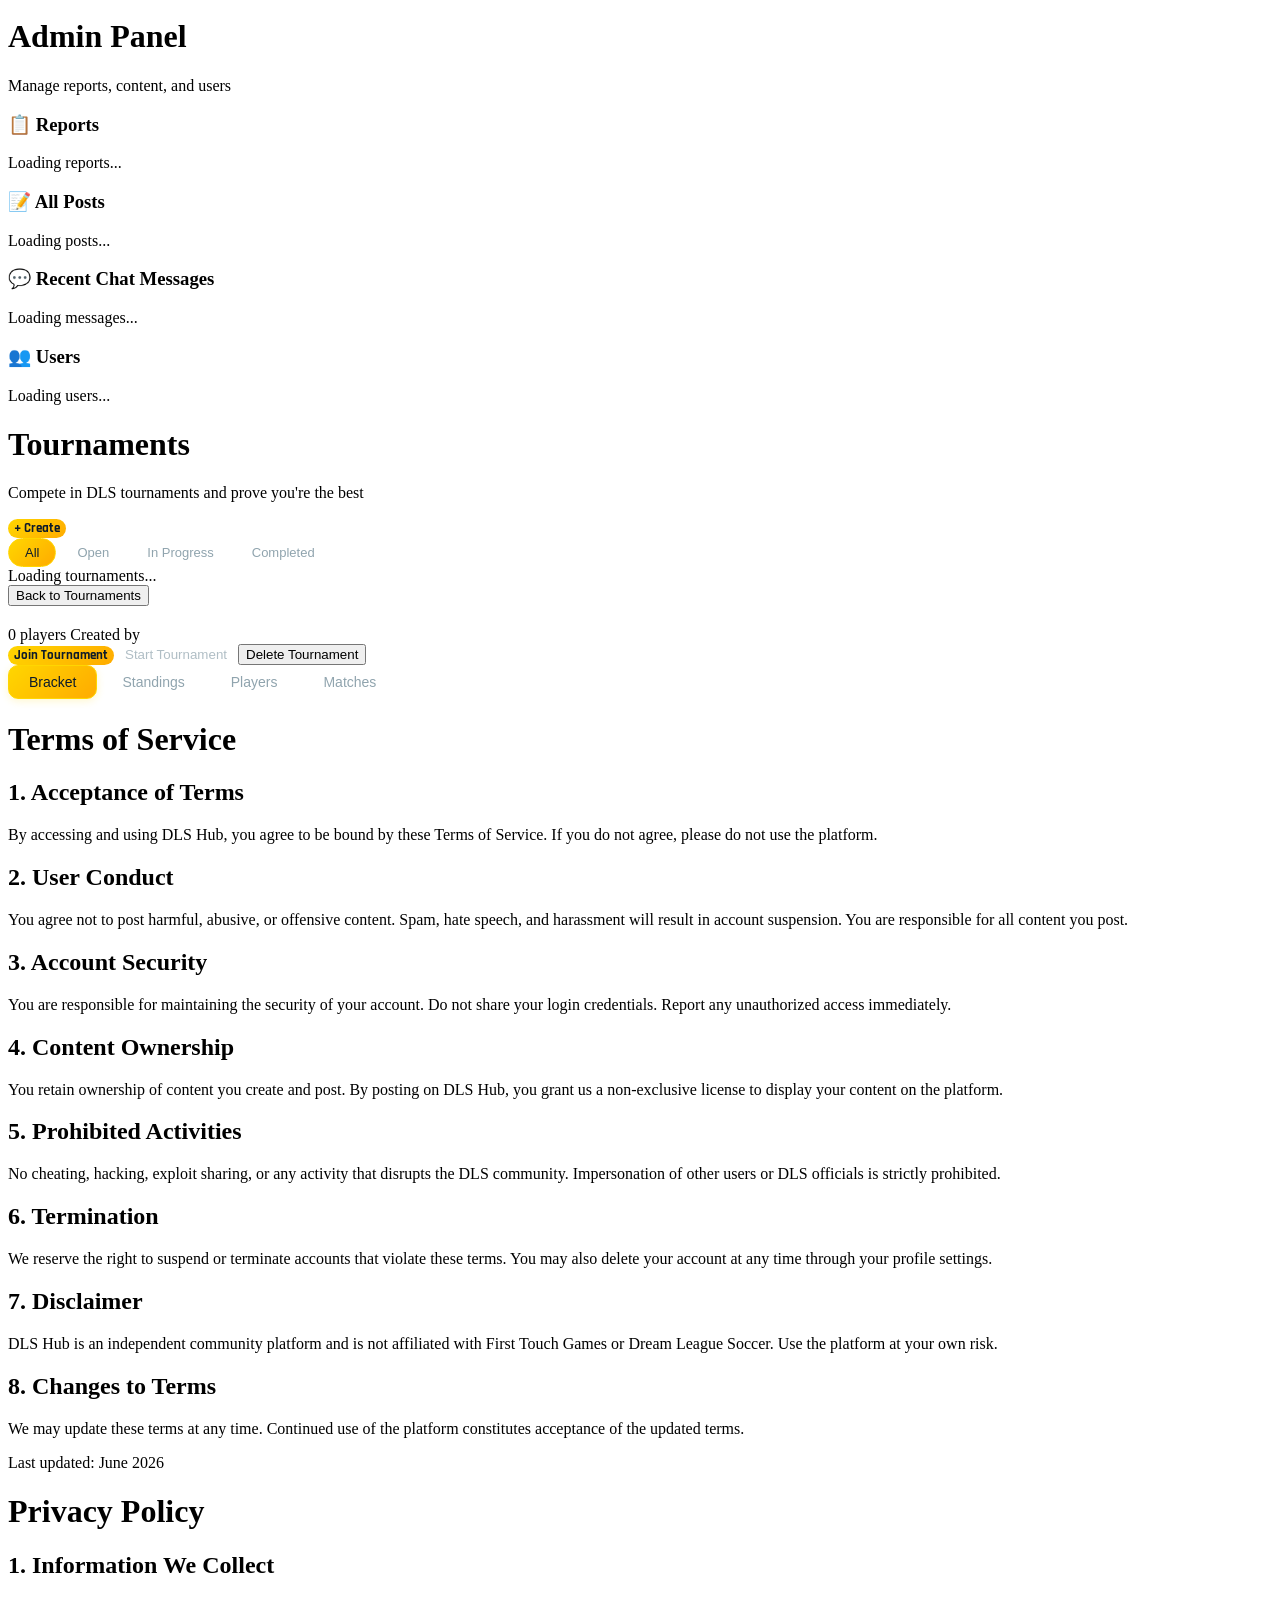
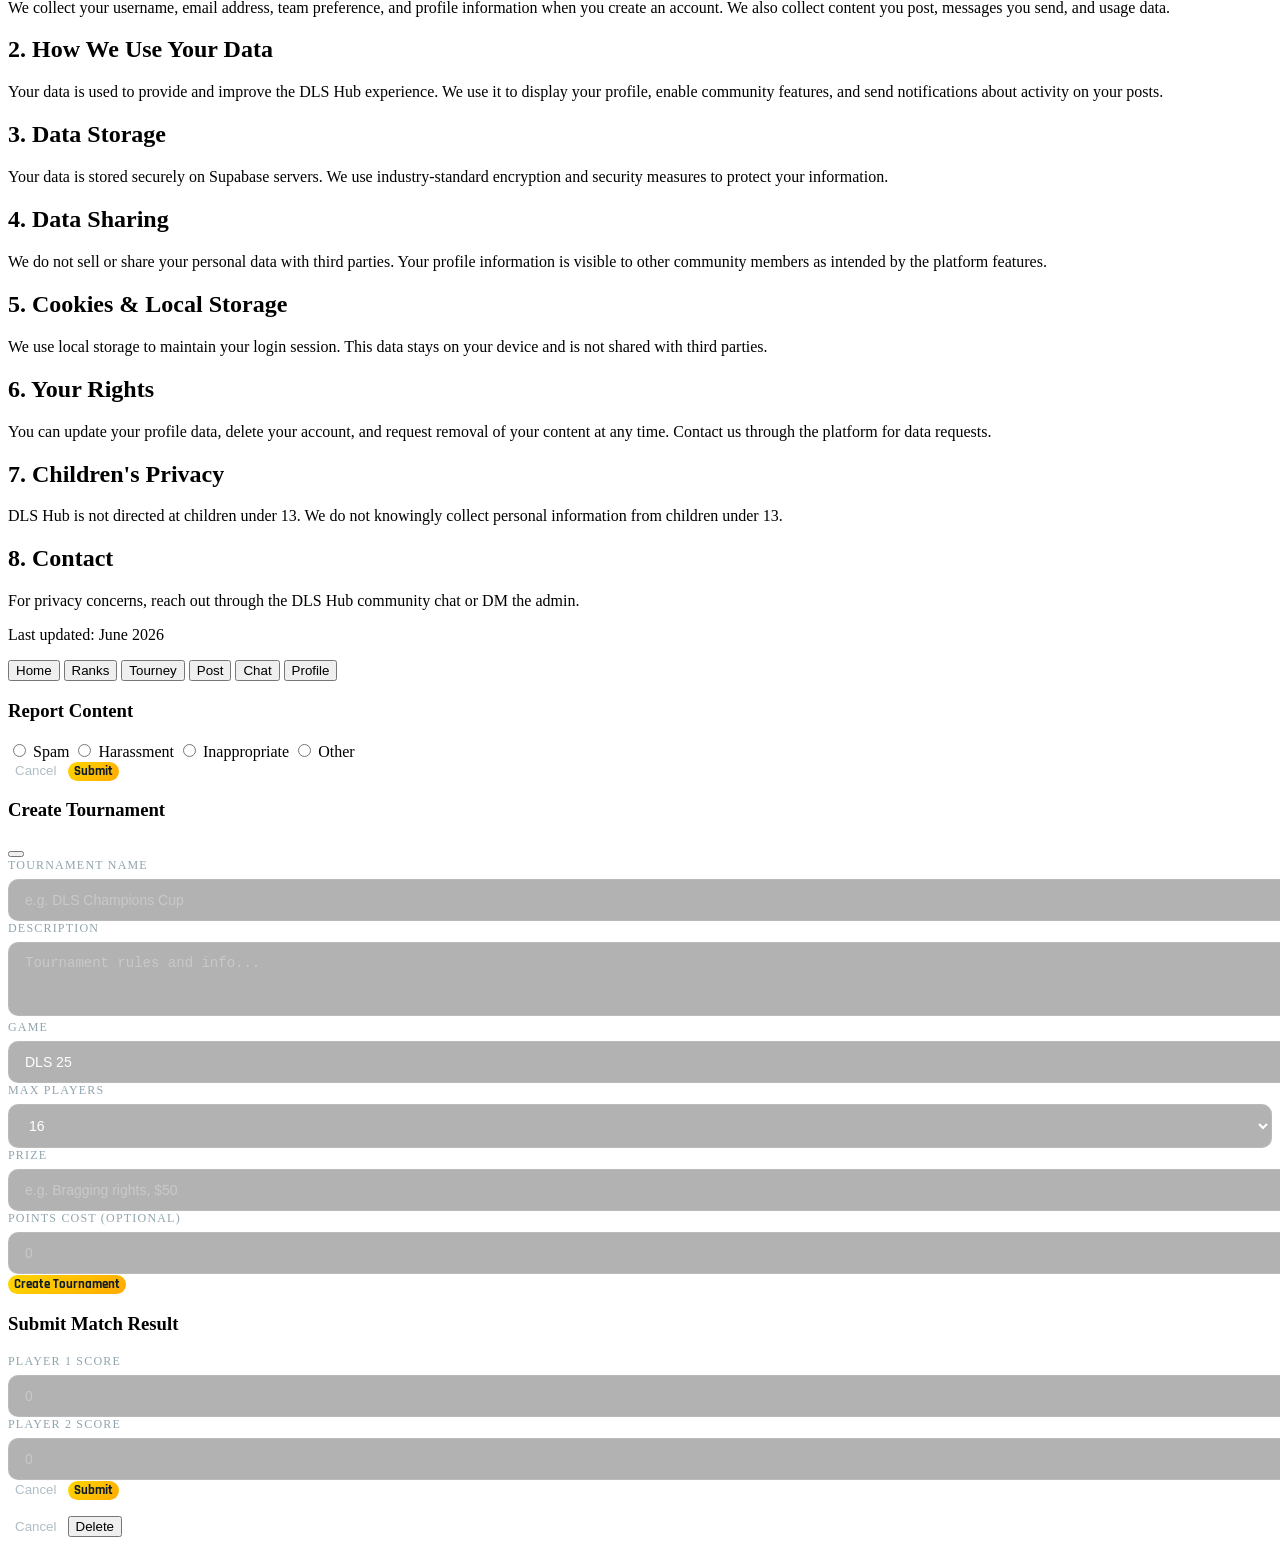
==== commit 6c6c3f7e: "Points system: replace payment modal with points cost + auto-deduct" ====
--- a/index.html
+++ b/index.html
@@ -93,6 +93,11 @@
         <!-- Online status -->
         <span id="online-count" class="text-xs text-mist bg-turf border border-line rounded-full px-2 py-1 hidden"><span class="inline-block w-2 h-2 bg-green-400 rounded-full mr-1 animate-pulse"></span><span id="online-num">0</span> online</span>
 
+        <!-- Points display (logged-in only) -->
+        <span id="nav-points" class="hidden text-xs text-lime font-medium bg-turf border border-line rounded-full px-3 py-1">
+          <i data-lucide="coins" class="w-3.5 h-3.5 inline mr-1"></i><span id="nav-points-amount">0</span>
+        </span>
+
         <!-- Theme toggle -->
         <button onclick="toggleTheme()" class="p-2 text-mist hover:text-lime transition" title="Toggle theme">
           <i data-lucide="sun" id="theme-icon-light" class="w-5 h-5 hidden"></i>
@@ -366,6 +371,7 @@
             <h2 id="profile-username" class="font-display text-3xl text-lime"></h2>
             <p id="profile-email" class="text-mist text-sm mb-2"></p>
             <p id="profile-team" class="text-ice text-sm"></p>
+            <p id="profile-points" class="text-lime text-sm font-medium"><i data-lucide="coins" class="w-4 h-4 inline mr-1"></i><span id="profile-points-amount">0</span> points</p>
             <p id="profile-lastseen" class="text-xs text-mist mt-1"></p>
           </div>
           <button onclick="toggleEditProfile()" class="btn-ghost text-sm px-4 py-2">Edit Profile</button>
@@ -869,30 +875,10 @@
           <input id="ct-prize" type="text" class="form-input" placeholder="e.g. Bragging rights, $50" />
         </div>
         <div>
-          <label class="form-label">Entry Fee (optional)</label>
-          <input id="ct-fee" type="number" class="form-input" placeholder="0" min="0" step="0.01" />
+          <label class="form-label">Points Cost (optional)</label>
+          <input id="ct-fee" type="number" class="form-input" placeholder="0" min="0" step="1" />
         </div>
         <button onclick="handleCreateTournament()" class="btn-lime w-full py-3 text-base">Create Tournament</button>
-      </div>
-    </div>
-  </div>
-
-  <!-- Payment Modal -->
-  <div id="payment-modal" class="hidden fixed inset-0 z-[70] flex items-center justify-center bg-black/60 backdrop-blur-sm">
-    <div class="bg-turf border border-line rounded-2xl p-6 w-full max-w-sm mx-4 shadow-2xl">
-      <h3 class="font-display text-xl text-lime mb-4">Tournament Payment</h3>
-      <p id="pmt-info" class="text-mist text-sm mb-4">Pay the entry fee to join this tournament.</p>
-      <p id="pmt-amount" class="text-ice font-display text-3xl text-center mb-6">$0</p>
-      <div class="space-y-3 mb-6">
-        <div>
-          <label class="form-label">Payment Reference</label>
-          <input id="pmt-reference" type="text" class="form-input" placeholder="Transaction ID or reference" />
-        </div>
-      </div>
-      <div id="pmt-error" class="hidden mb-4 p-3 bg-coral/10 border border-coral/30 rounded-lg text-coral text-sm"></div>
-      <div class="flex gap-3 justify-center">
-        <button onclick="closePaymentModal()" class="btn-ghost flex-1 py-2 text-sm">Cancel</button>
-        <button onclick="confirmPayment()" class="btn-lime flex-1 py-2 text-sm">Confirm Payment</button>
       </div>
     </div>
   </div>
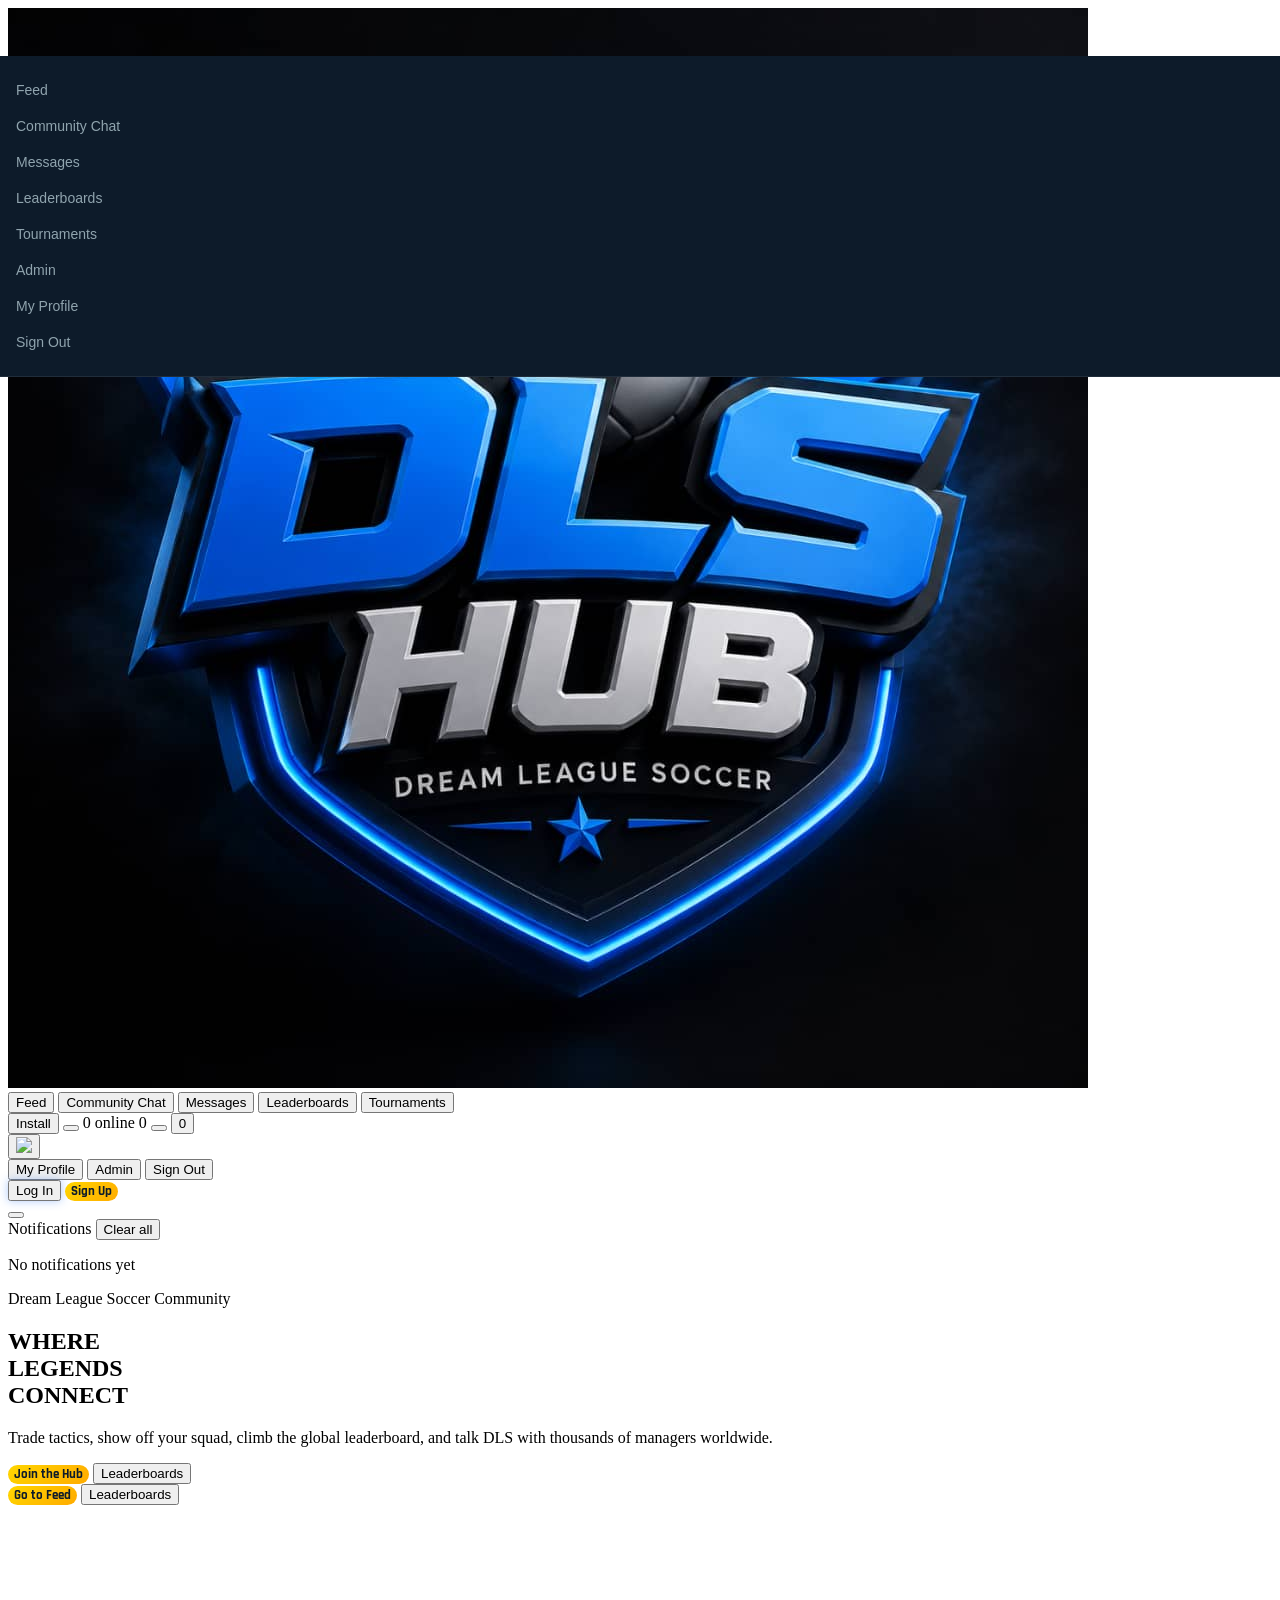
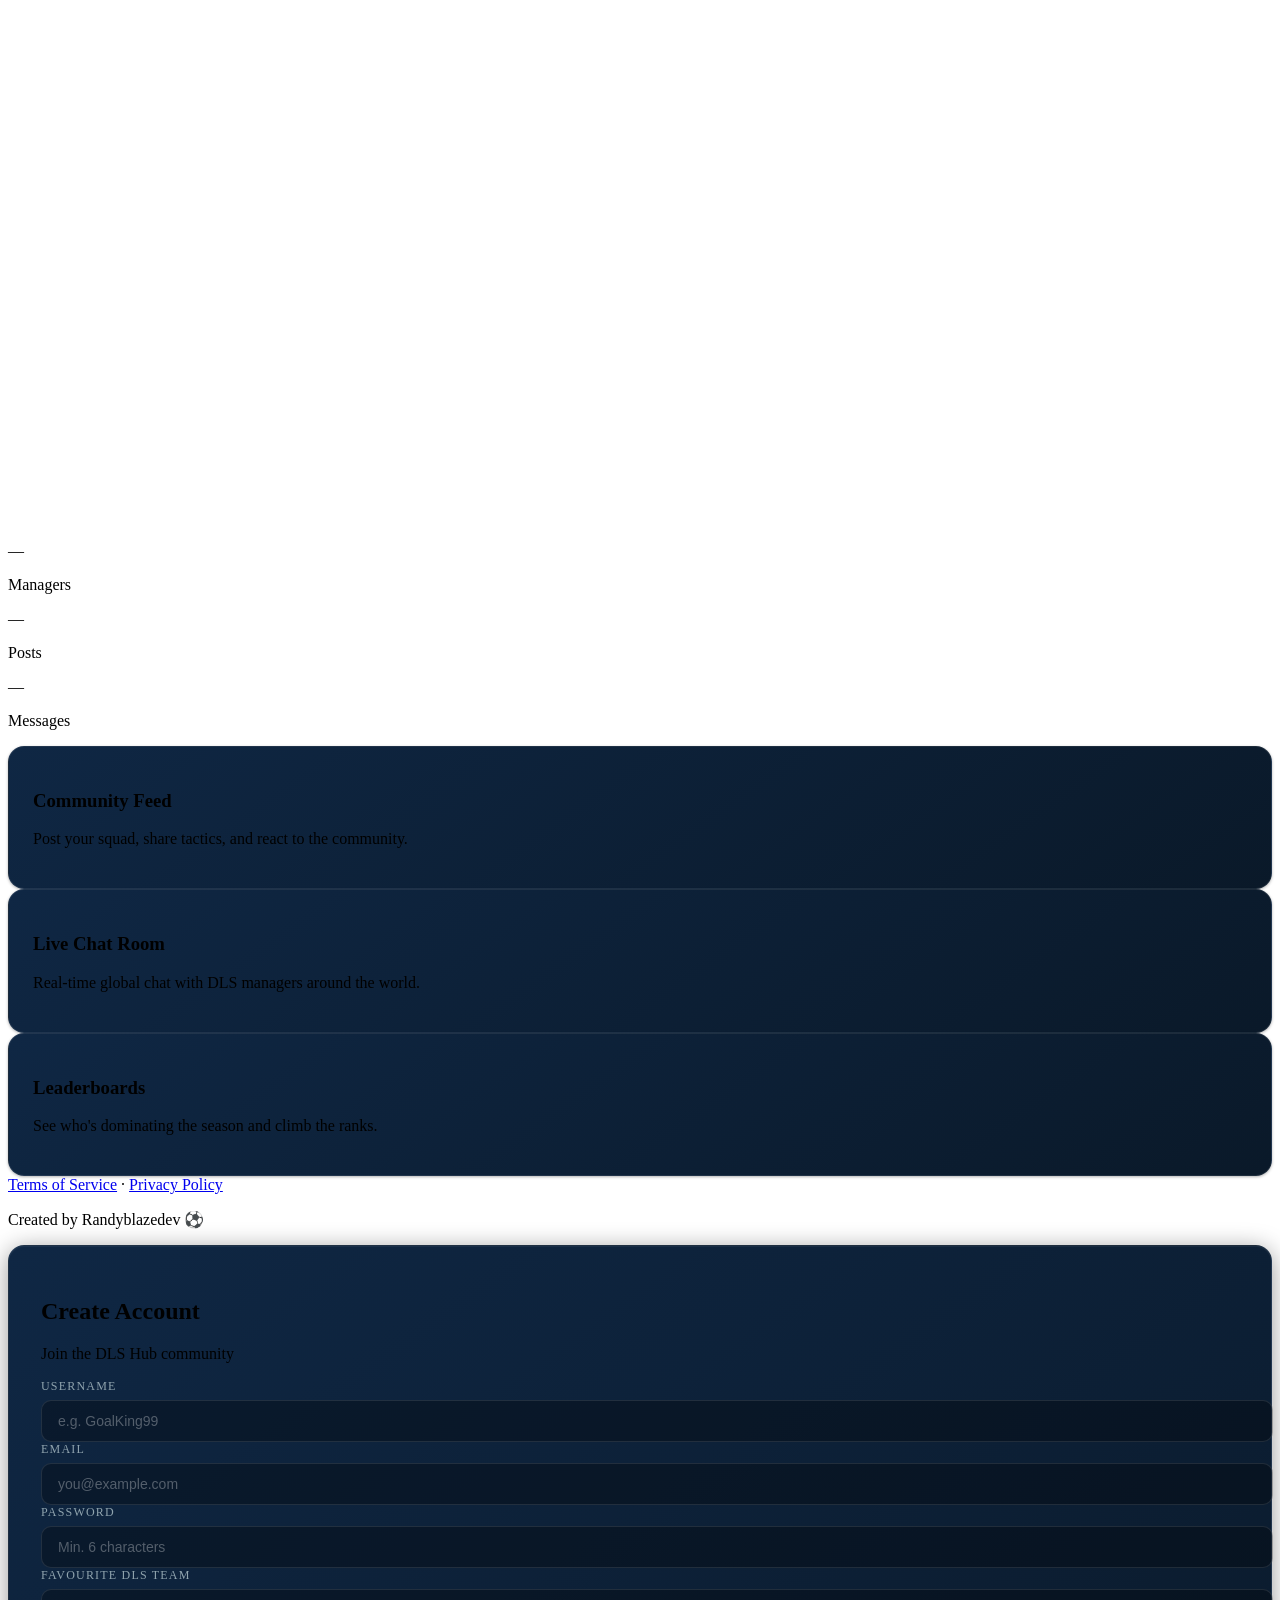
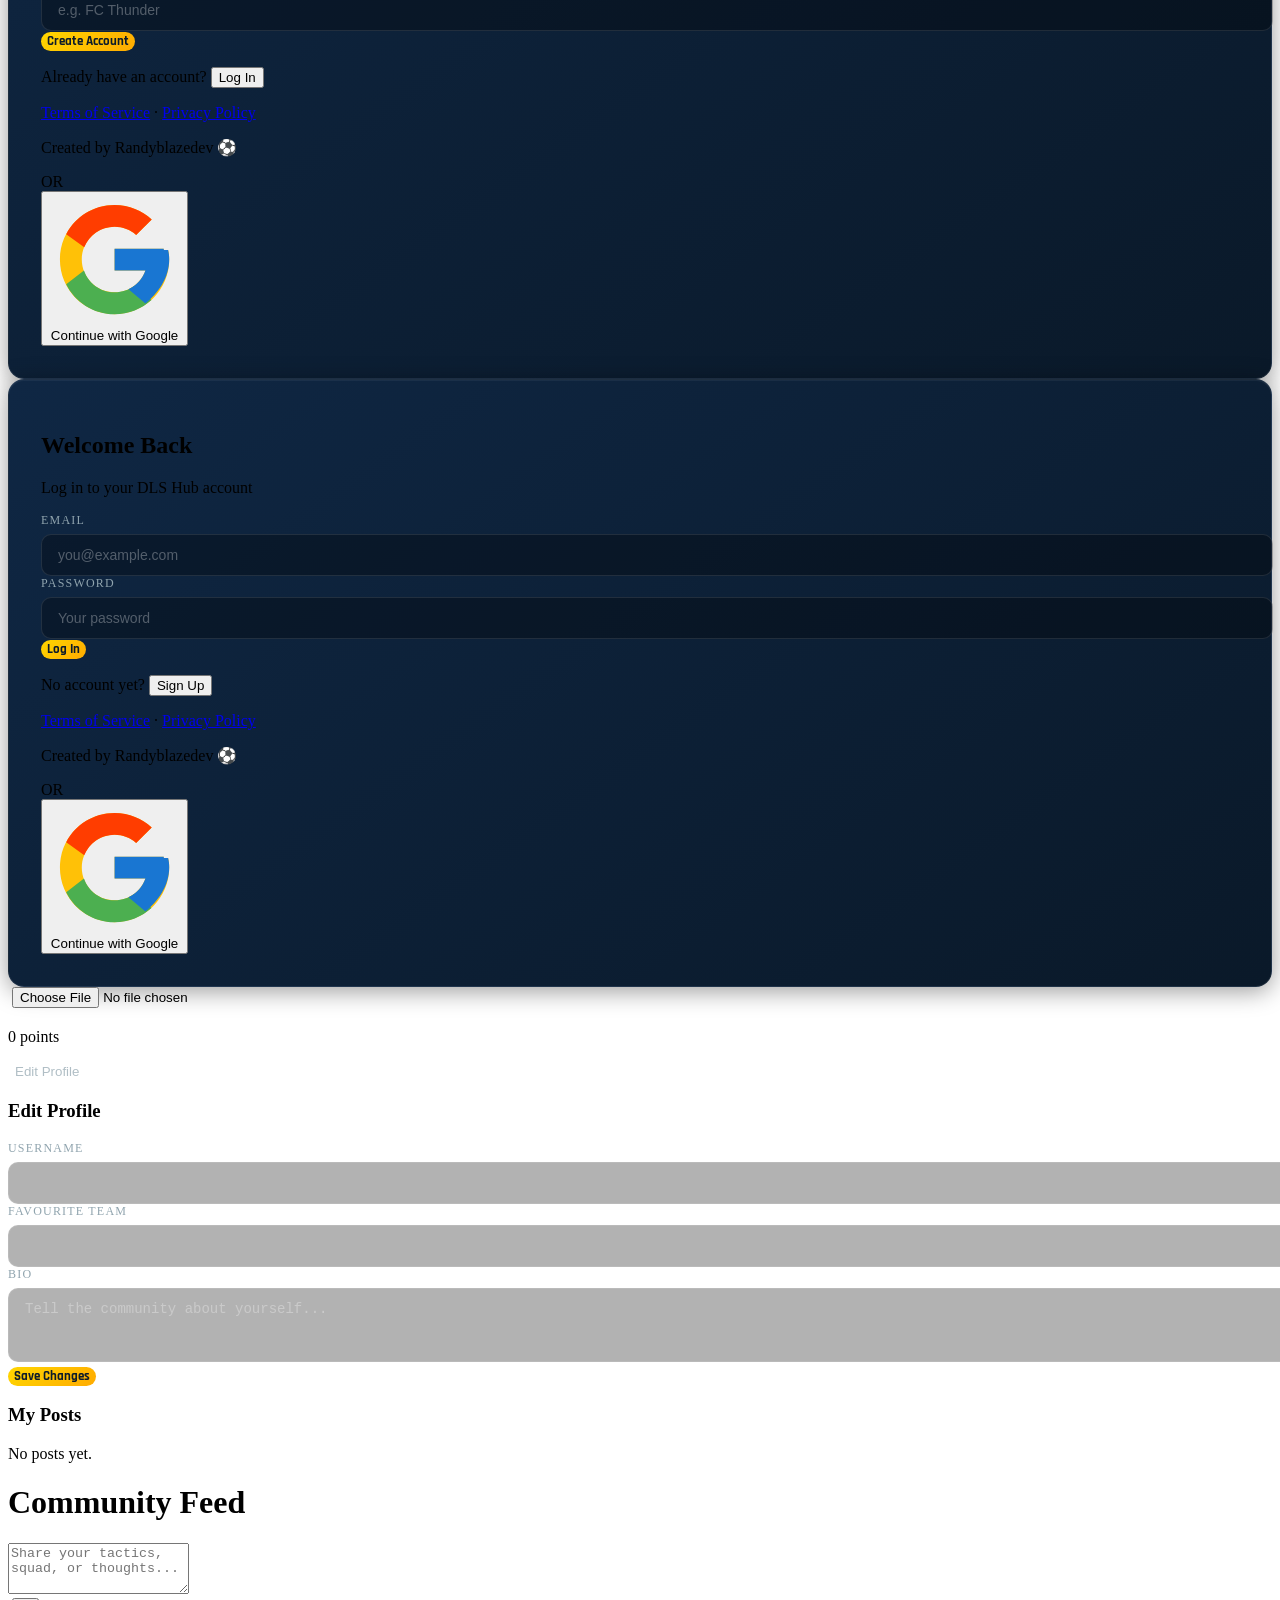
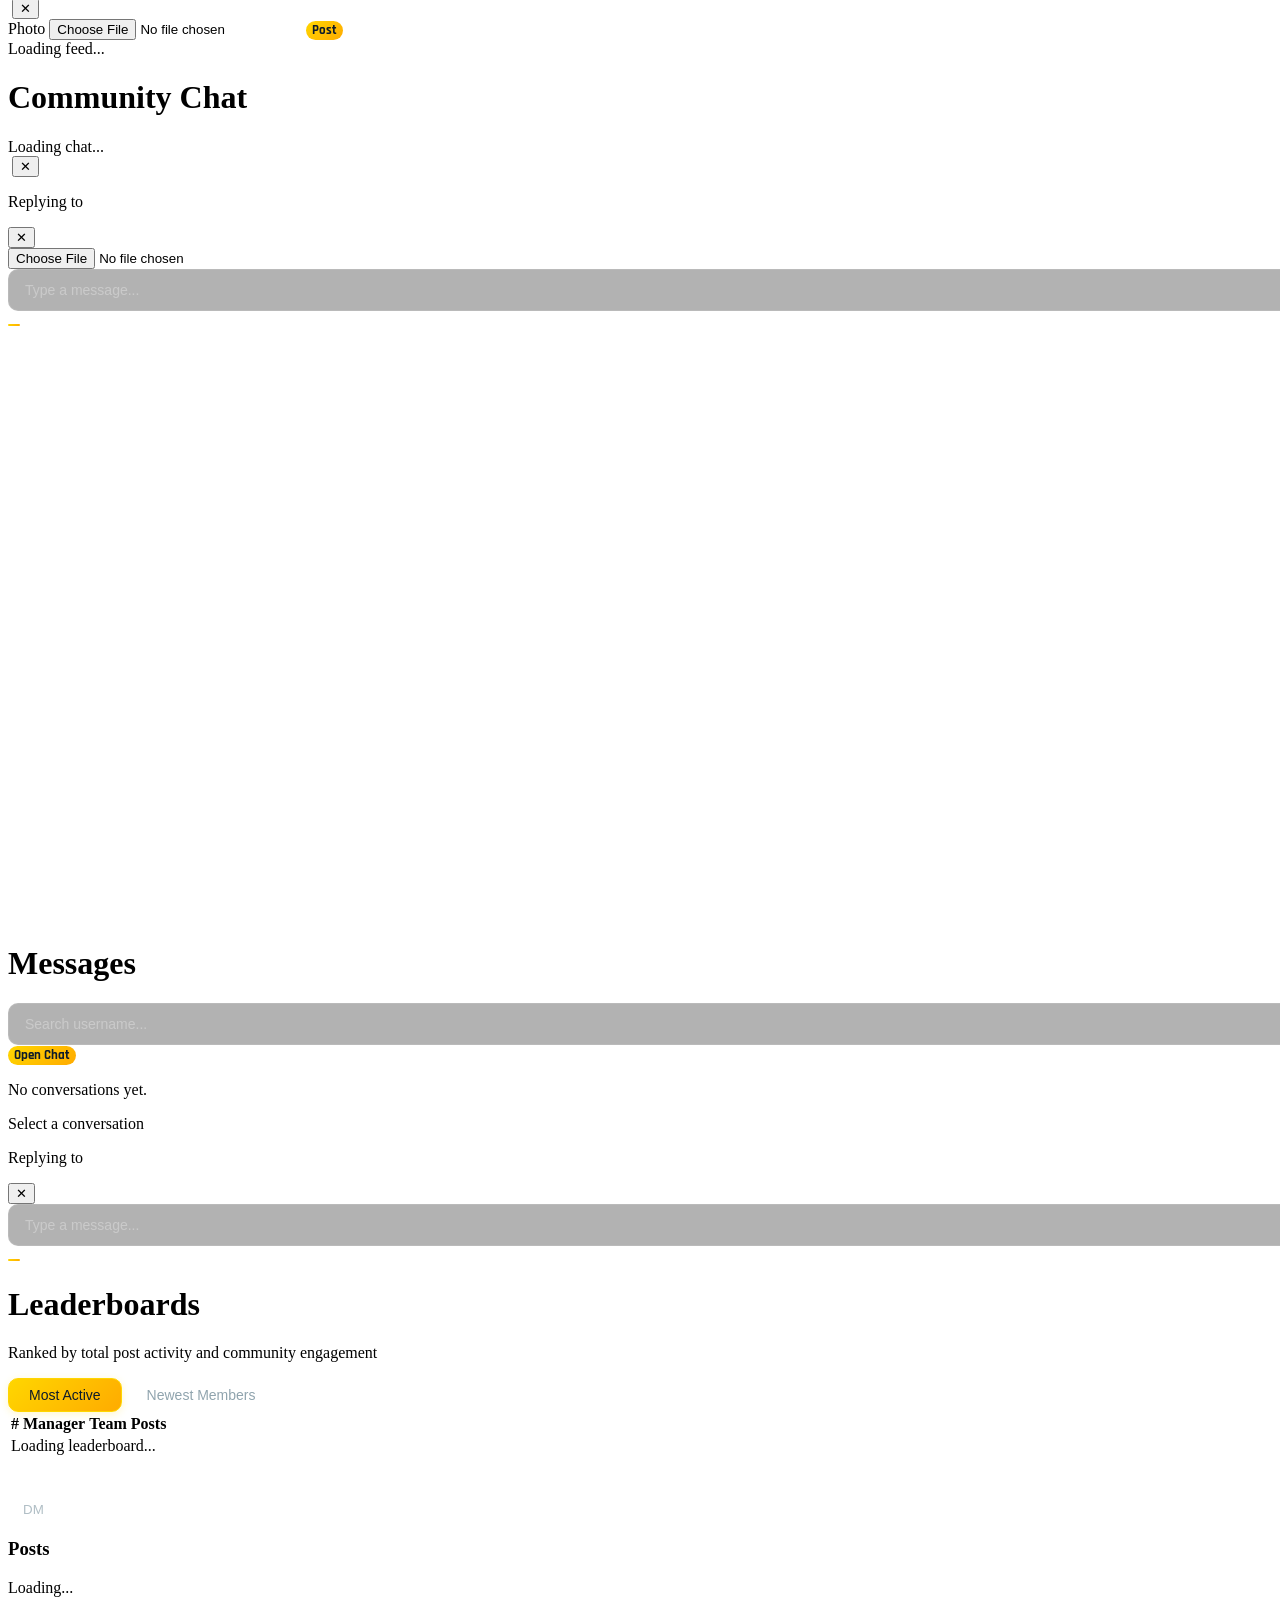
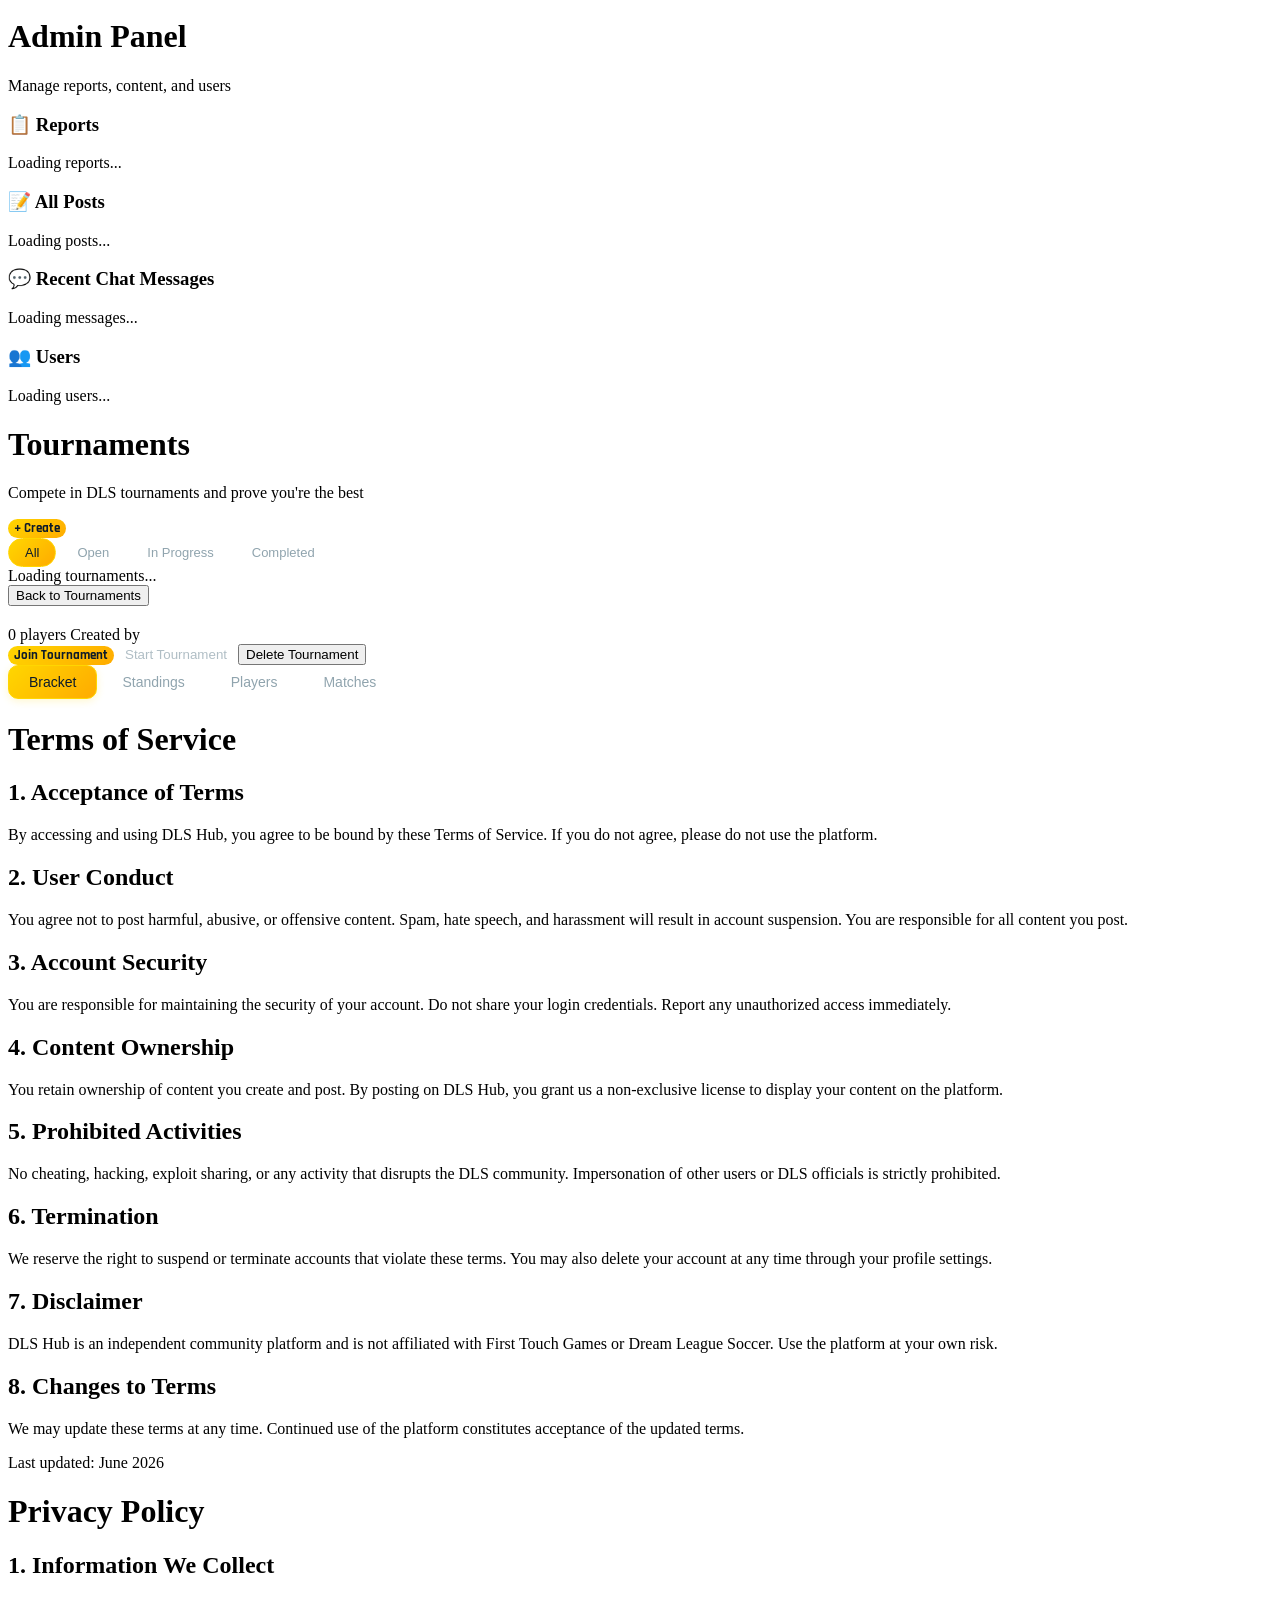
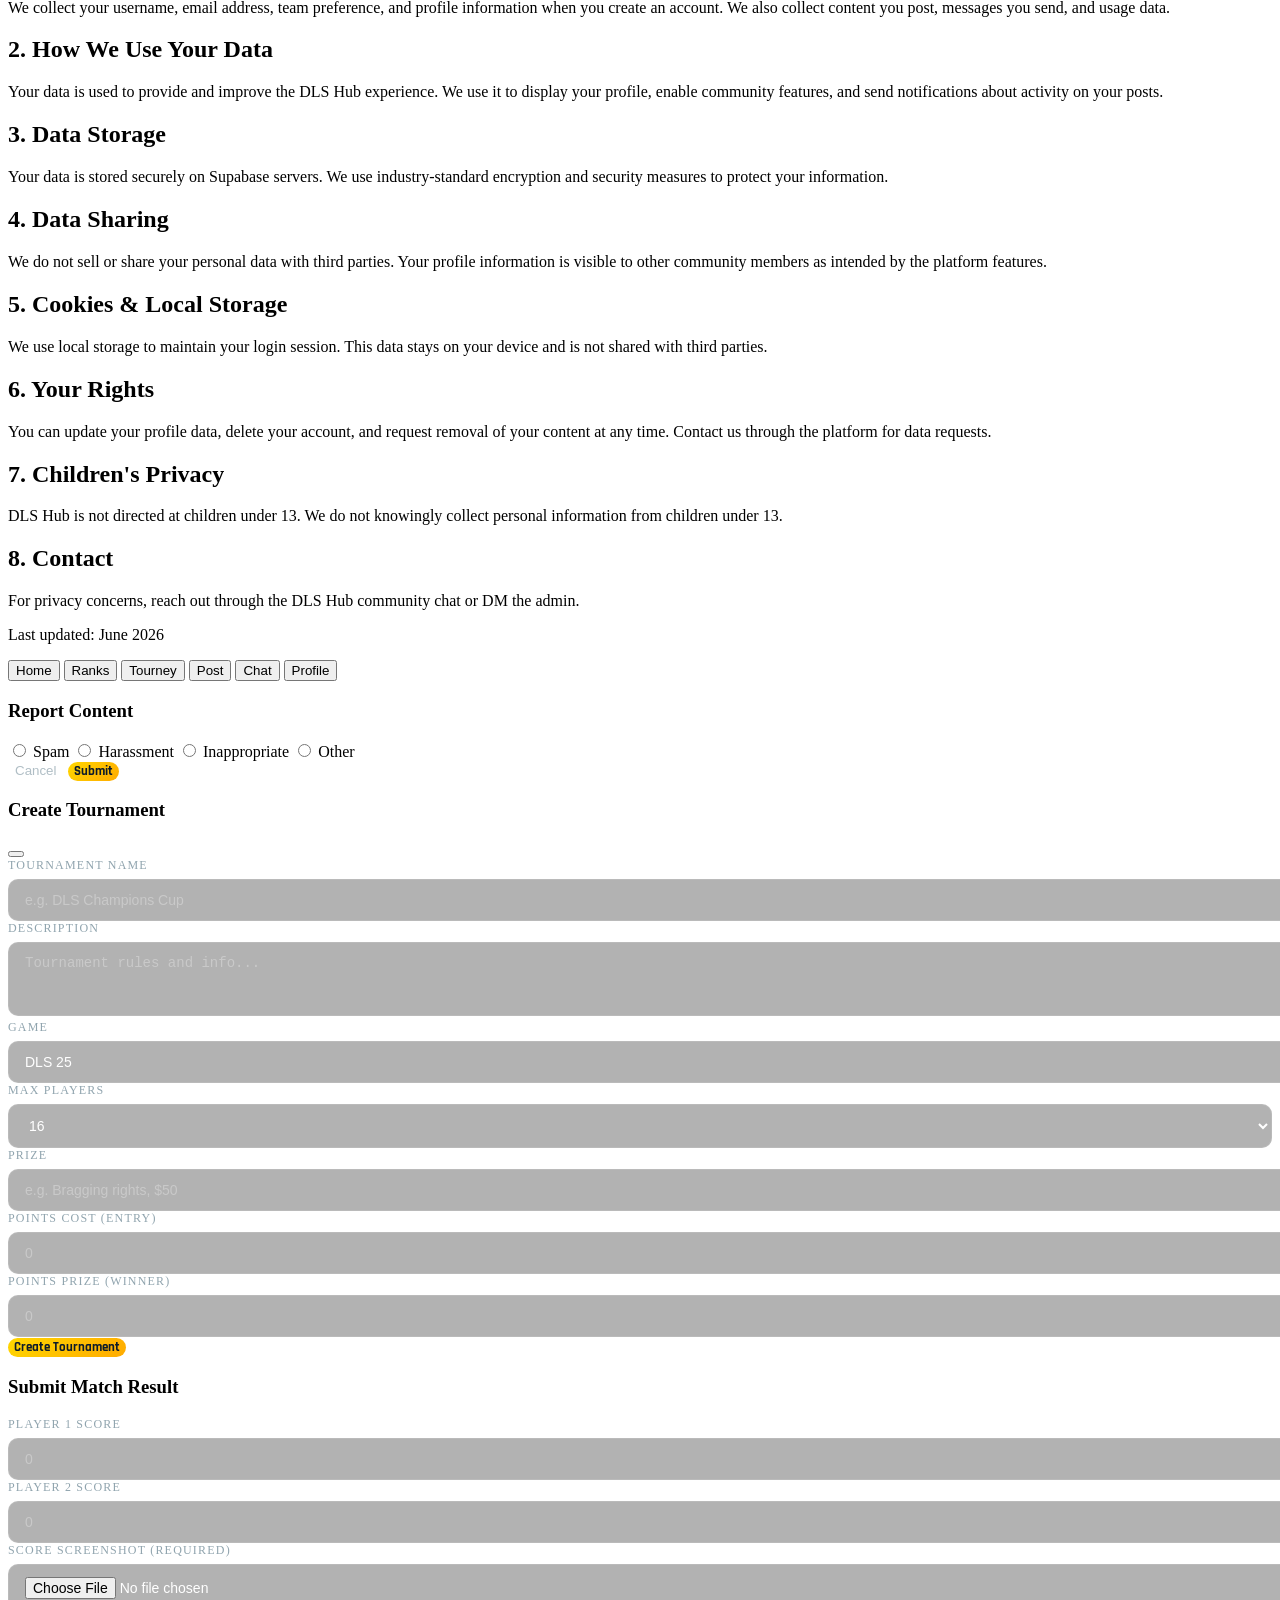
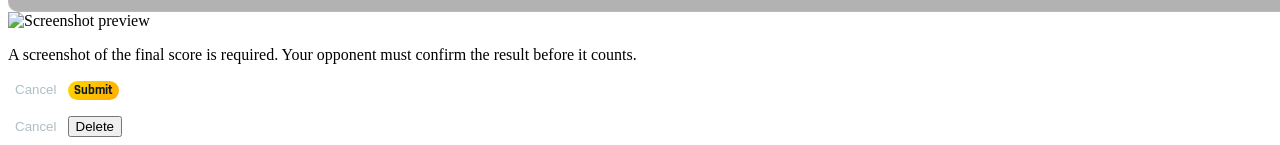
==== commit 813f1be2: "Points from posting + tournament security, AI match verify, players start at 2" ====
--- a/index.html
+++ b/index.html
@@ -874,9 +874,15 @@
           <label class="form-label">Prize</label>
           <input id="ct-prize" type="text" class="form-input" placeholder="e.g. Bragging rights, $50" />
         </div>
-        <div>
-          <label class="form-label">Points Cost (optional)</label>
-          <input id="ct-fee" type="number" class="form-input" placeholder="0" min="0" step="1" />
+        <div class="grid grid-cols-2 gap-4">
+          <div>
+            <label class="form-label">Points Cost (entry)</label>
+            <input id="ct-fee" type="number" class="form-input" placeholder="0" min="0" step="1" />
+          </div>
+          <div>
+            <label class="form-label">Points Prize (winner)</label>
+            <input id="ct-points-prize" type="number" class="form-input" placeholder="0" min="0" step="1" />
+          </div>
         </div>
         <button onclick="handleCreateTournament()" class="btn-lime w-full py-3 text-base">Create Tournament</button>
       </div>
@@ -897,6 +903,12 @@
           <label id="sr-player2-label" class="form-label">Player 2 Score</label>
           <input id="sr-score2" type="number" class="form-input" placeholder="0" min="0" />
         </div>
+        <div>
+          <label class="form-label">Score Screenshot (required)</label>
+          <input id="sr-screenshot" type="file" accept="image/*" class="form-input" onchange="previewResultScreenshot(event)" />
+          <img id="sr-screenshot-preview" class="hidden mt-2 rounded-lg max-h-40 object-cover w-full" alt="Screenshot preview" />
+          <p class="text-mist text-xs mt-2">A screenshot of the final score is required. Your opponent must confirm the result before it counts.</p>
+        </div>
       </div>
       <div id="sr-error" class="hidden mb-4 p-3 bg-coral/10 border border-coral/30 rounded-lg text-coral text-sm"></div>
       <div class="flex gap-3 justify-center">
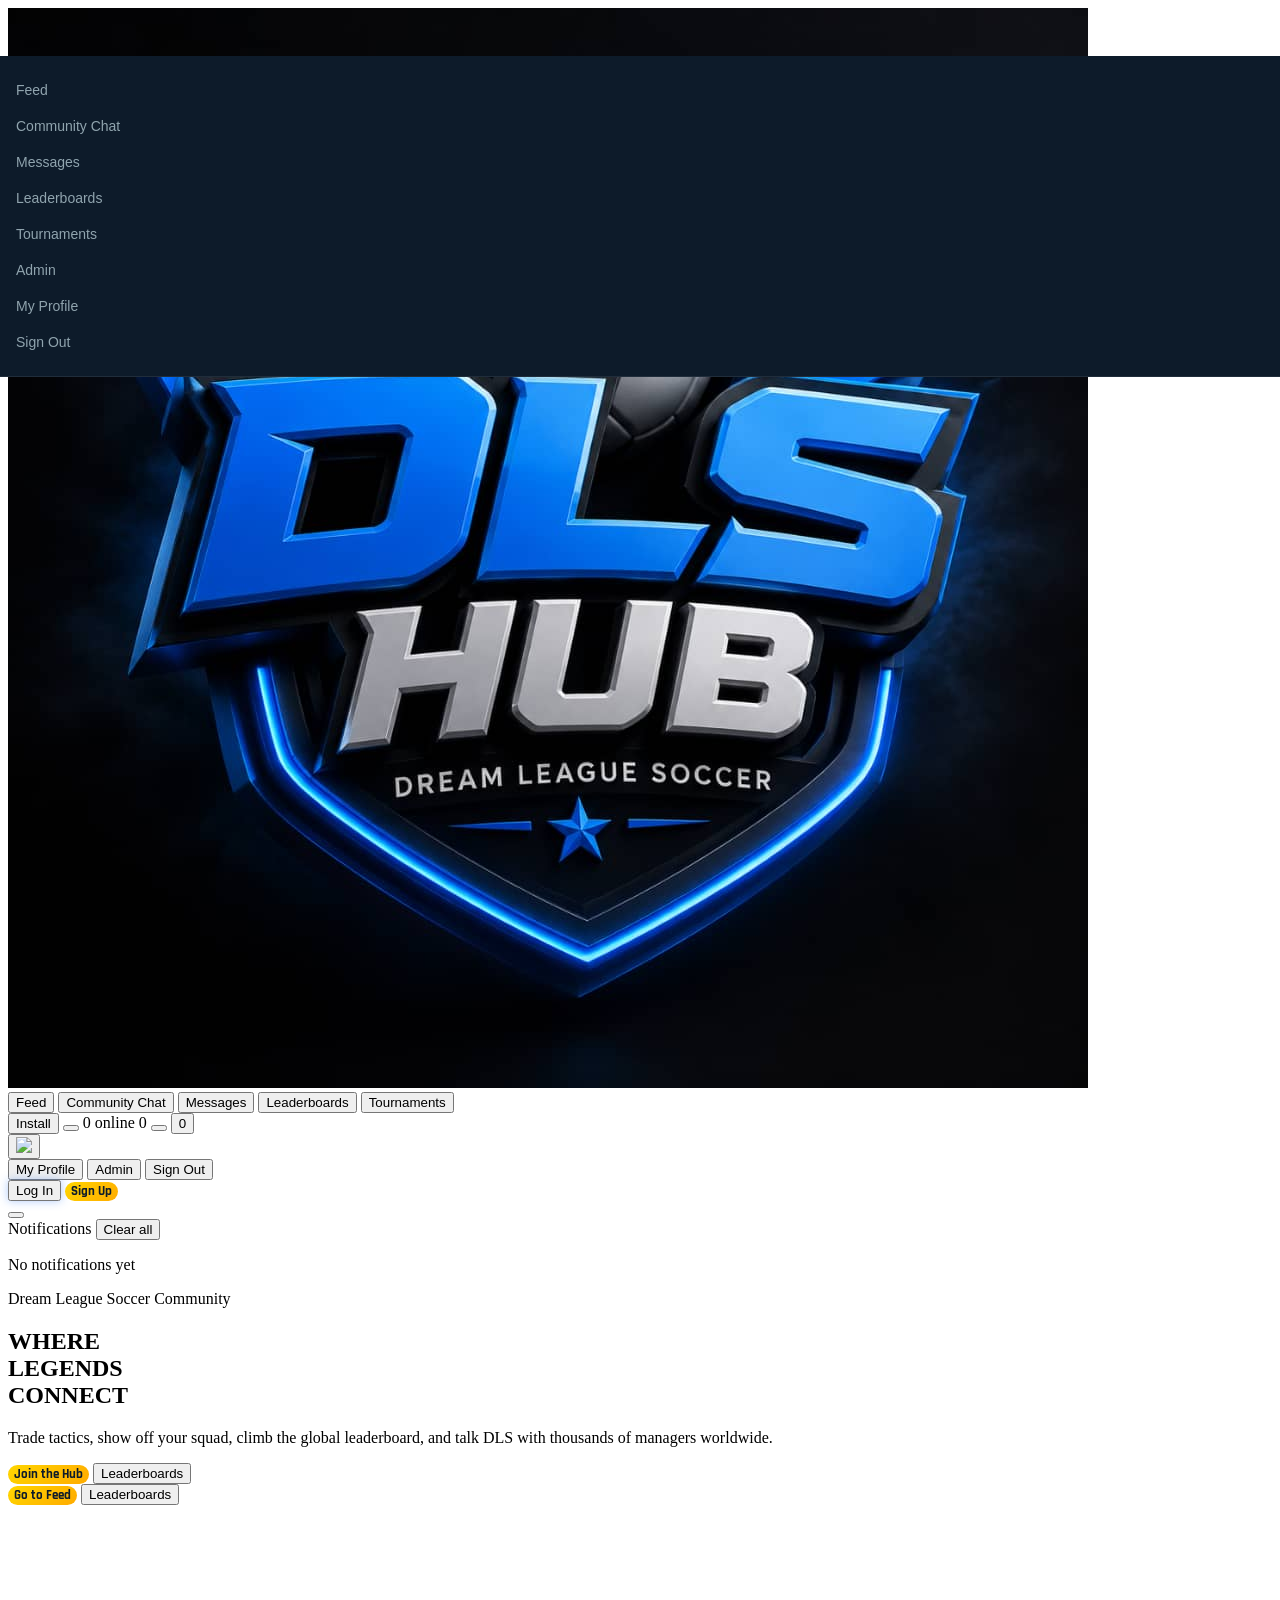
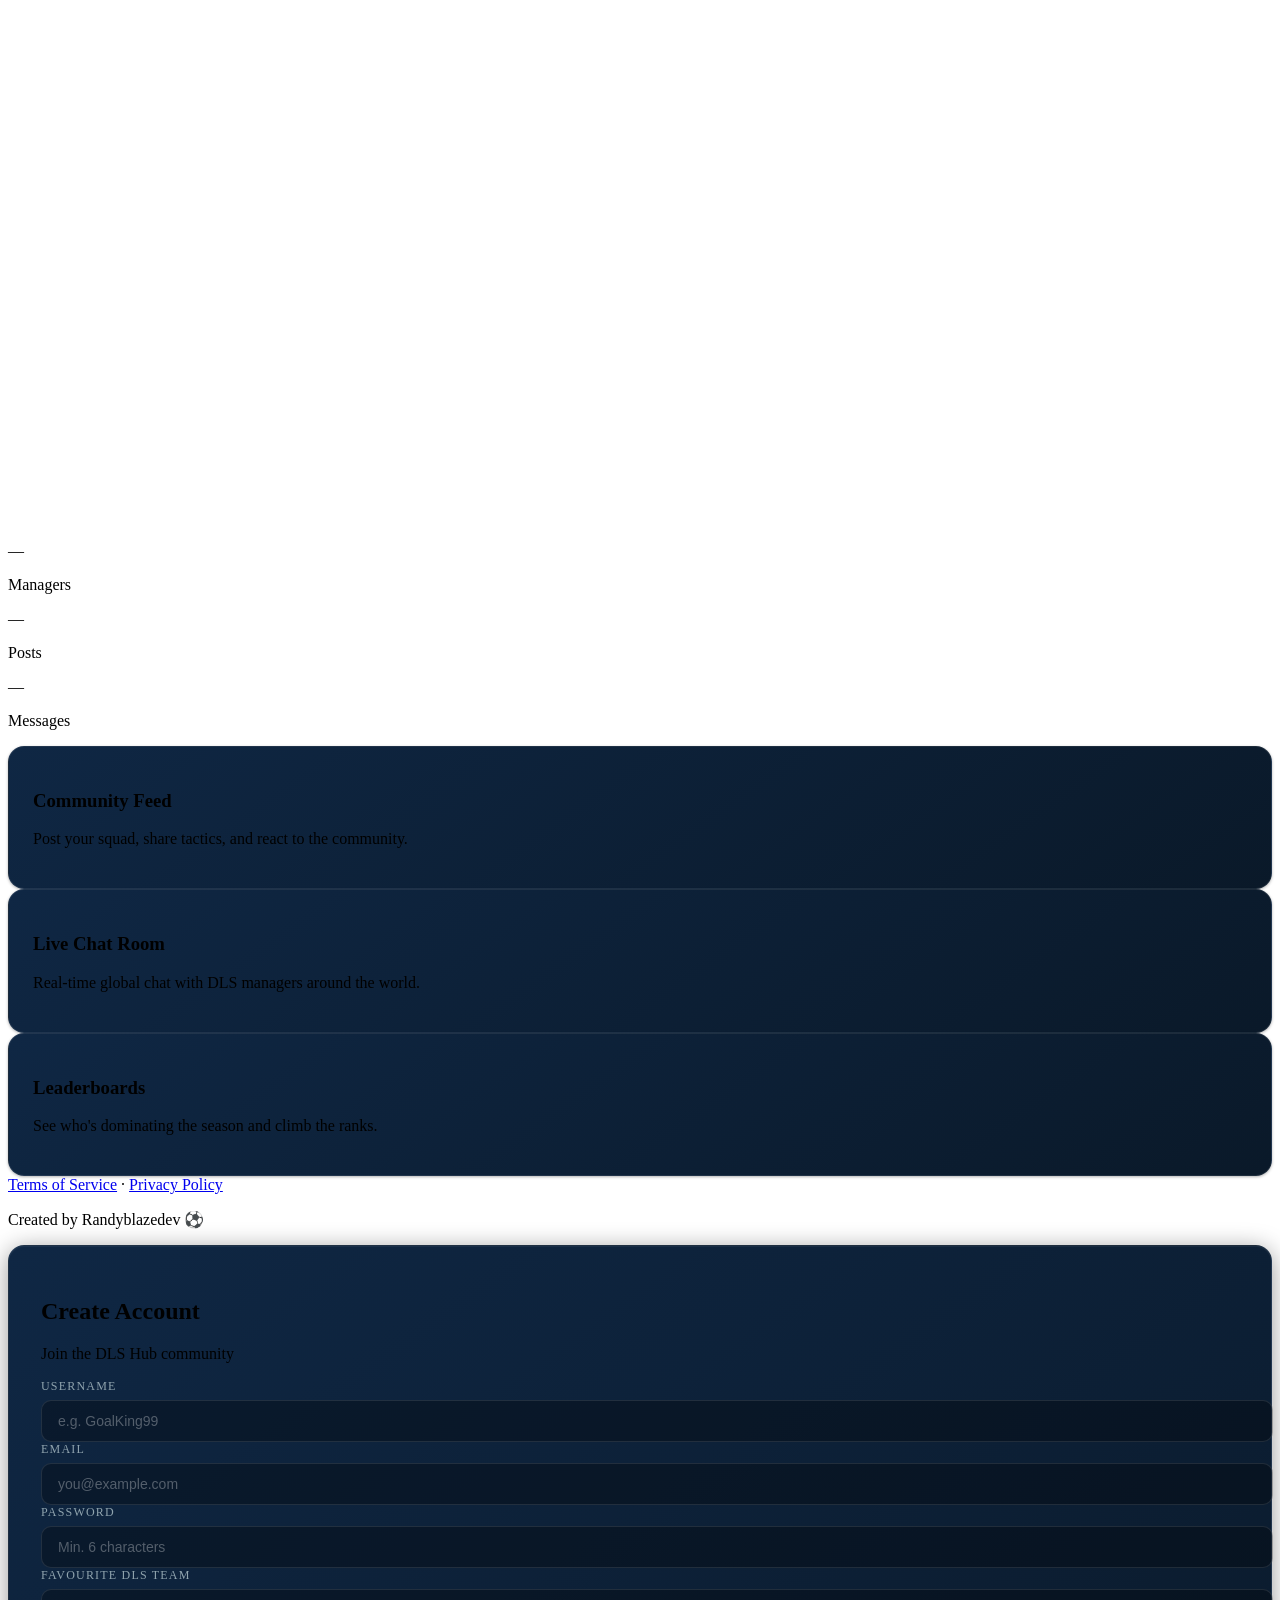
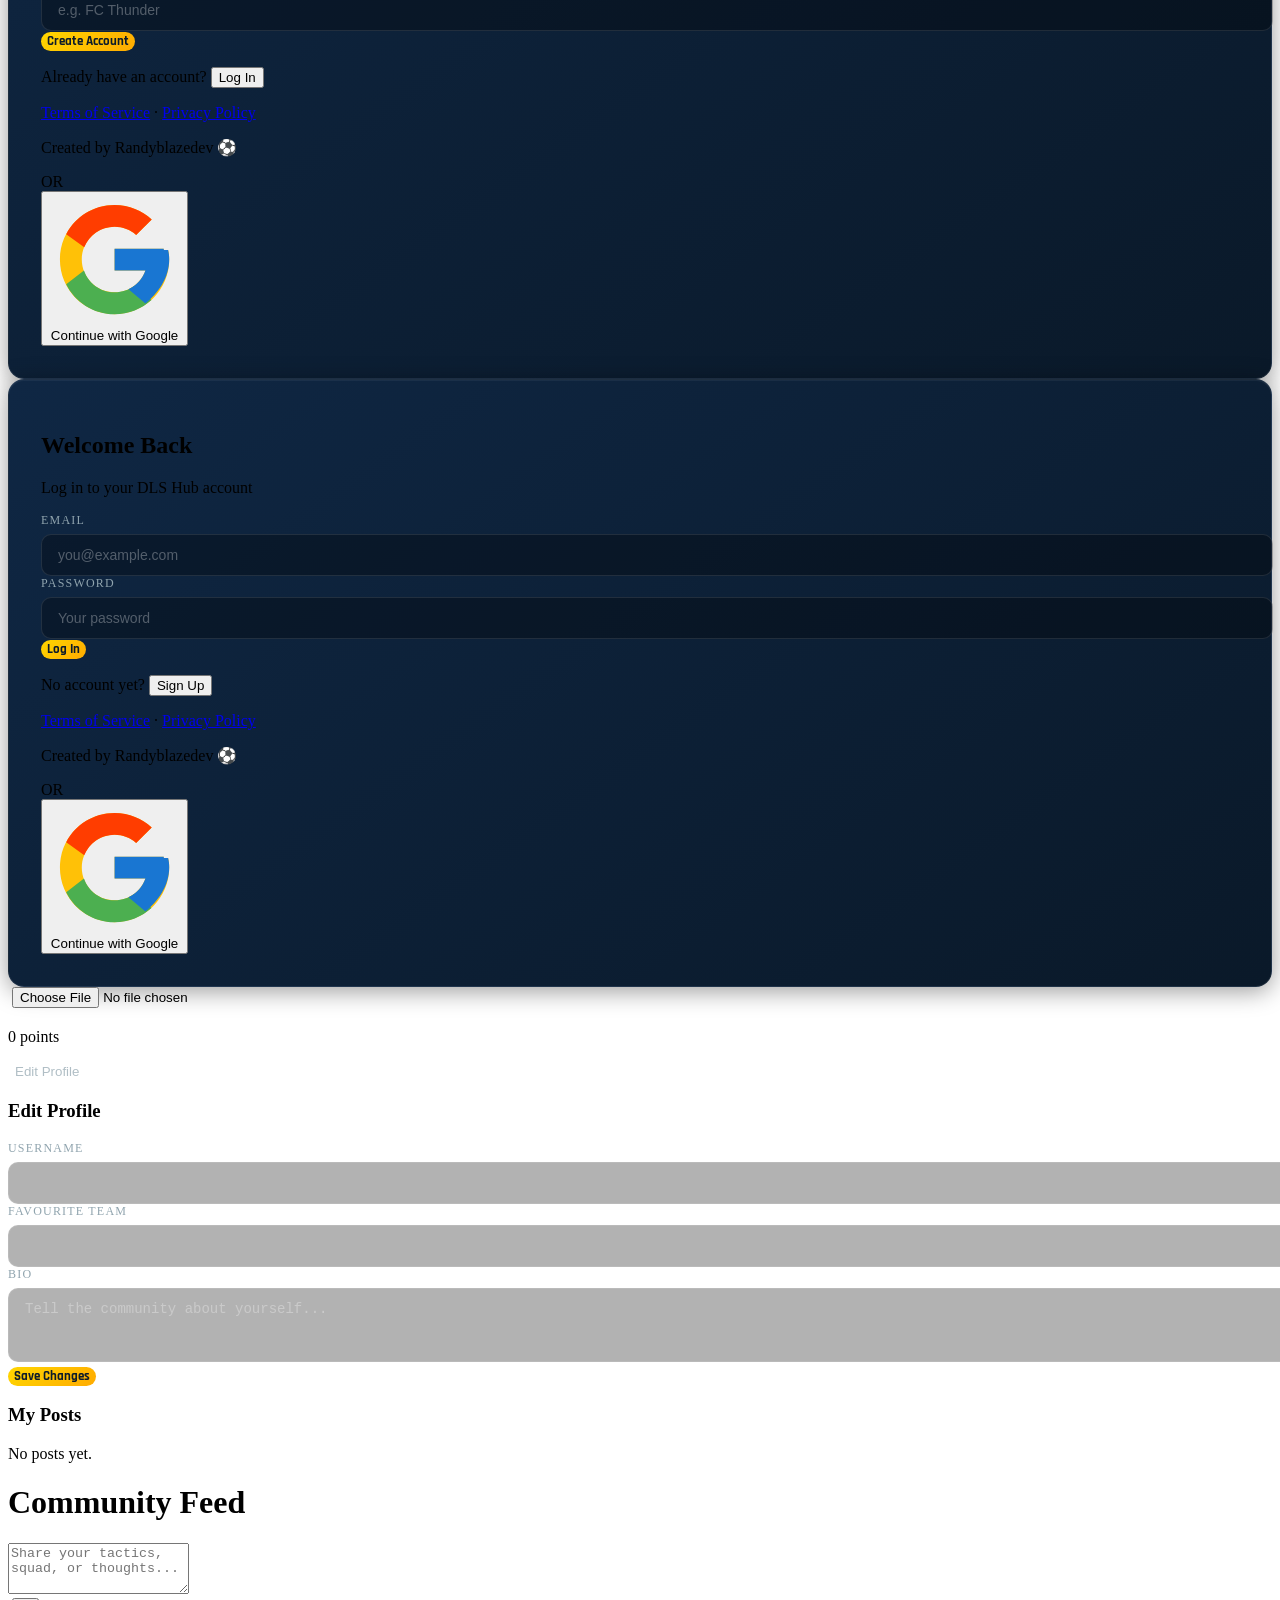
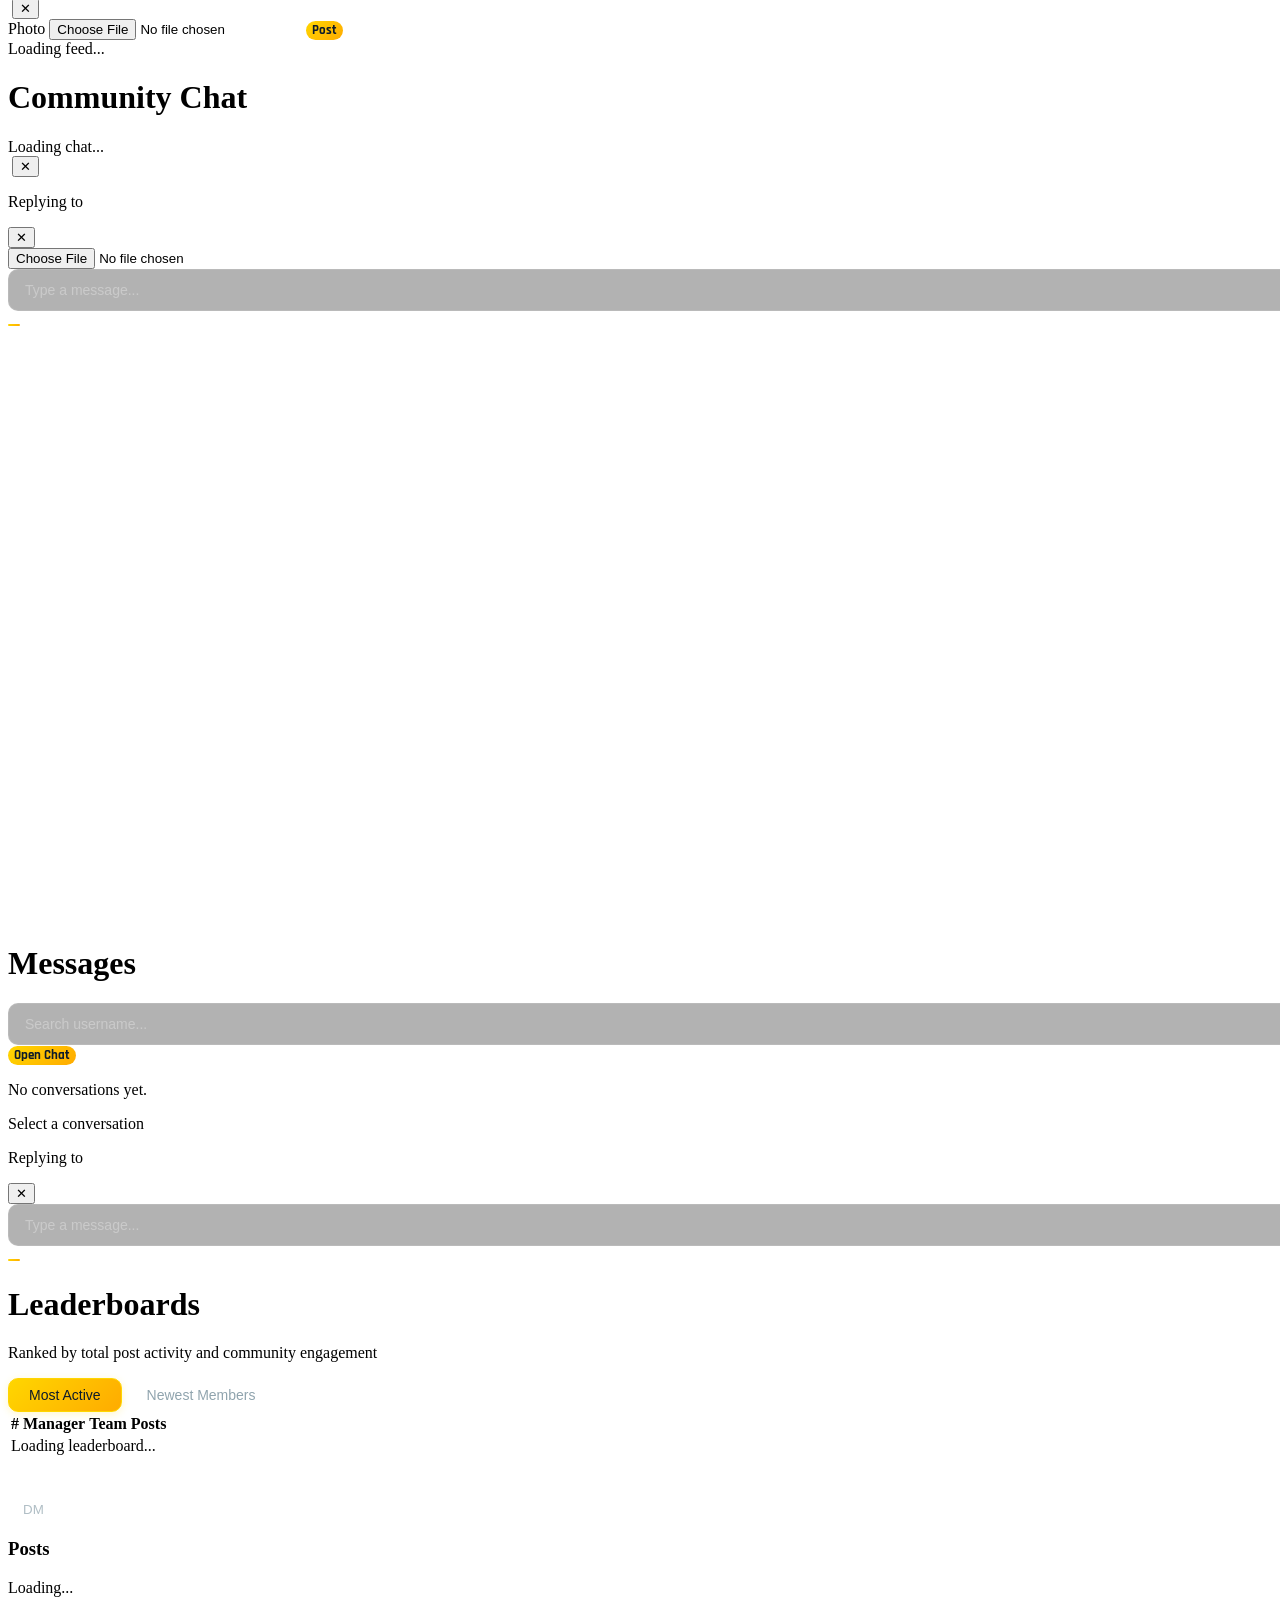
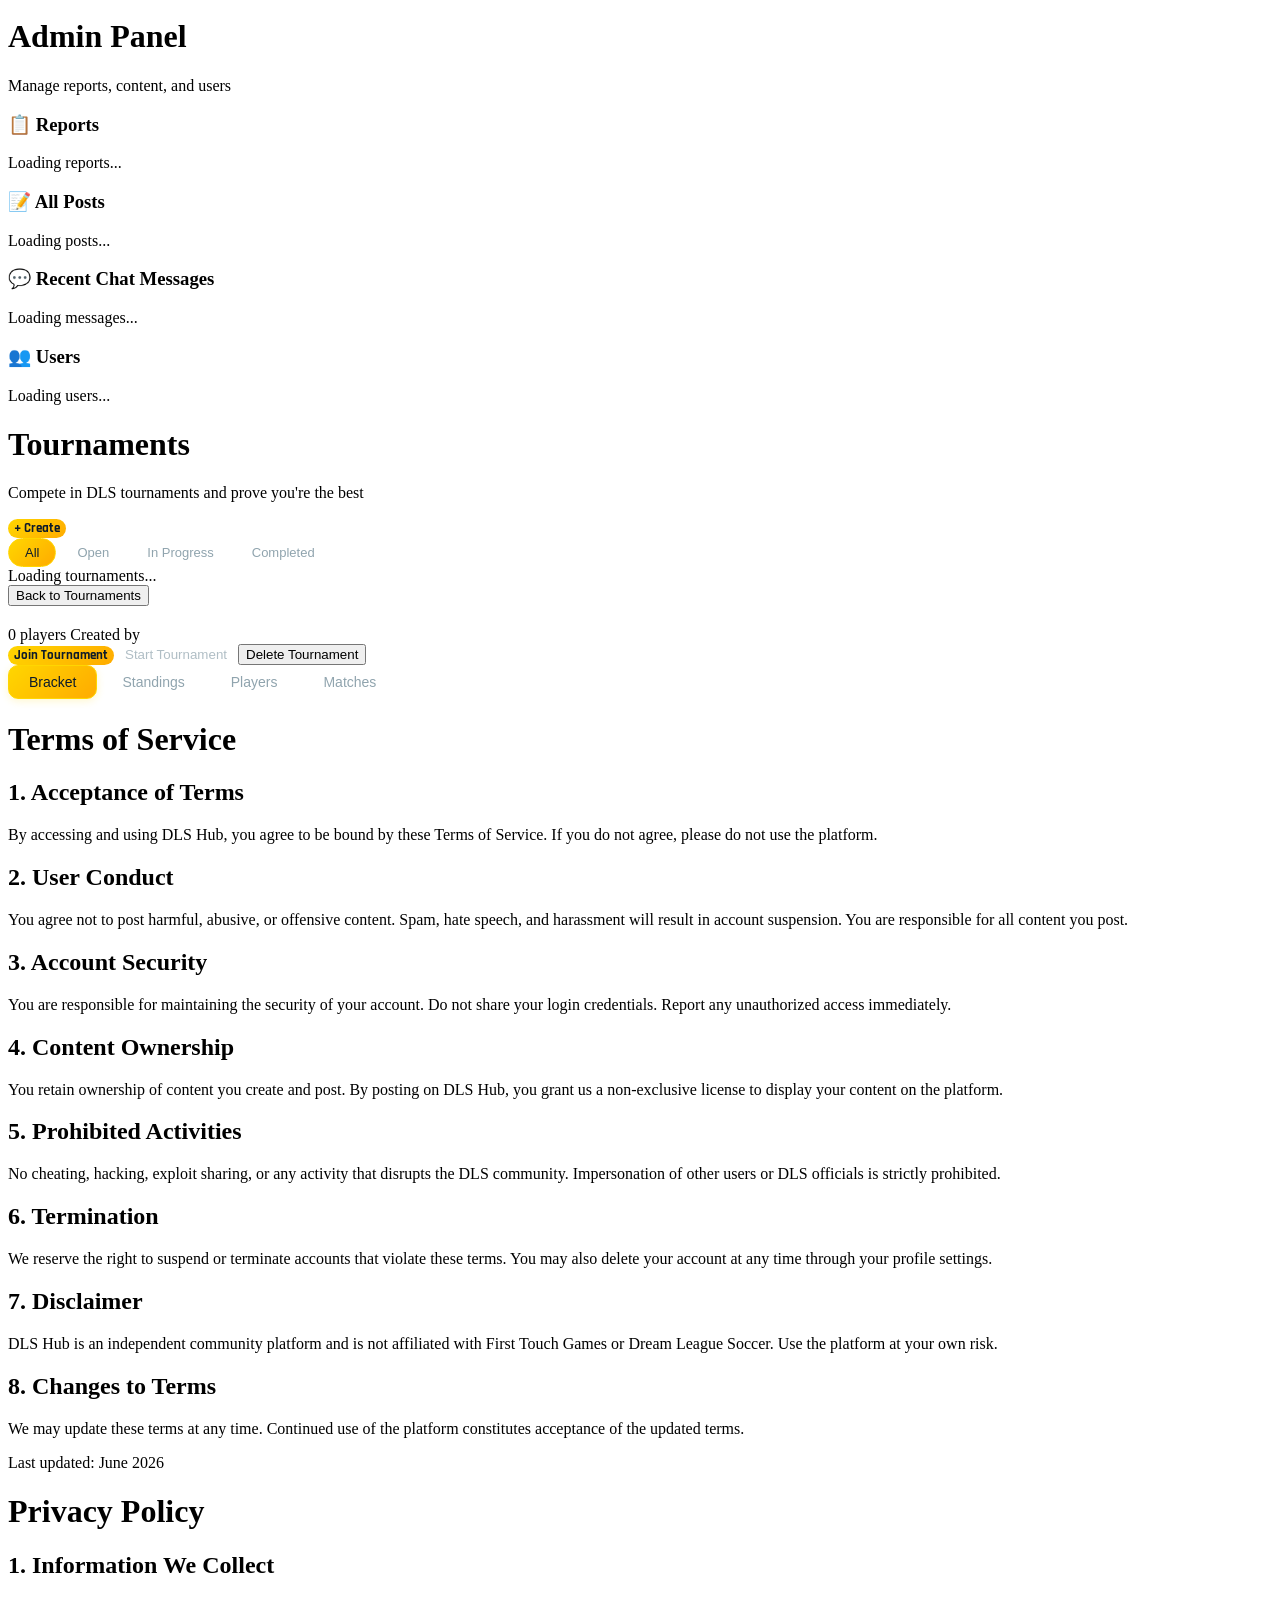
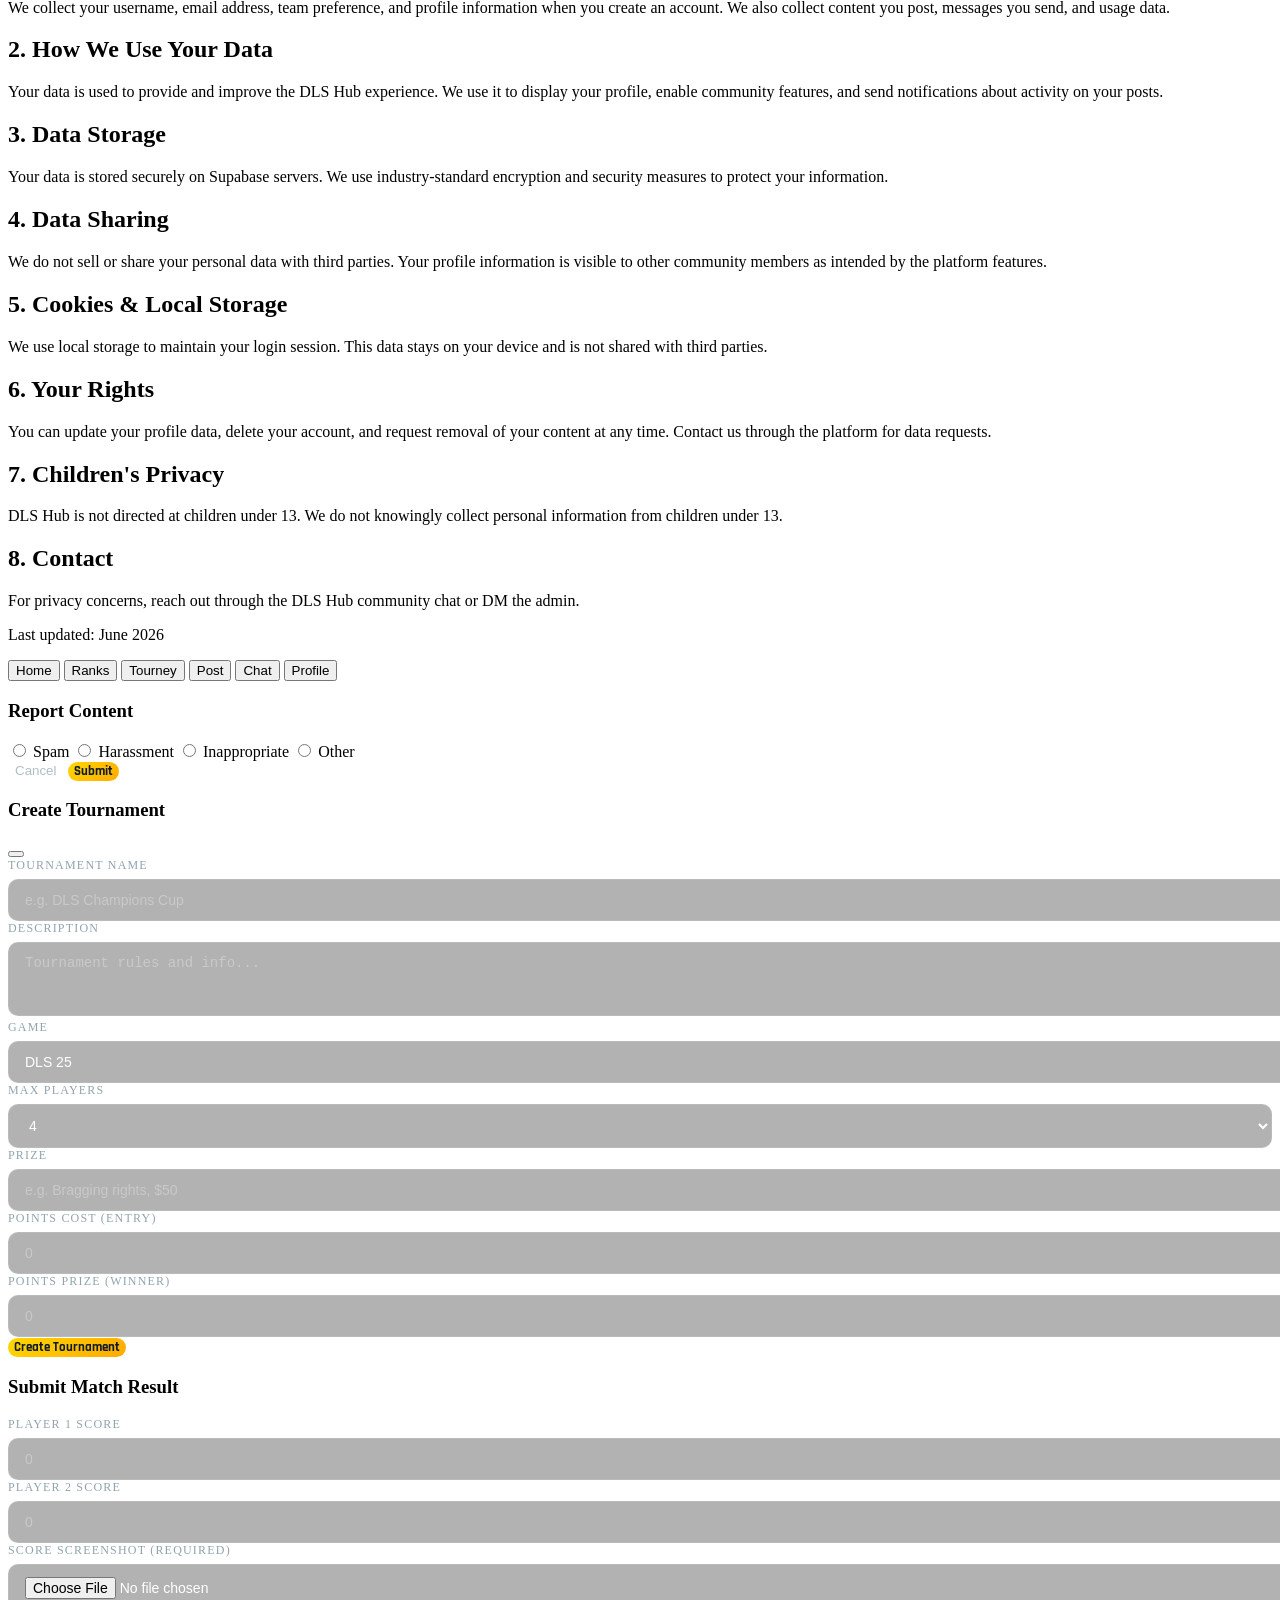
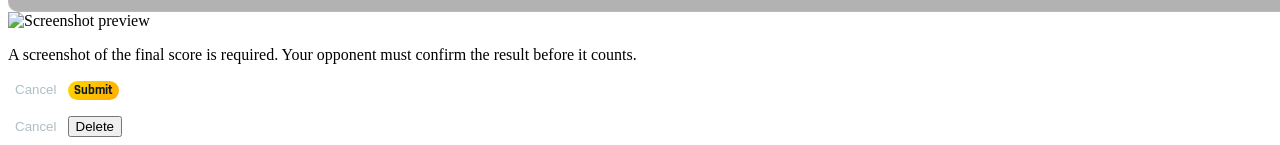
==== commit 7b1e3c42: "Fix tournament flow: wire AI match verification, winner-takes-all pool payout, safe entry fee order," ====
--- a/index.html
+++ b/index.html
@@ -863,9 +863,10 @@
           <div>
             <label class="form-label">Max Players</label>
             <select id="ct-max" class="form-input">
-              <option value="4">4</option>
+              <option value="2">2</option>
+              <option value="4" selected>4</option>
               <option value="8">8</option>
-              <option value="16" selected>16</option>
+              <option value="16">16</option>
               <option value="32">32</option>
             </select>
           </div>
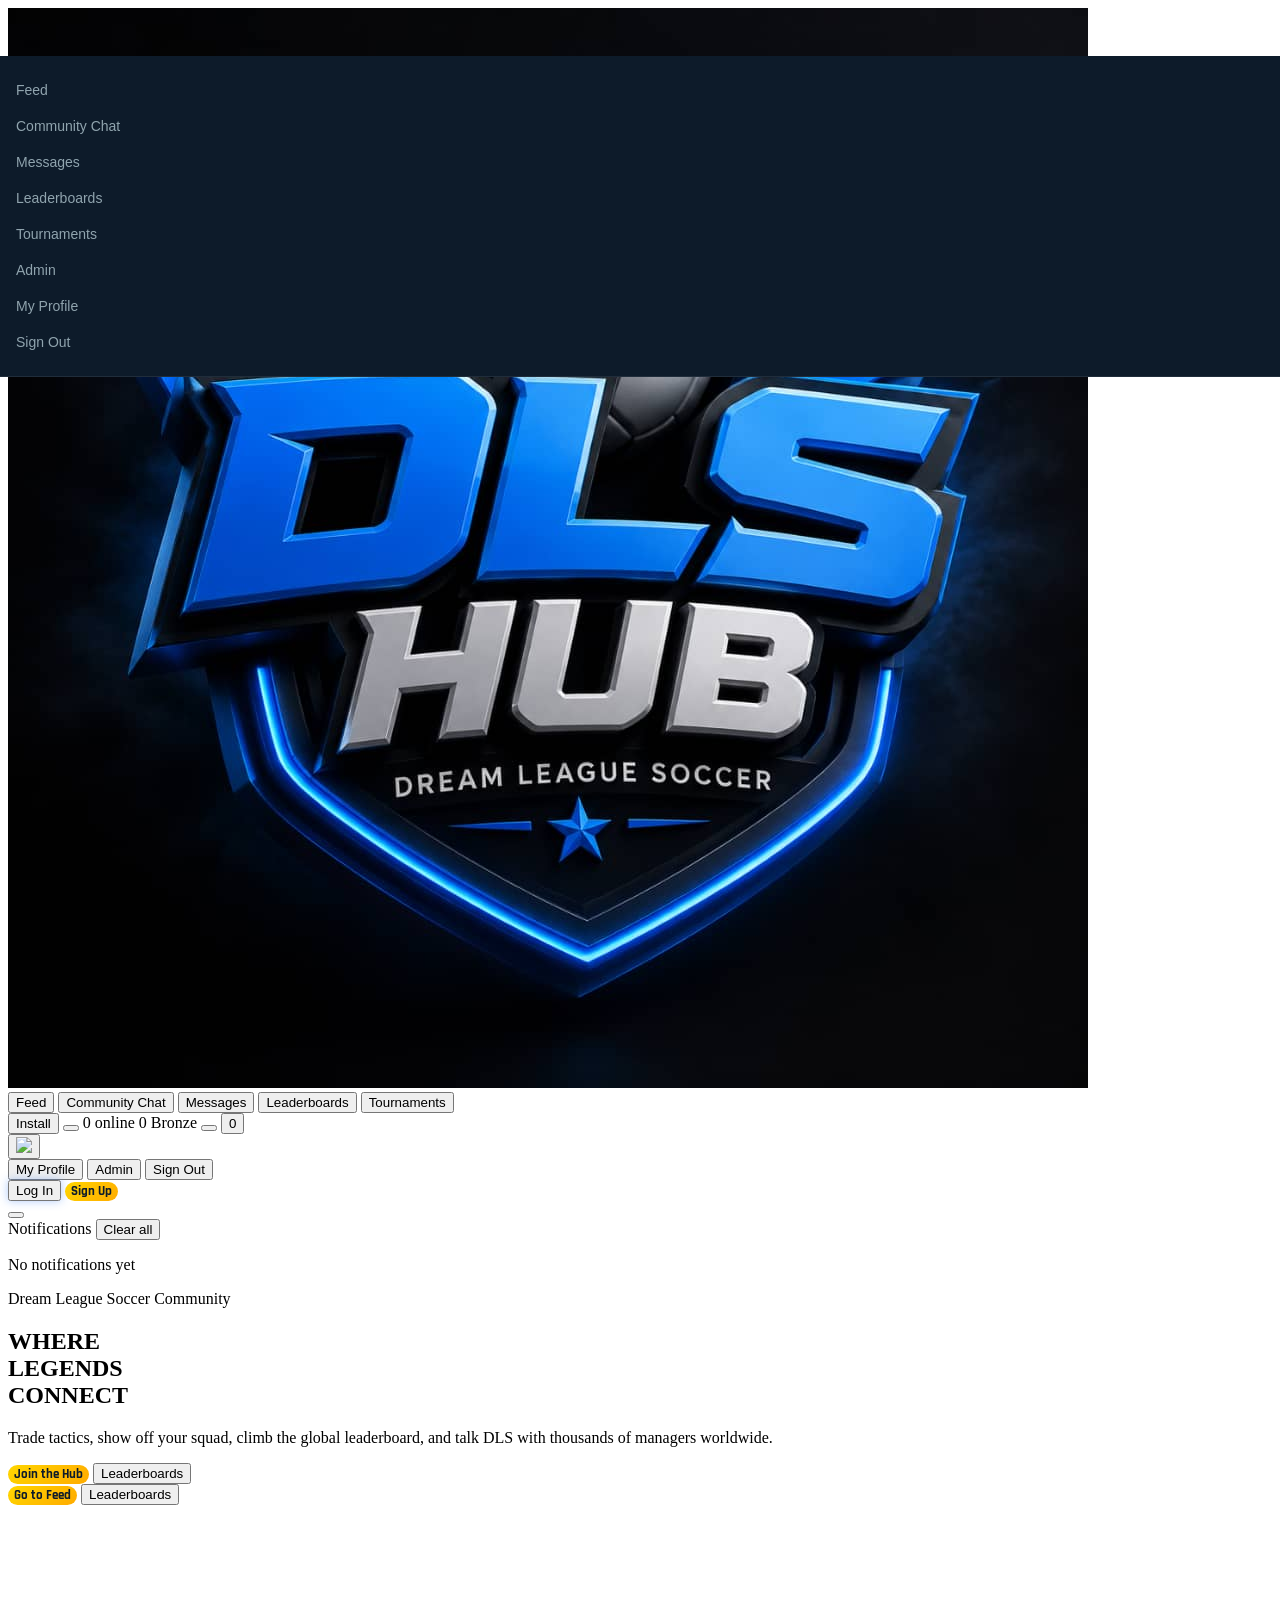
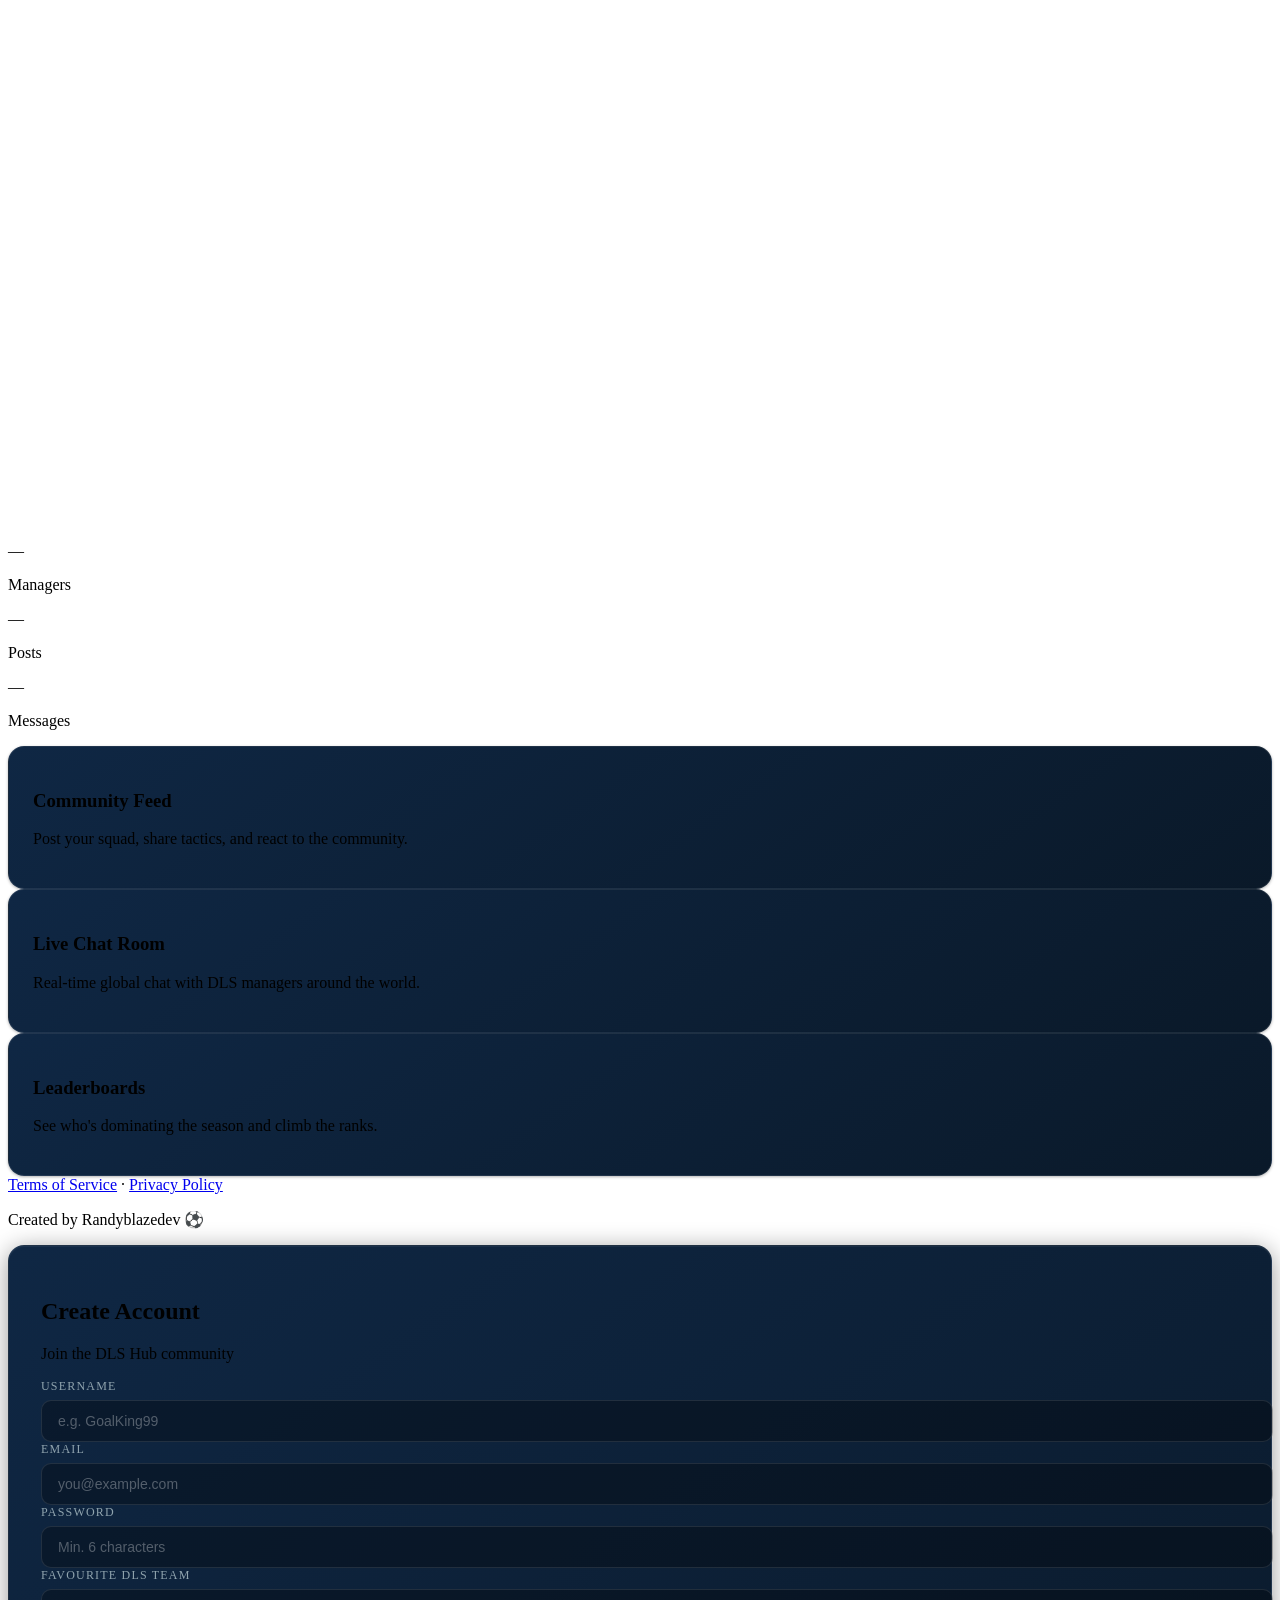
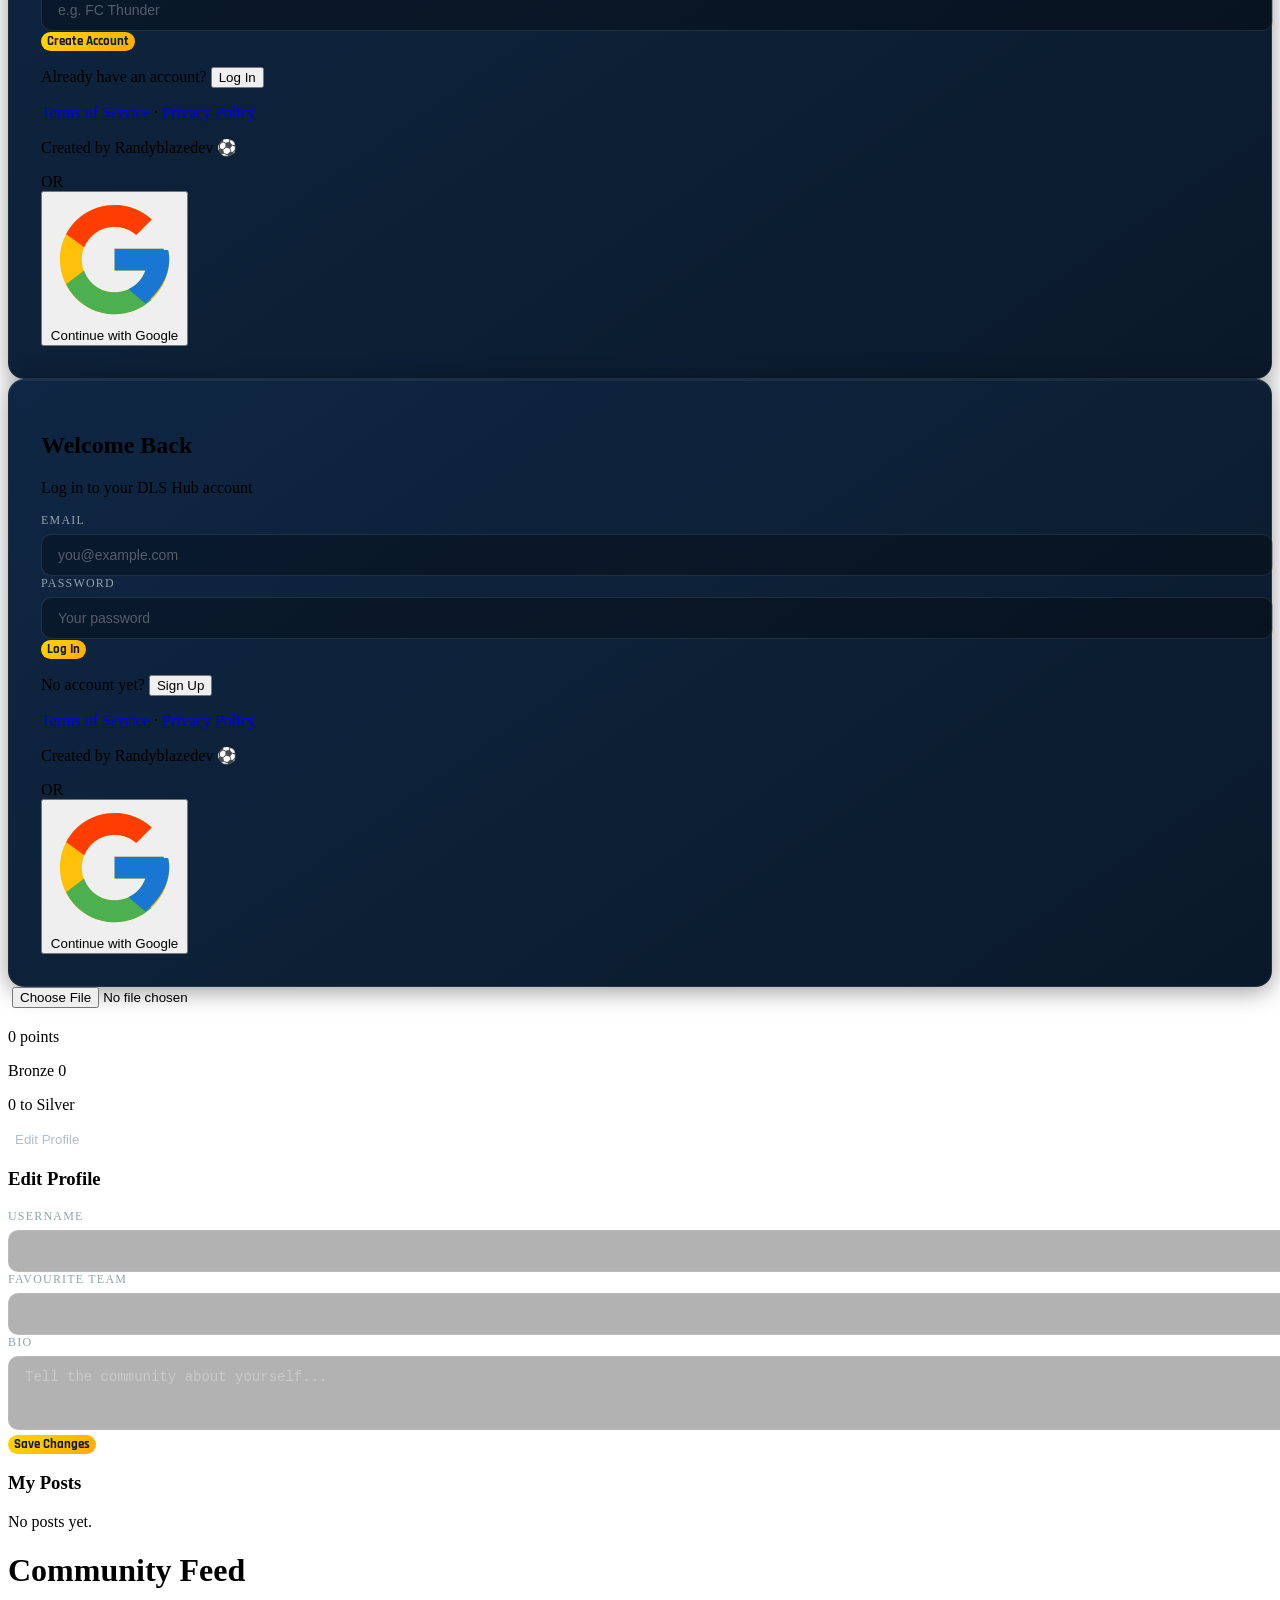
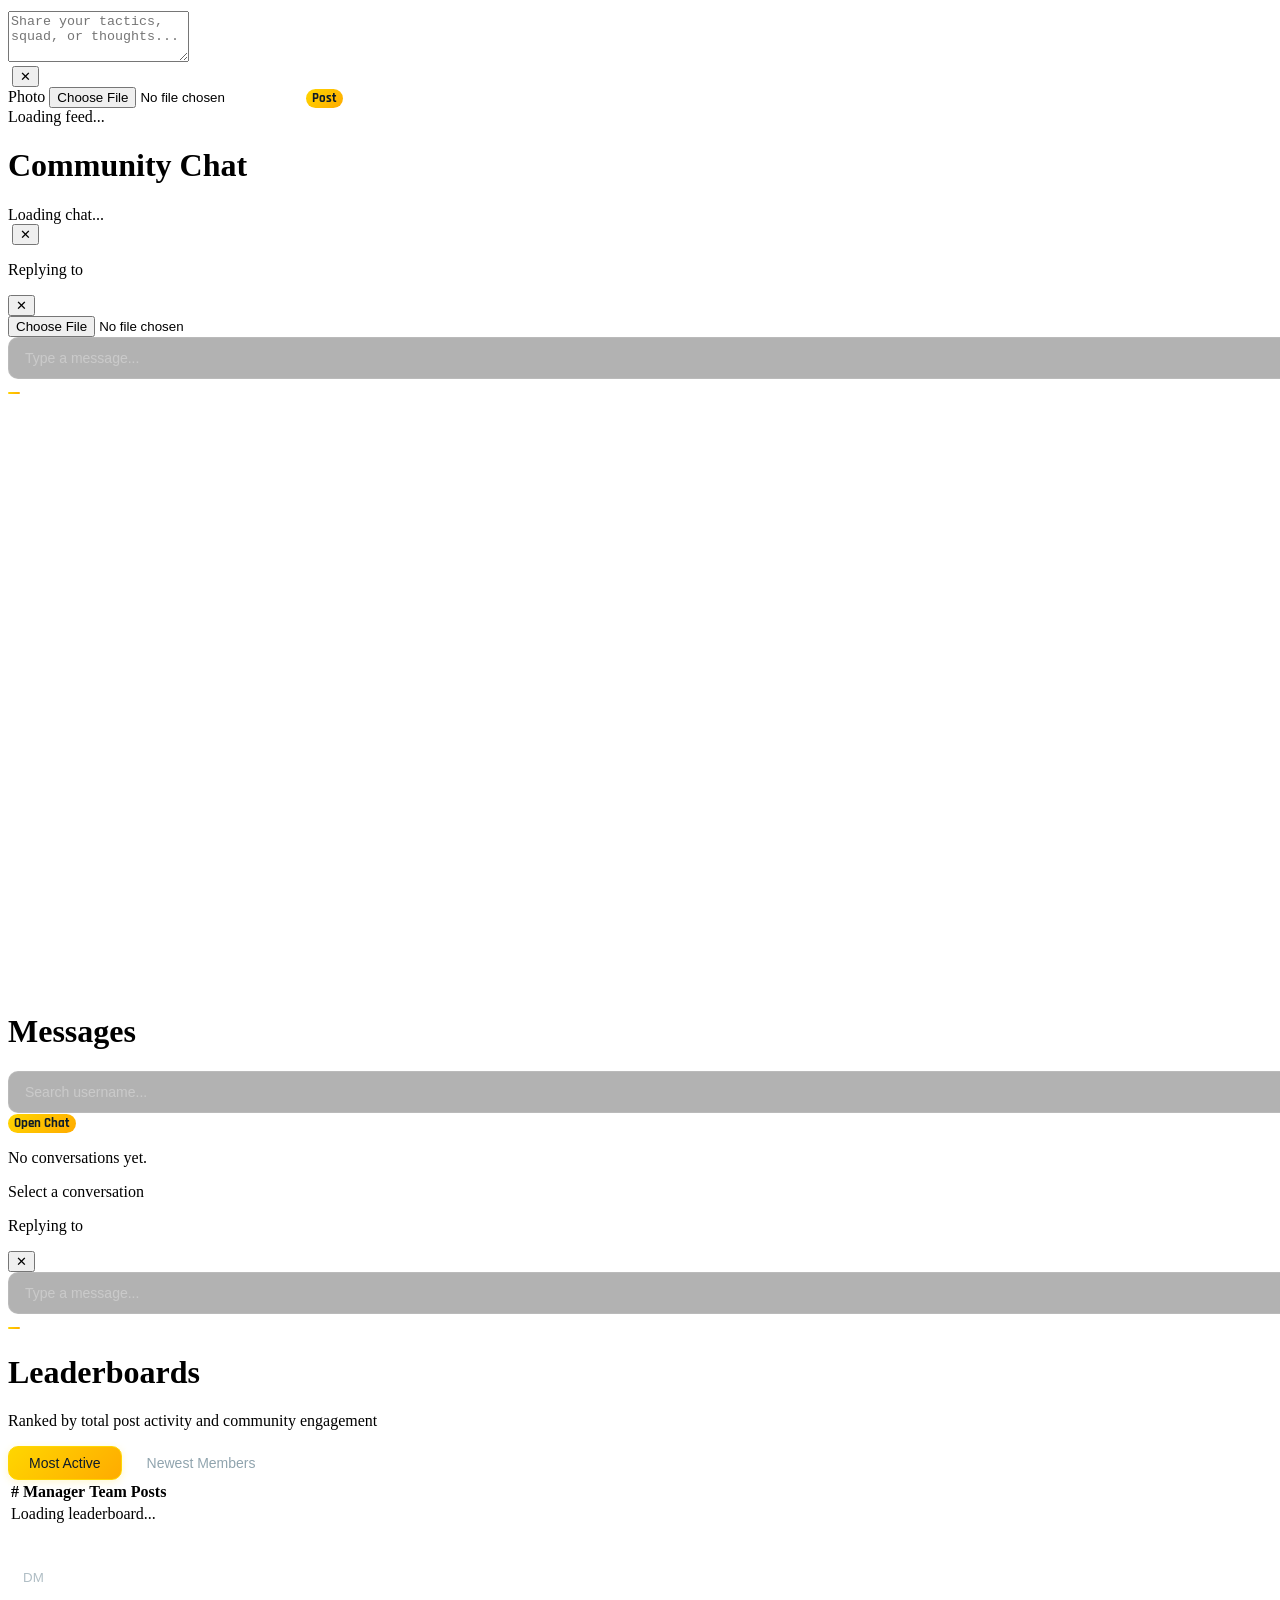
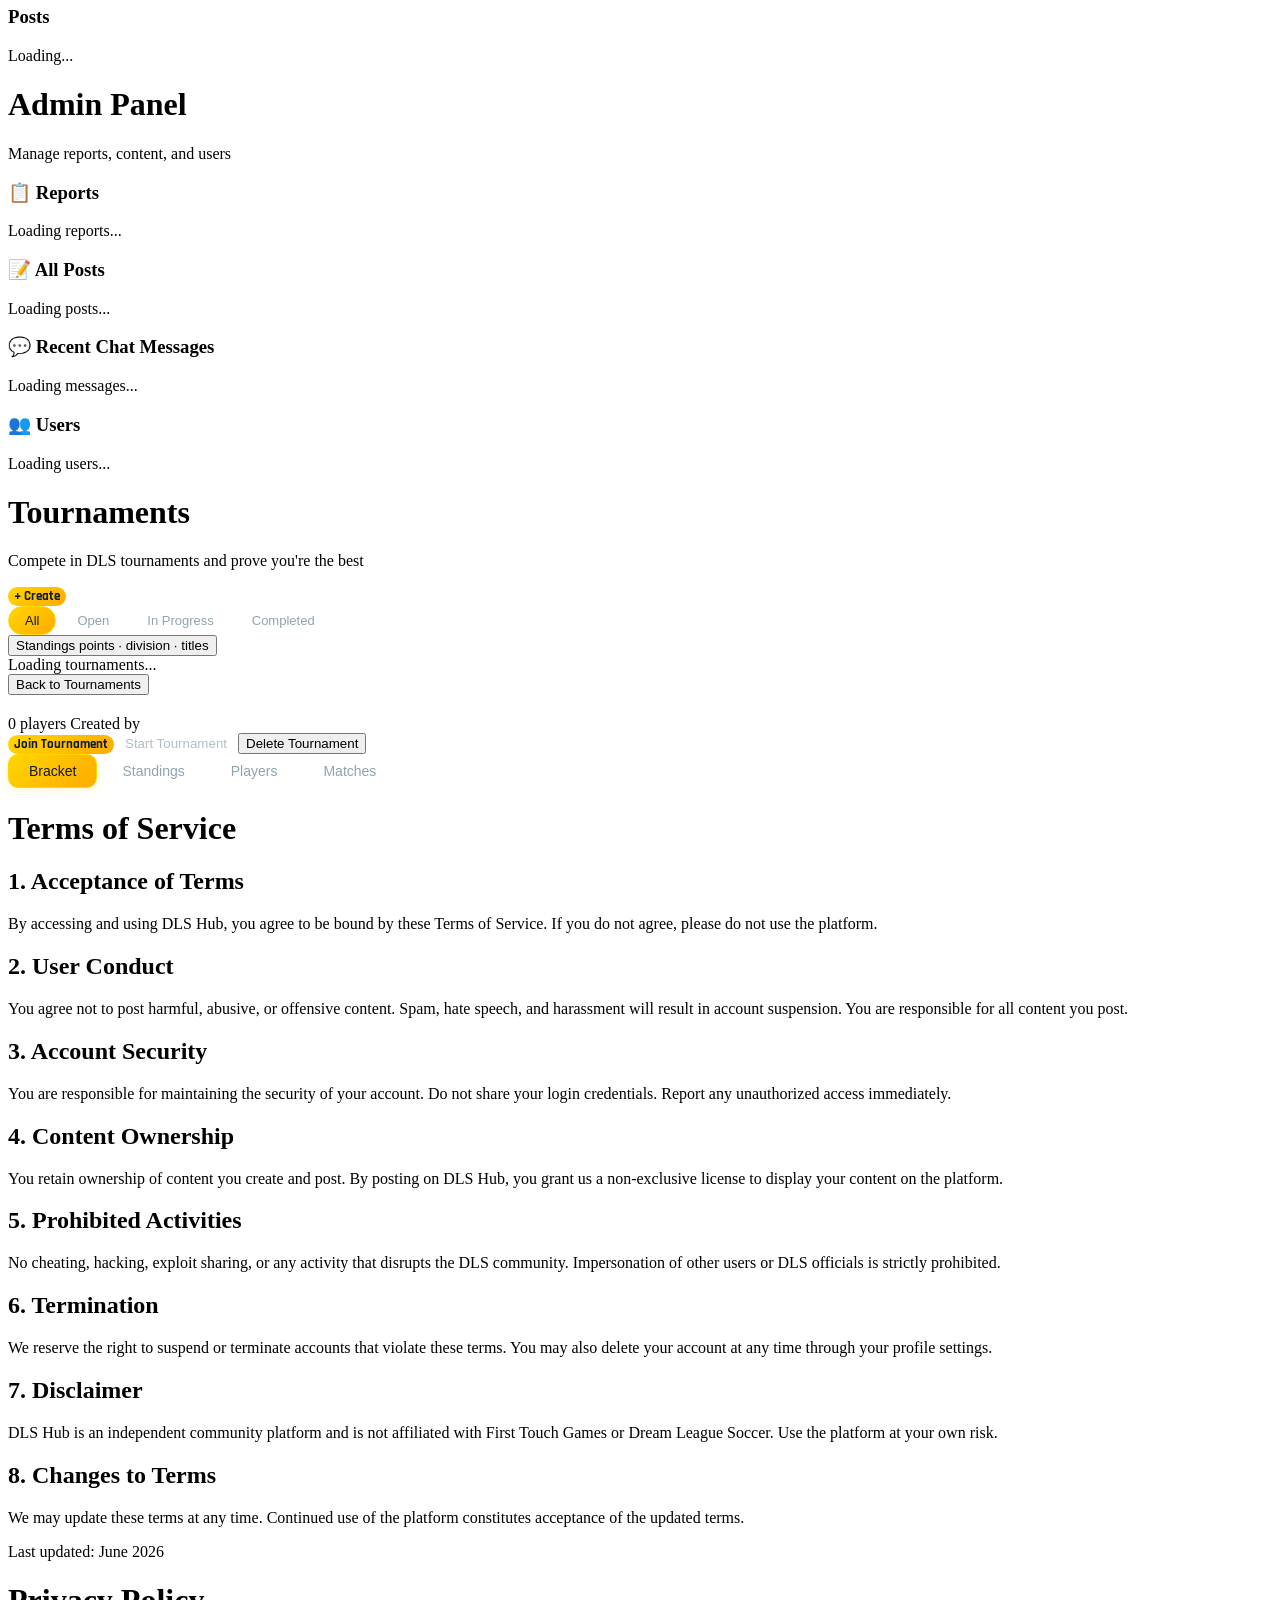
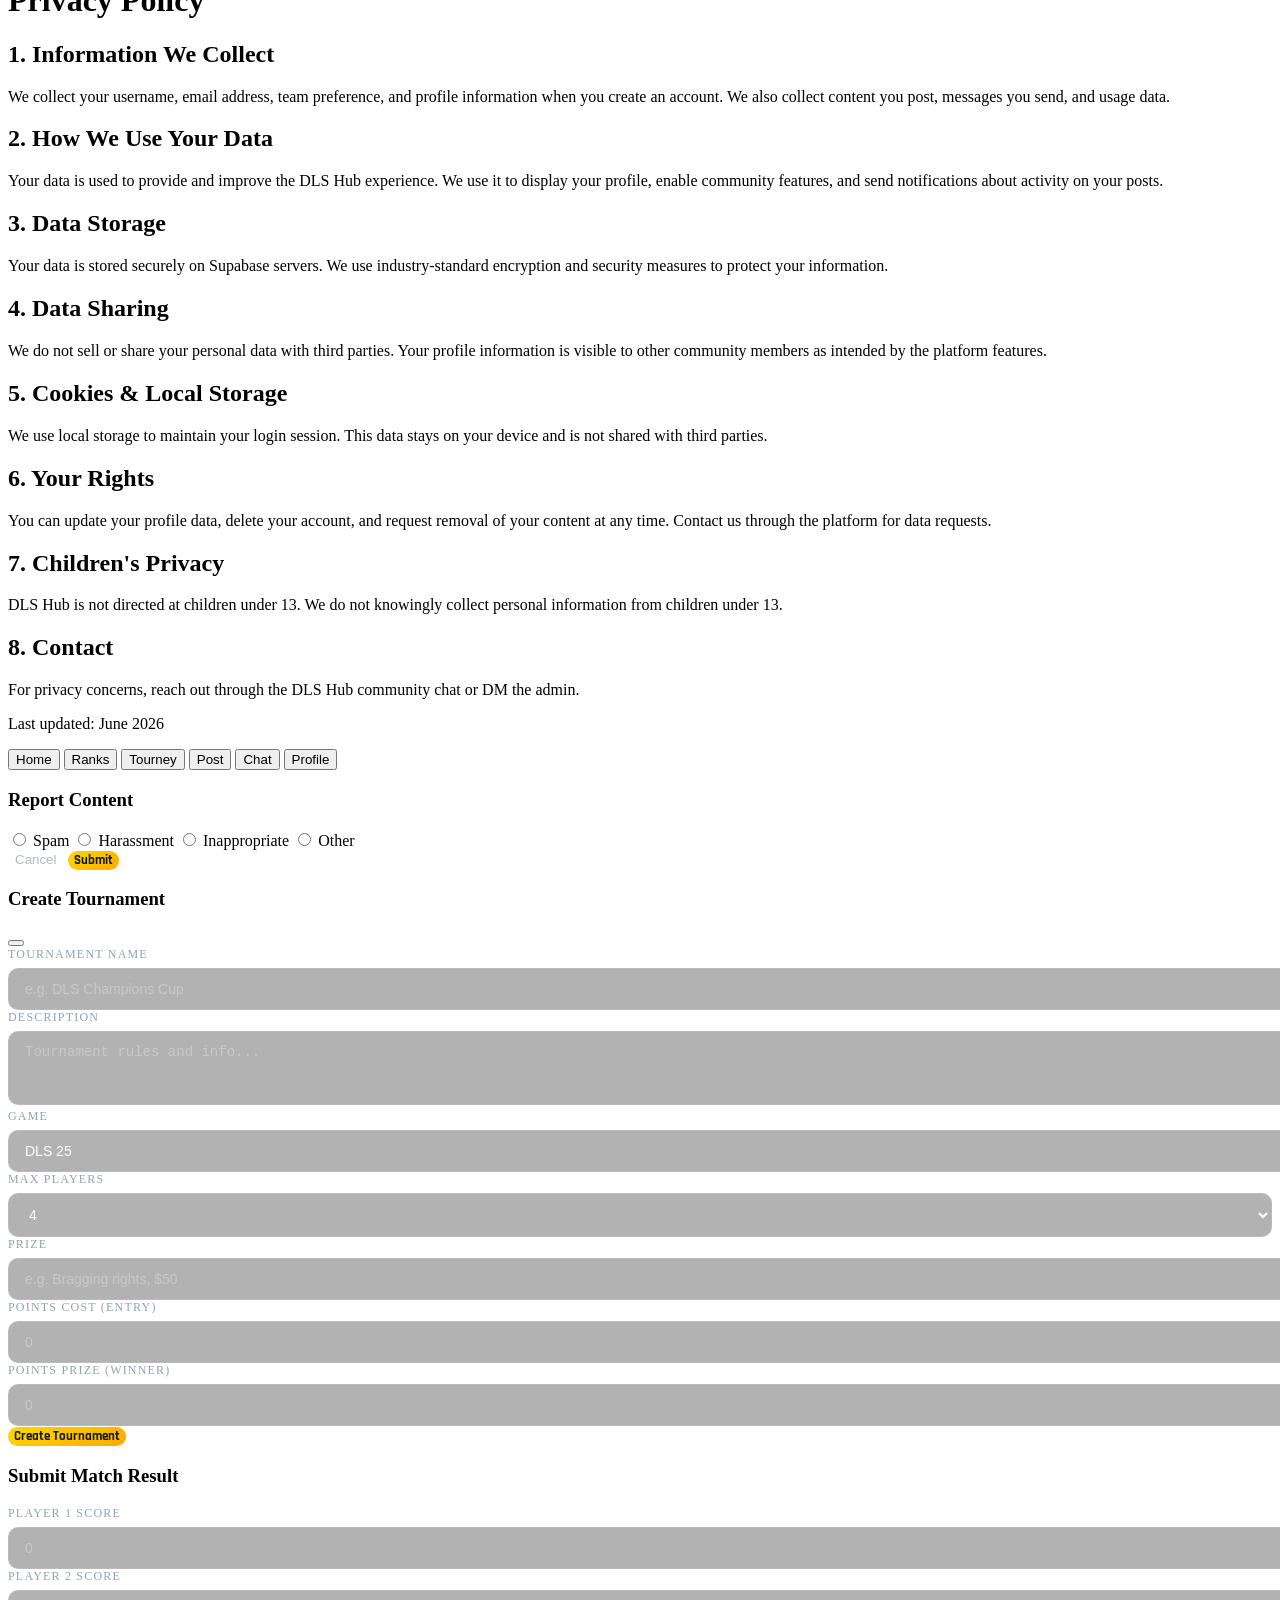
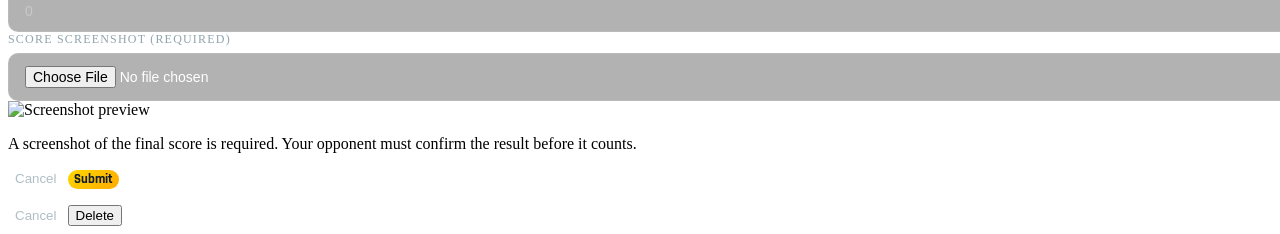
==== commit 4caa685d: "feat(tournaments): points league, divisions, champions and standings Tournaments had no connection b" ====
--- a/index.html
+++ b/index.html
@@ -98,6 +98,11 @@
           <i data-lucide="coins" class="w-3.5 h-3.5 inline mr-1"></i><span id="nav-points-amount">0</span>
         </span>
 
+        <!-- Division badge (logged-in only) -->
+        <span id="nav-division" class="hidden text-xs font-semibold bg-turf border border-line rounded-full px-3 py-1" title="Your division">
+          <span id="nav-division-name">Bronze</span>
+        </span>
+
         <!-- Theme toggle -->
         <button onclick="toggleTheme()" class="p-2 text-mist hover:text-lime transition" title="Toggle theme">
           <i data-lucide="sun" id="theme-icon-light" class="w-5 h-5 hidden"></i>
@@ -372,6 +377,18 @@
             <p id="profile-email" class="text-mist text-sm mb-2"></p>
             <p id="profile-team" class="text-ice text-sm"></p>
             <p id="profile-points" class="text-lime text-sm font-medium"><i data-lucide="coins" class="w-4 h-4 inline mr-1"></i><span id="profile-points-amount">0</span> points</p>
+
+            <!-- Division and progress towards the next one -->
+            <div class="mt-2 max-w-xs mx-auto sm:mx-0">
+              <div class="flex items-center justify-between gap-2 text-xs">
+                <span id="profile-division" class="font-semibold text-ice px-2 py-0.5 rounded-full border border-line bg-turf">Bronze</span>
+                <span id="profile-titles" class="text-mist hidden"><i data-lucide="trophy" class="w-3.5 h-3.5 inline mr-1"></i><span id="profile-titles-count">0</span></span>
+              </div>
+              <div class="mt-2 h-1.5 w-full rounded-full bg-turf border border-line overflow-hidden">
+                <div id="profile-division-bar" class="h-full bg-lime transition-all duration-500" style="width:0%"></div>
+              </div>
+              <p id="profile-division-next" class="mt-1 text-[11px] text-mist">0 to Silver</p>
+            </div>
             <p id="profile-lastseen" class="text-xs text-mist mt-1"></p>
           </div>
           <button onclick="toggleEditProfile()" class="btn-ghost text-sm px-4 py-2">Edit Profile</button>
@@ -640,6 +657,22 @@
           <button onclick="switchTournamentFilter('registration')" id="tfilter-registration" class="tournament-filter">Open</button>
           <button onclick="switchTournamentFilter('in_progress')" id="tfilter-in_progress" class="tournament-filter">In Progress</button>
           <button onclick="switchTournamentFilter('completed')" id="tfilter-completed" class="tournament-filter">Completed</button>
+        </div>
+
+        <!-- Standings: the league table, above the tournament list -->
+        <div class="mb-8 rounded-2xl border border-line bg-carbon/60 overflow-hidden">
+          <button onclick="toggleStandings()" id="standings-toggle"
+                  class="w-full flex items-center justify-between gap-3 px-4 py-3 text-left hover:bg-turf/50 transition">
+            <span class="flex items-center gap-2">
+              <i data-lucide="trophy" class="w-4 h-4 text-lime"></i>
+              <span class="font-display text-lg text-ice">Standings</span>
+              <span class="text-[11px] text-mist">points · division · titles</span>
+            </span>
+            <i data-lucide="chevron-down" id="standings-chevron" class="w-4 h-4 text-mist transition-transform"></i>
+          </button>
+          <div id="standings-panel" class="hidden px-3 pb-3">
+            <div id="standings-list" class="space-y-1.5"></div>
+          </div>
         </div>
 
         <!-- Tournament list -->
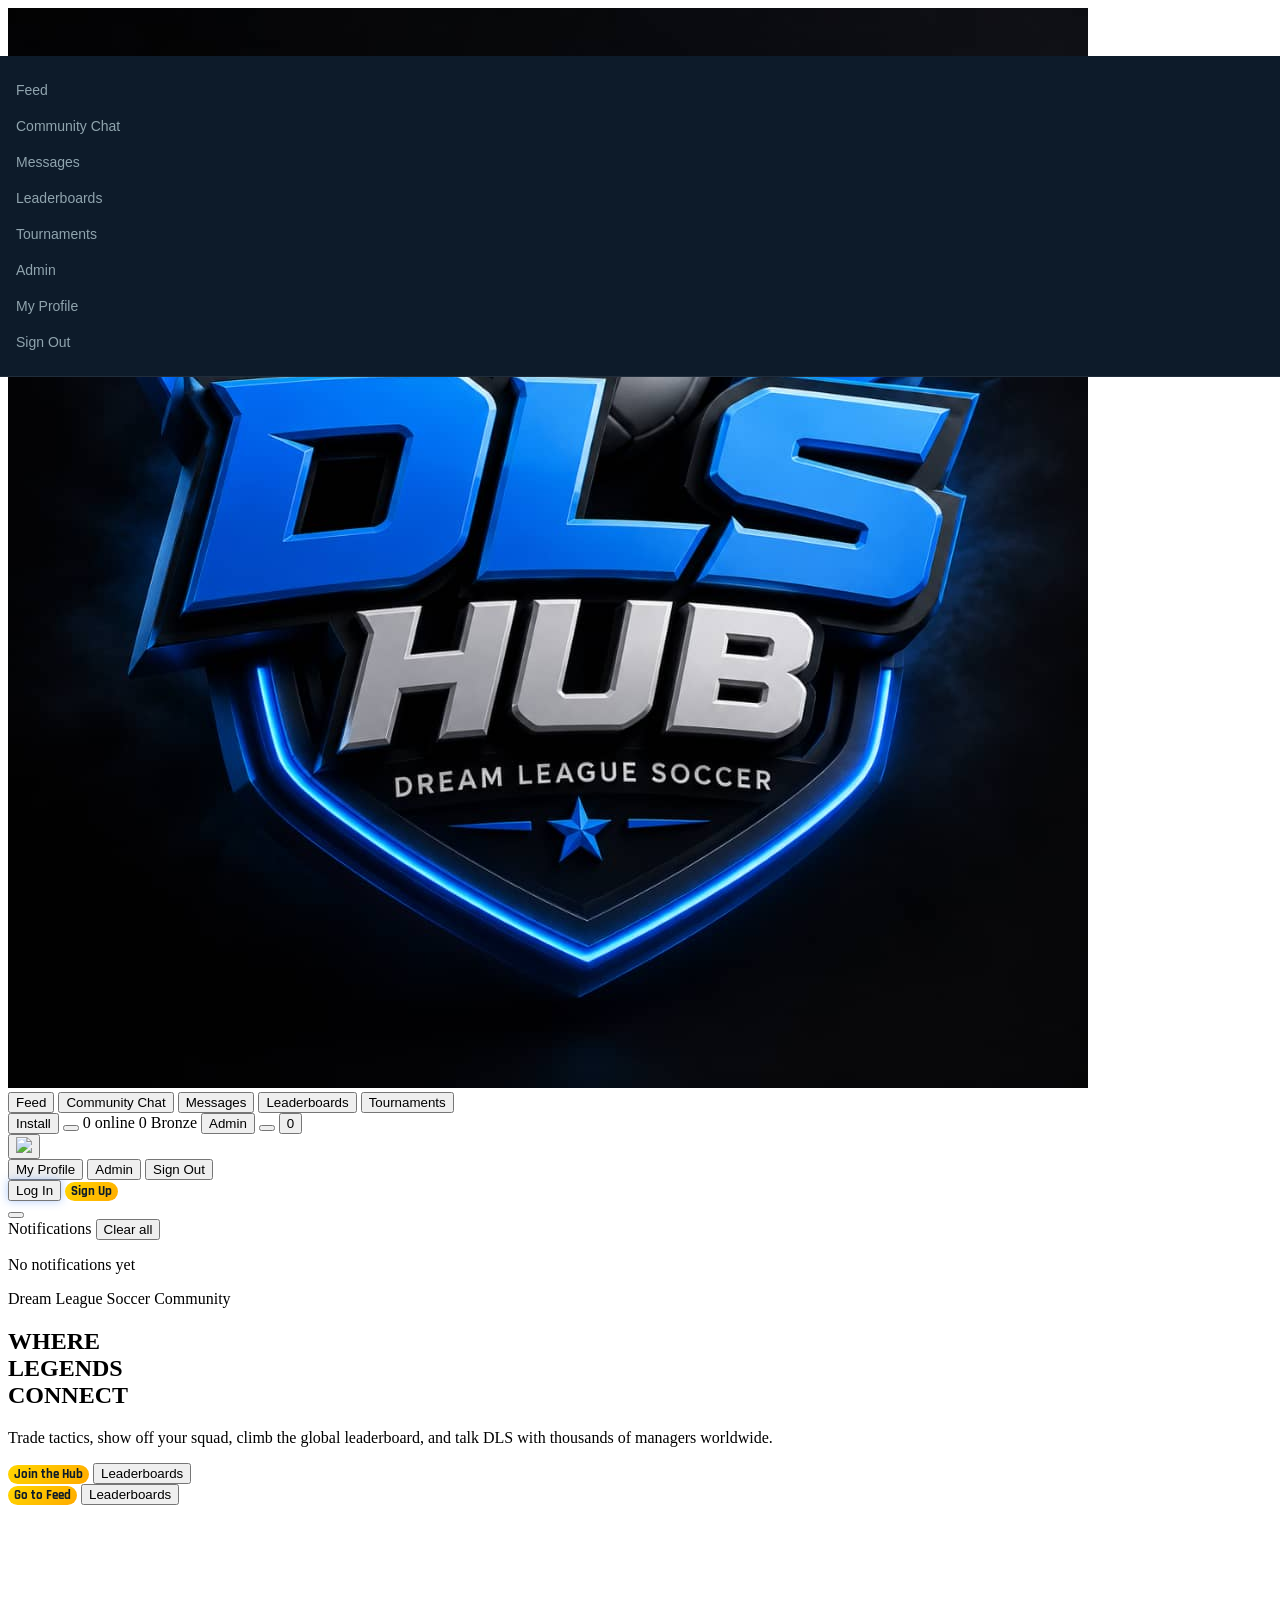
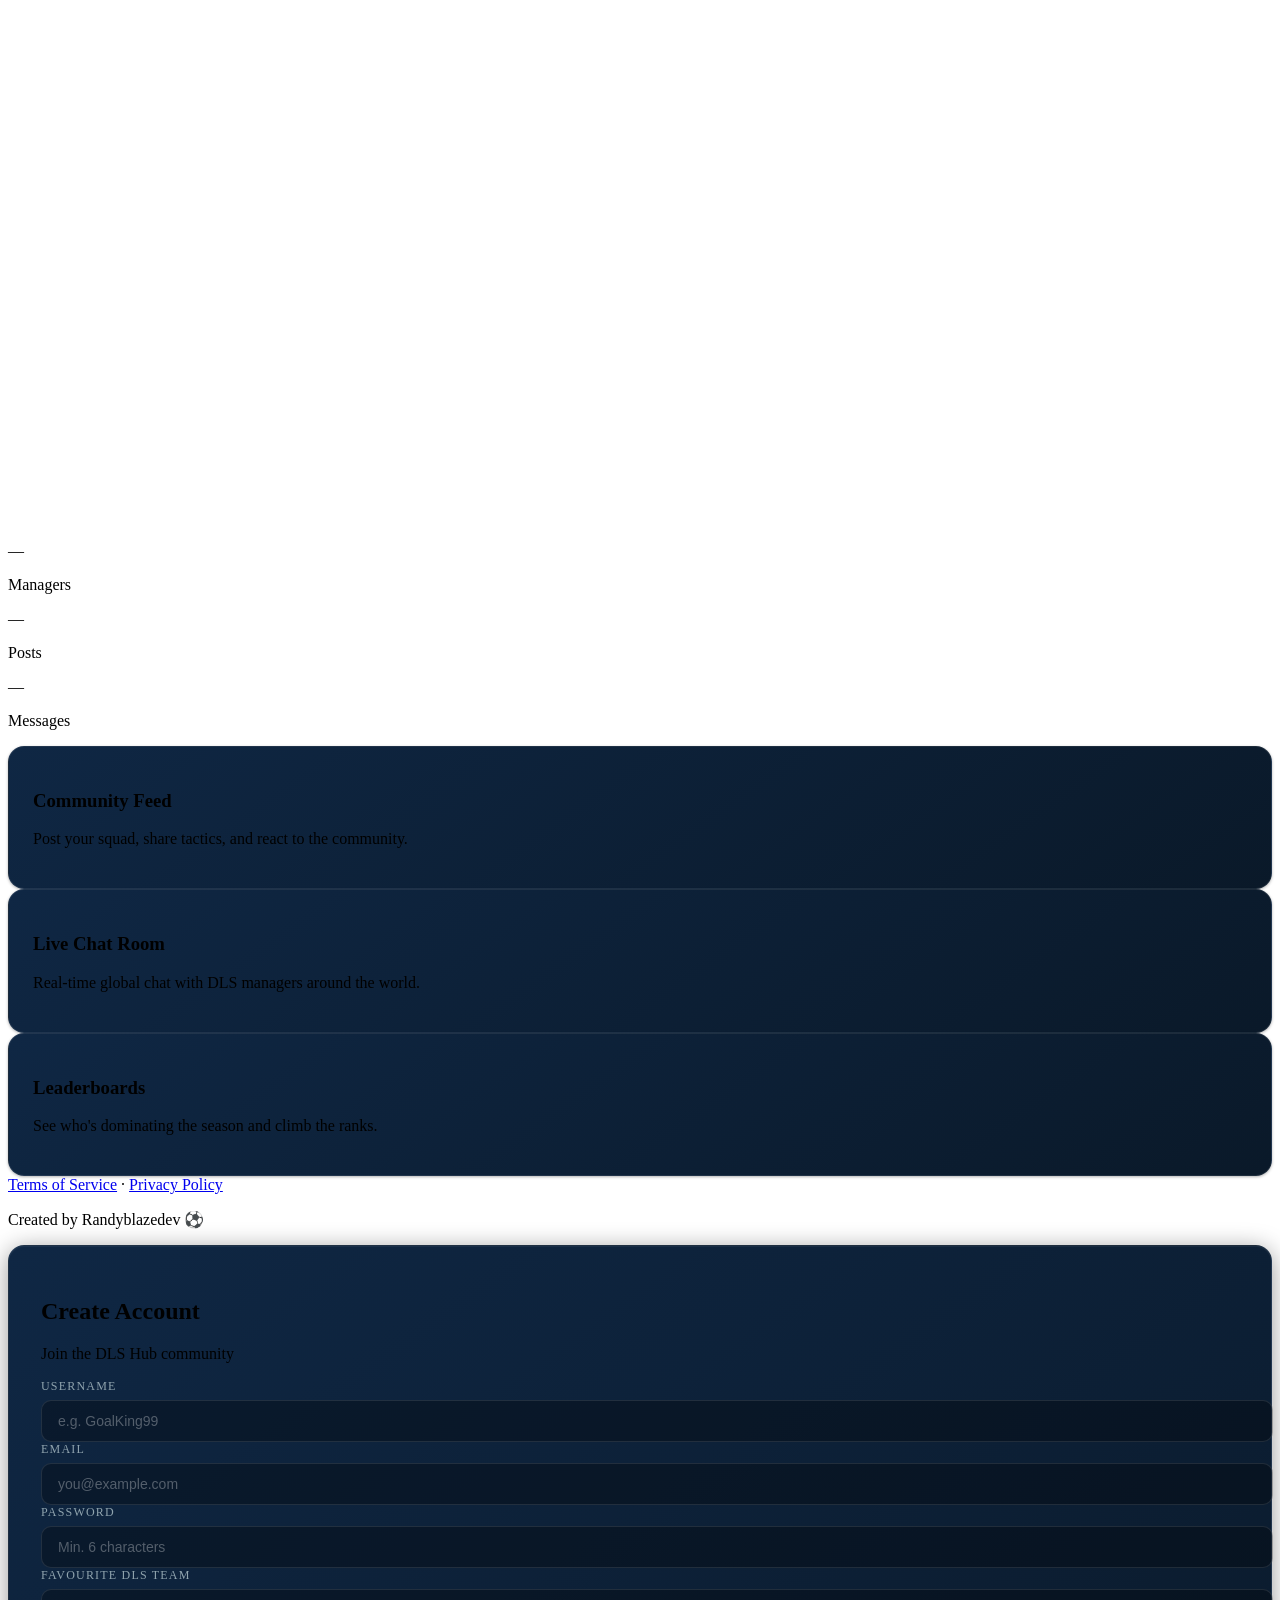
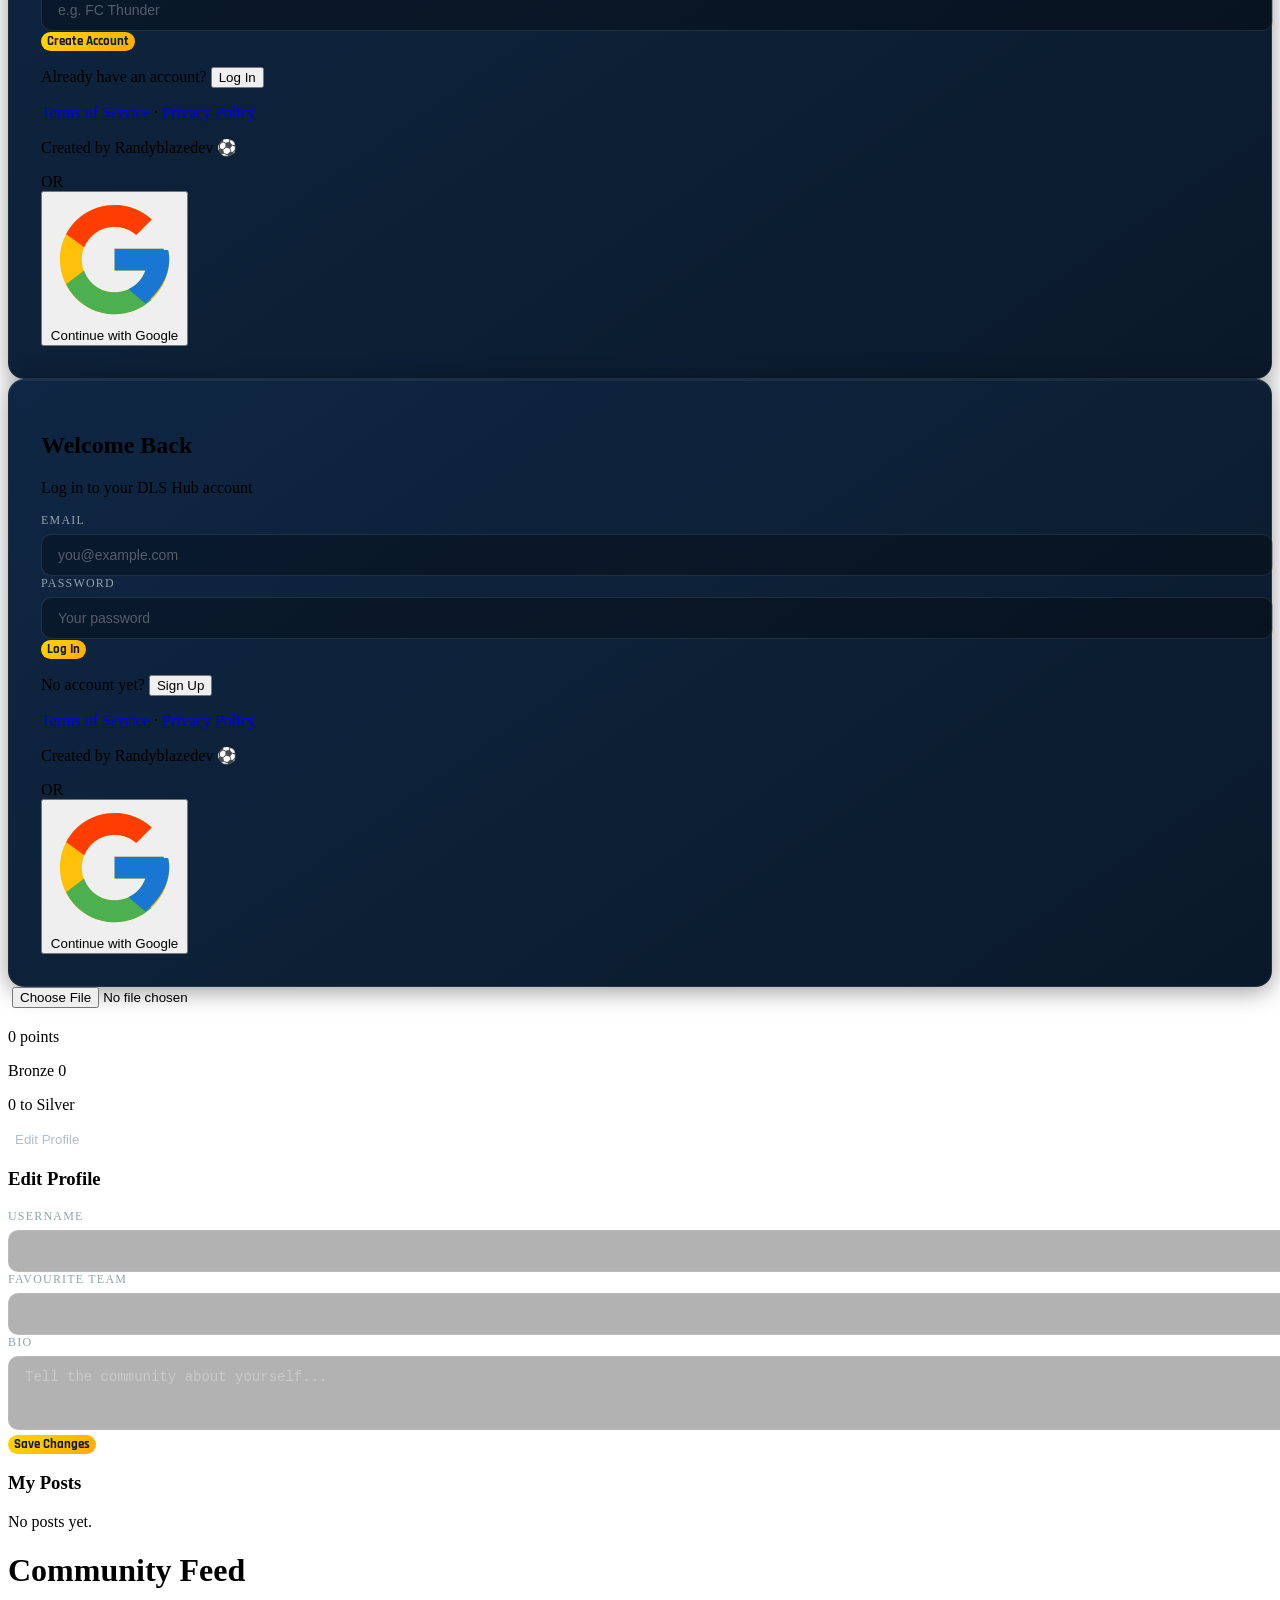
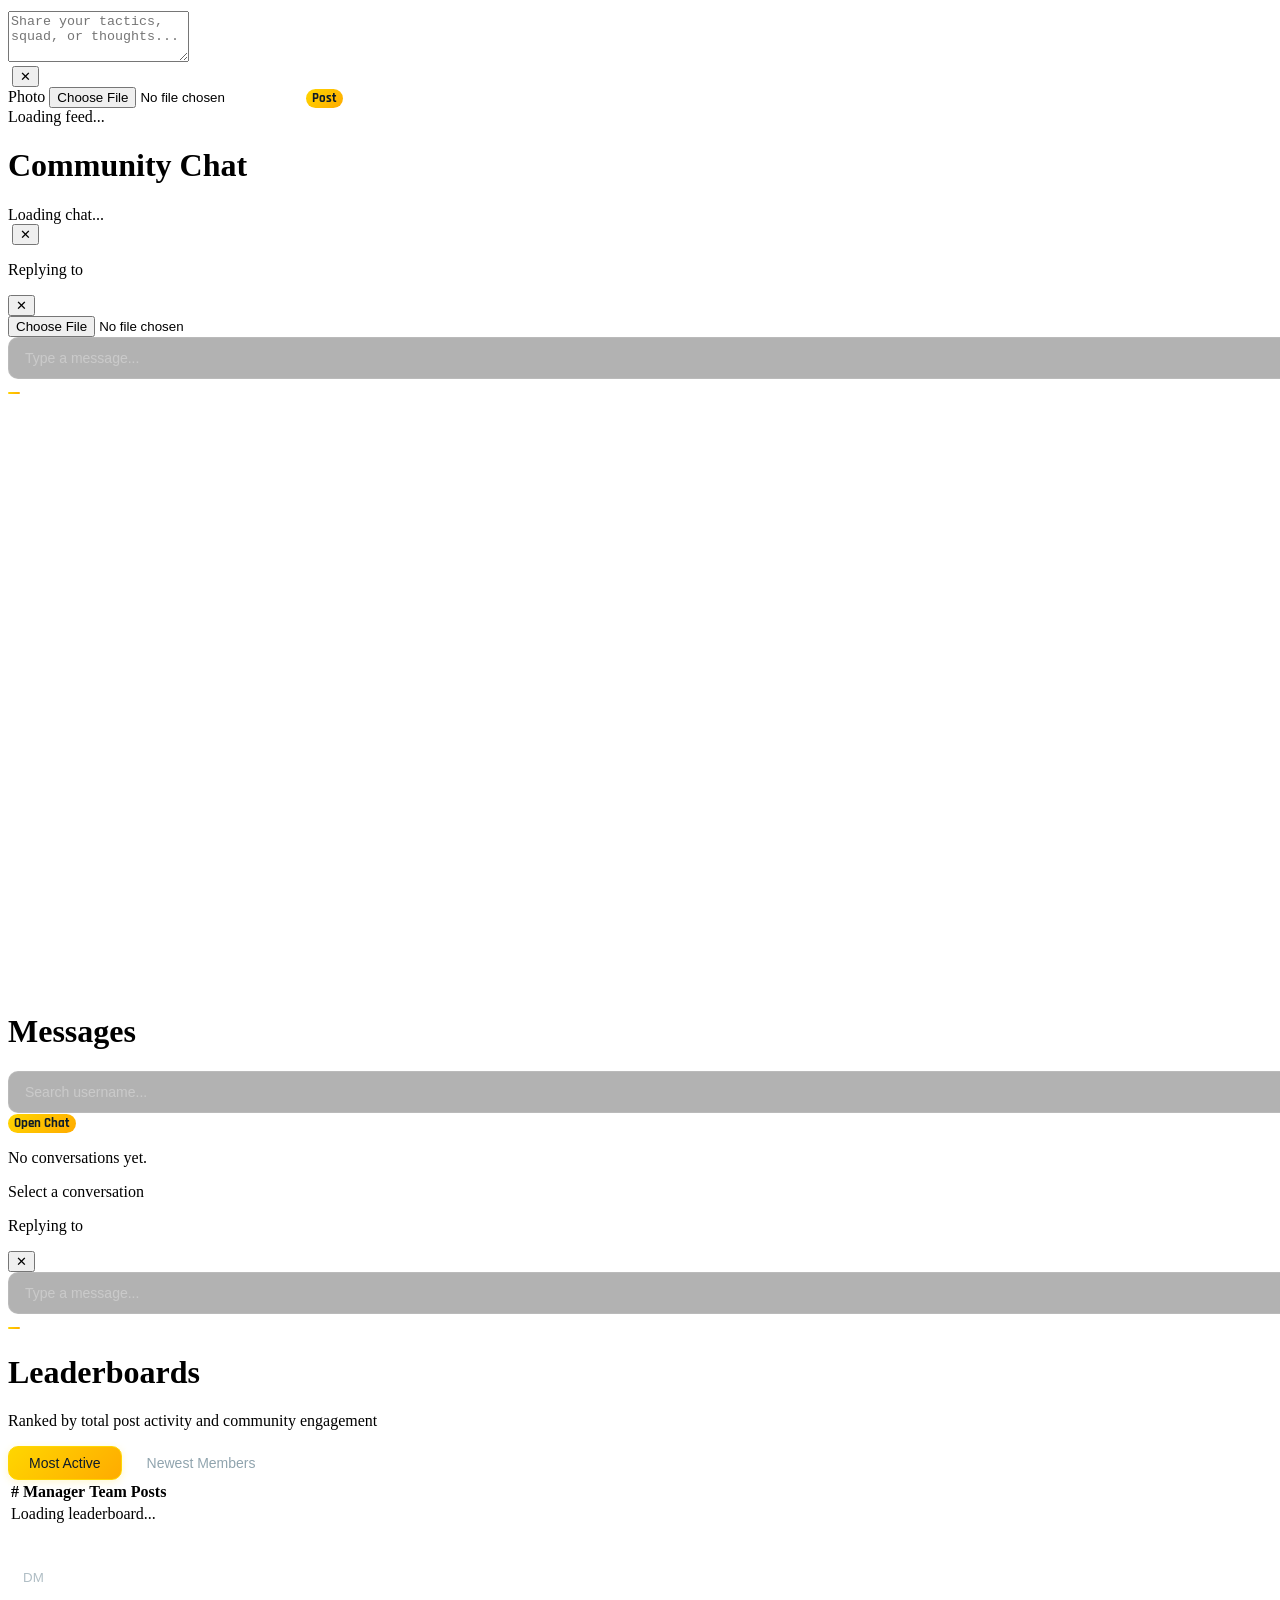
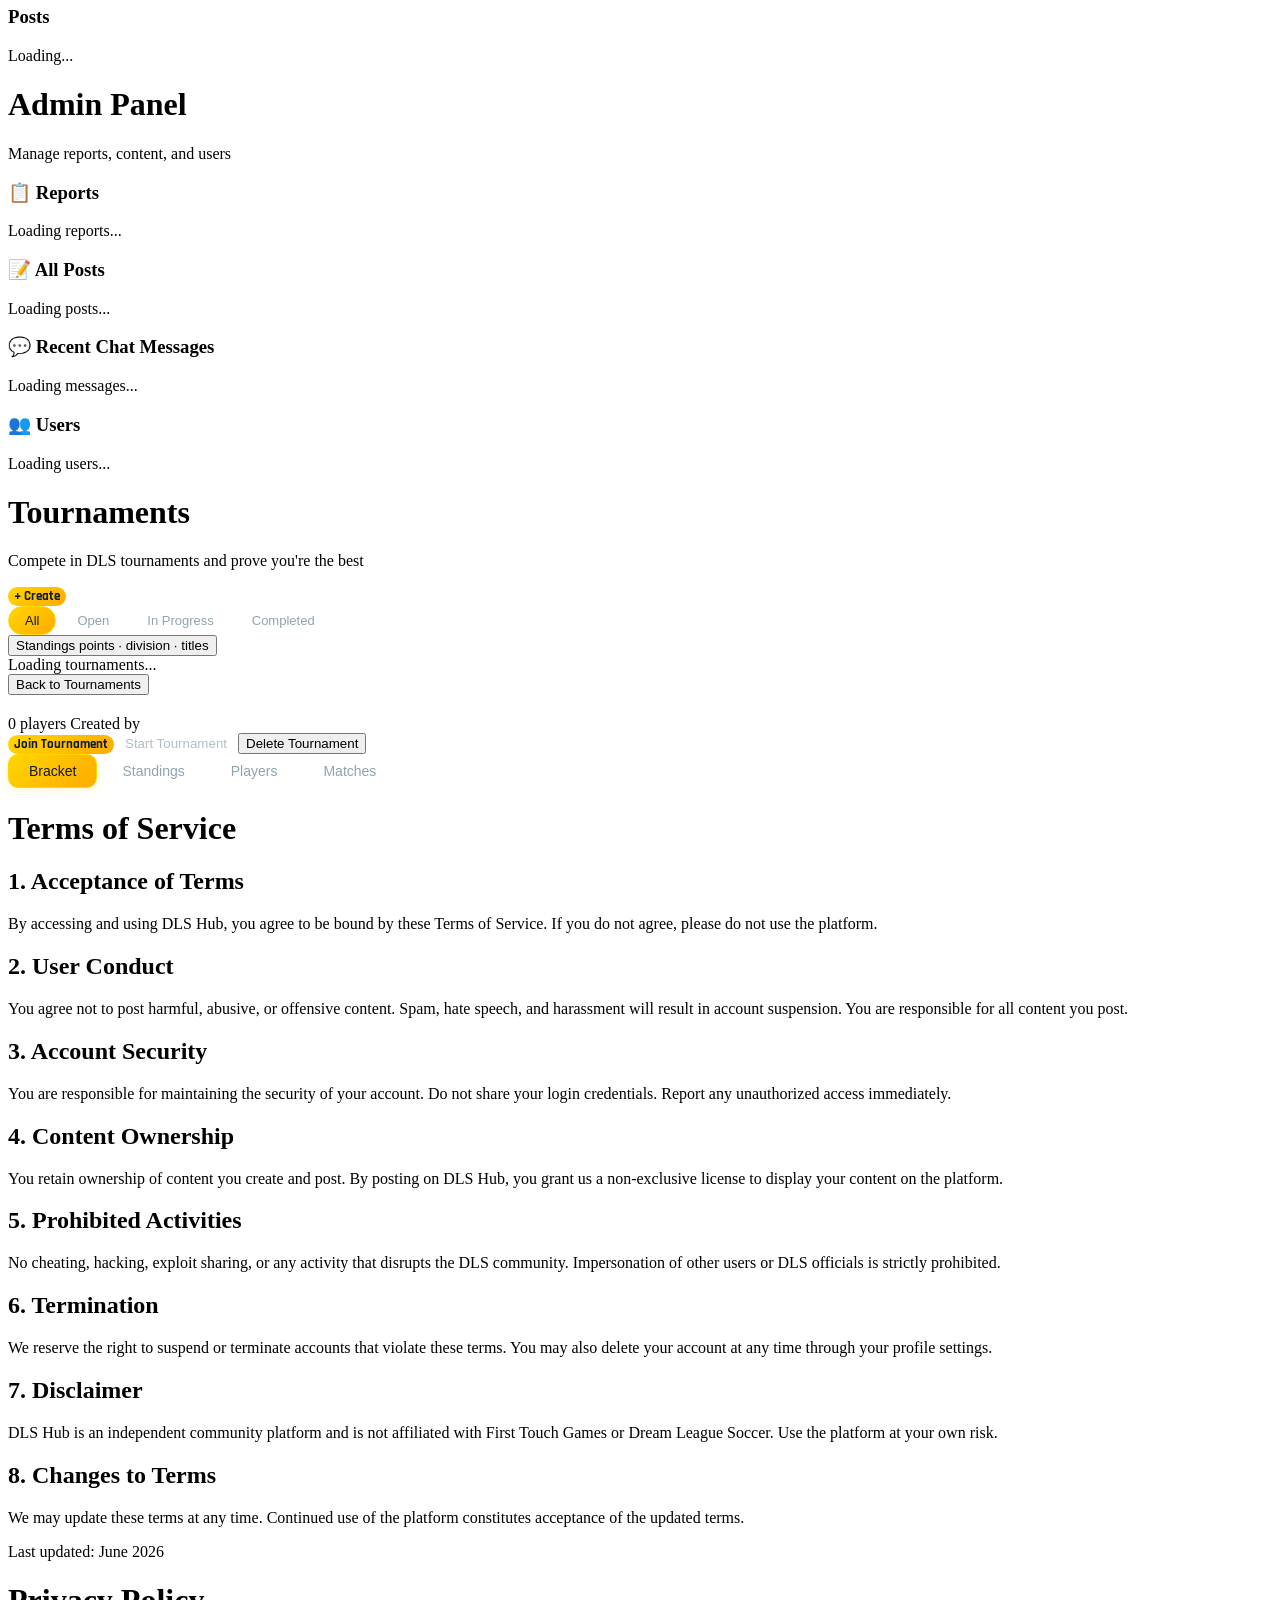
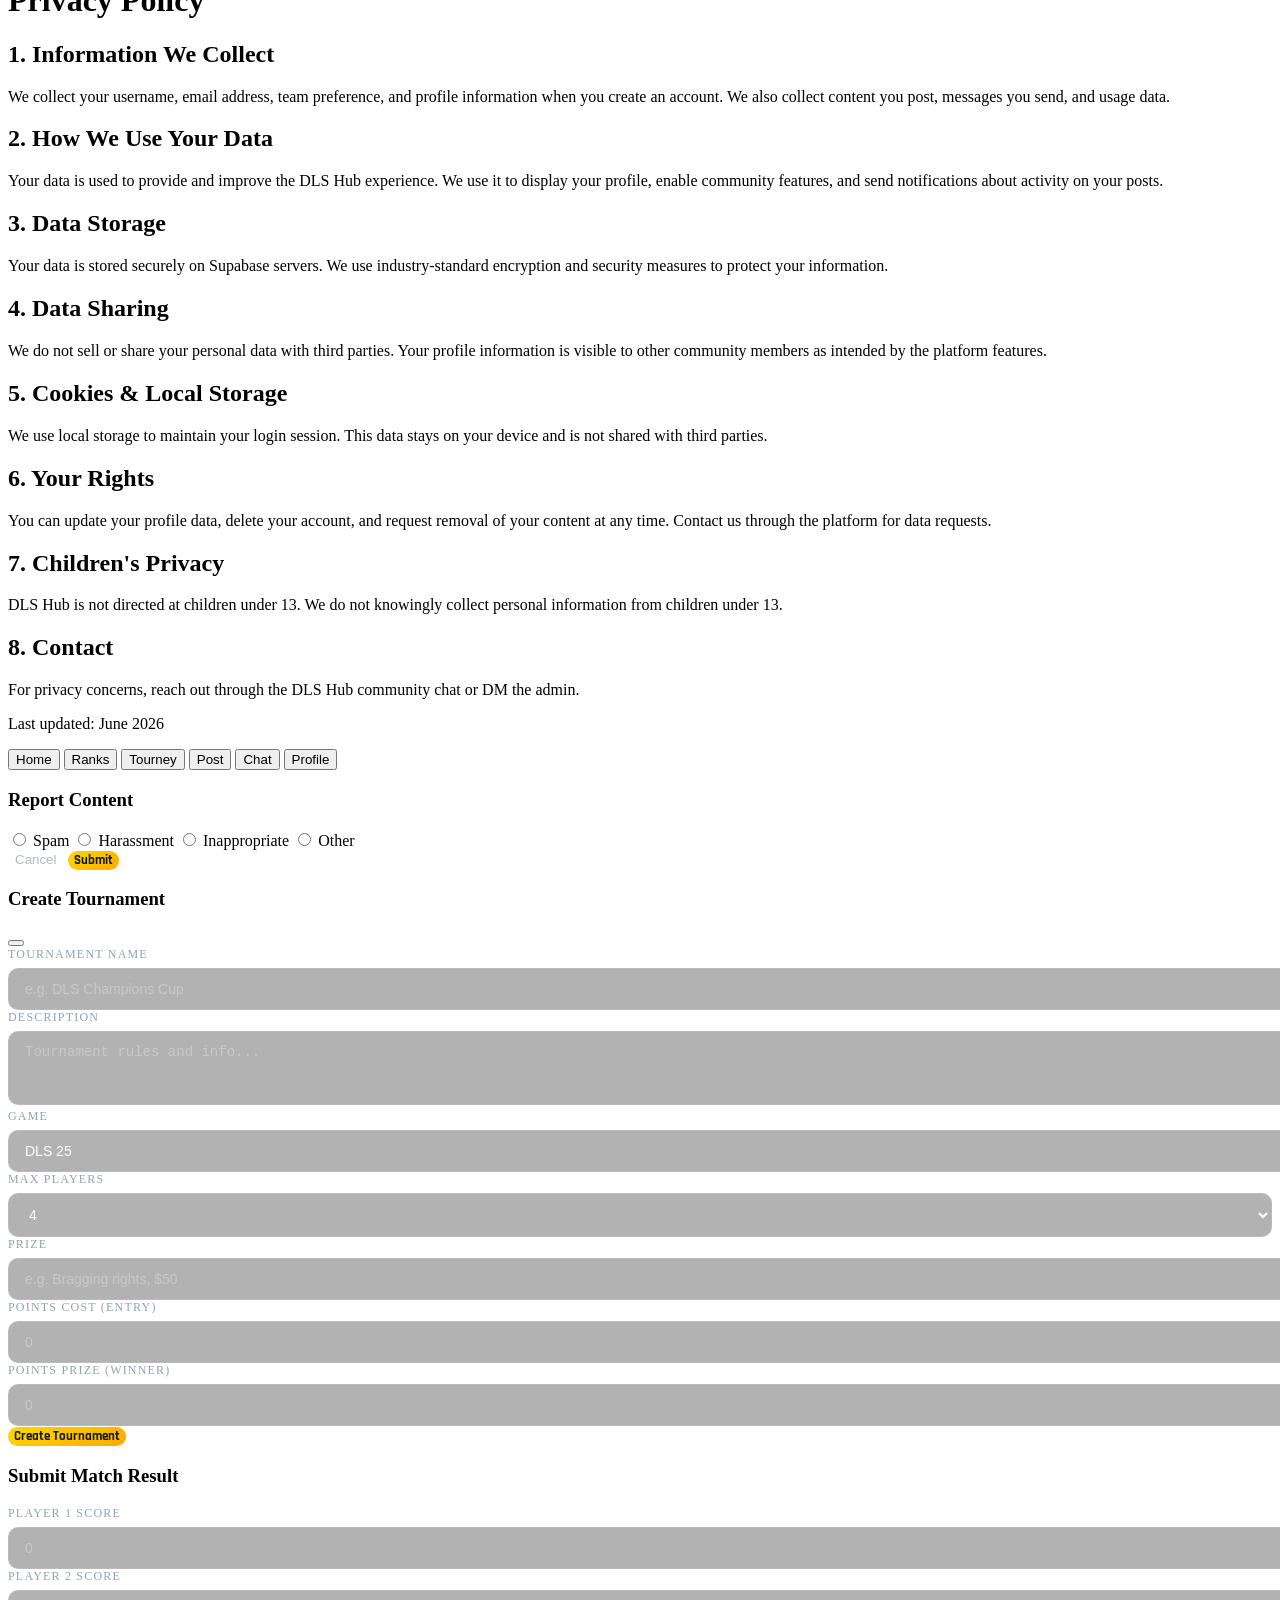
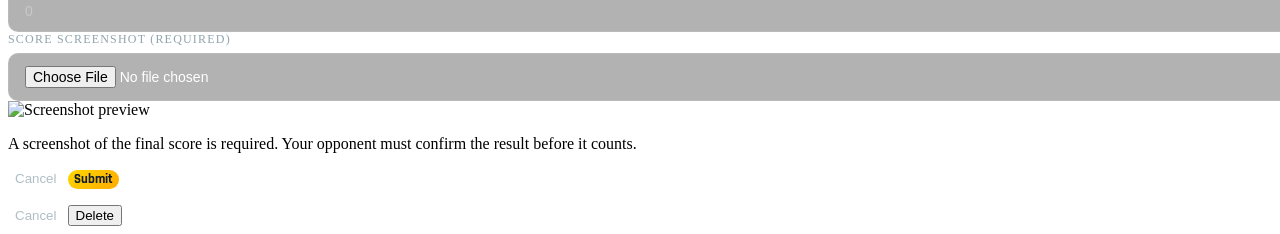
==== commit 062c9f7a: "fix(notifications,admin): store notifications in the database and surface the admin panel Notificati" ====
--- a/index.html
+++ b/index.html
@@ -103,6 +103,13 @@
           <span id="nav-division-name">Bronze</span>
         </span>
 
+        <!-- Admin (only rendered for admins; the database decides, not this file) -->
+        <button id="admin-pill" onclick="navigate('admin')"
+                class="hidden items-center gap-1.5 text-xs font-semibold px-3 py-1.5 rounded-full border border-lime/40 text-lime bg-lime/5 hover:bg-lime/15 transition"
+                title="Admin panel">
+          <i data-lucide="shield" class="w-3.5 h-3.5"></i>Admin
+        </button>
+
         <!-- Theme toggle -->
         <button onclick="toggleTheme()" class="p-2 text-mist hover:text-lime transition" title="Toggle theme">
           <i data-lucide="sun" id="theme-icon-light" class="w-5 h-5 hidden"></i>
@@ -149,7 +156,7 @@
         <button onclick="navigate('dm');toggleMobileMenu()"           class="text-left hover:text-ice">Messages</button>
         <button onclick="navigate('leaderboards')" class="nav-link hover:text-ice transition">Leaderboards</button>
         <button onclick="navigate('tournaments')" class="nav-link hover:text-ice transition">Tournaments</button>
-        <button onclick="navigate('admin');toggleMobileMenu()"        class="text-left hover:text-ice">Admin</button>
+        <button id="admin-mobile-link" onclick="navigate('admin');toggleMobileMenu()" class="hidden text-left text-lime">Admin</button>
         <button onclick="navigate('profile');toggleMobileMenu()"      class="text-left hover:text-ice">My Profile</button>
         <button onclick="handleSignOut()"                              class="text-left text-coral">Sign Out</button>
       </div>
